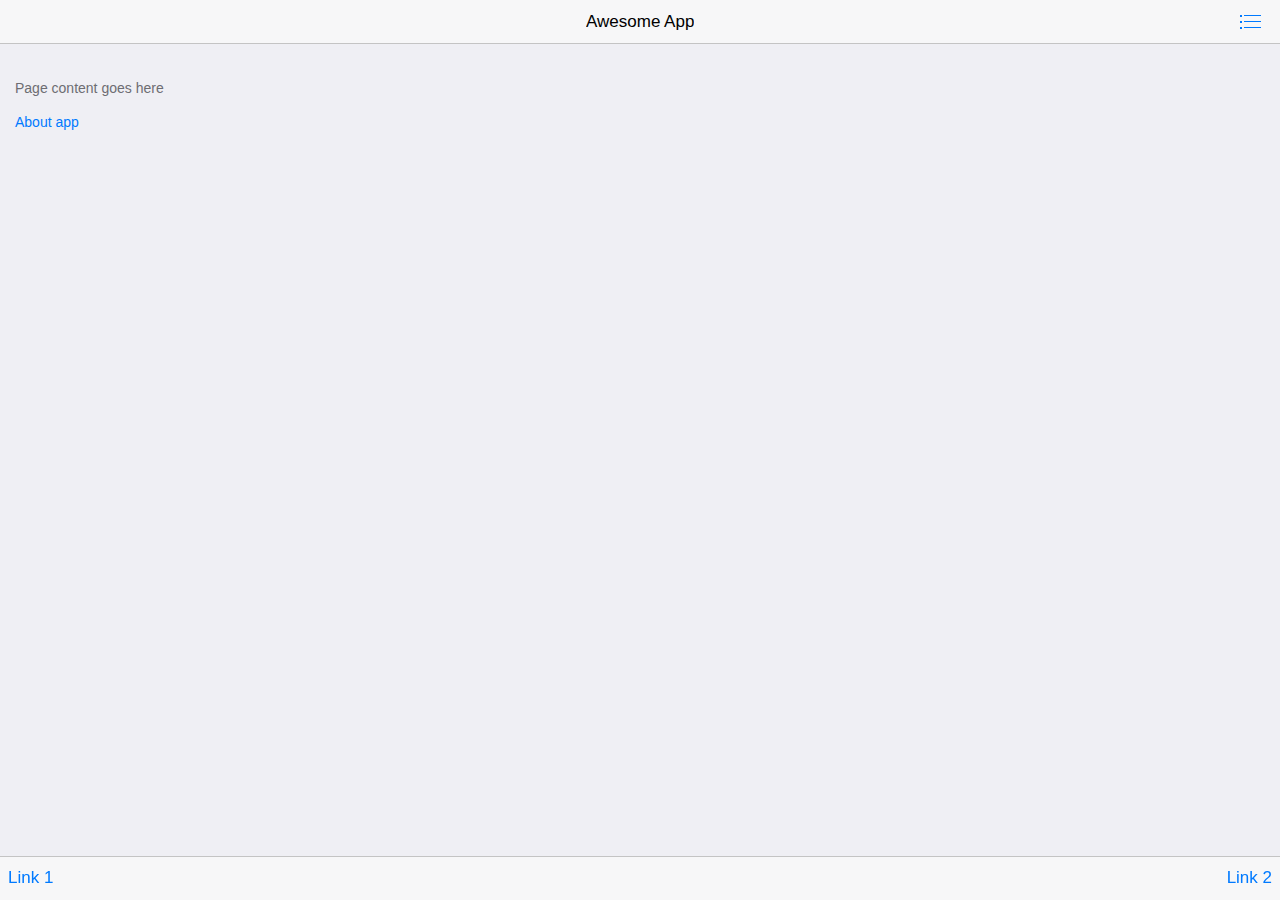
==== platforms/browser/www/index.html @ 5a1fbdae "Initial Commit" ====
<!DOCTYPE html>
<html>
<head>
    <!--
        Customize this policy to fit your own app's needs. For more guidance, see:
            https://github.com/apache/cordova-plugin-whitelist/blob/master/README.md#content-security-policy
        Some notes:
            * gap: is required only on iOS (when using UIWebView) and is needed for JS->native communication
            * https://ssl.gstatic.com is required only on Android and is needed for TalkBack to function properly
            * Disables use of inline scripts in order to mitigate risk of XSS vulnerabilities. To change this:
                * Enable inline JS: add 'unsafe-inline' to default-src
        -->
    <meta http-equiv="Content-Security-Policy" content="default-src 'self' data: gap: https://ssl.gstatic.com 'unsafe-eval'; style-src 'self' 'unsafe-inline'; media-src *">

    <!-- Required meta tags-->
    <meta charset="utf-8">
    <meta name="viewport" content="width=device-width, initial-scale=1, maximum-scale=1, minimum-scale=1, user-scalable=no, minimal-ui">
    <meta name="apple-mobile-web-app-capable" content="yes">
    <meta name="apple-mobile-web-app-status-bar-style" content="black">
    <meta name="format-detection" content="telephone=no">
    <meta name="msapplication-tap-highlight" content="no">

    <!-- Your app title -->
    <title>My App</title>

    <!-- This template defaults to the iOS CSS theme. To support both iOS and material design themes, see the Framework7 Tutorial at the link below:
        http://www.idangero.us/framework7/tutorials/maintain-both-ios-and-material-themes-in-single-app.html
     -->

    <link rel="stylesheet" href="lib/framework7/css/framework7.ios.min.css">
    <link rel="stylesheet" href="lib/framework7/css/framework7.ios.colors.min.css">

    <link rel="stylesheet" href="css/styles.css">
</head>

<body>
    <!-- Status bar overlay for full screen mode (PhoneGap) -->
    <div class="statusbar-overlay"></div>

    <!-- Panels overlay-->
    <div class="panel-overlay"></div>
    <!-- Left panel with reveal effect-->
    <div class="panel panel-left panel-reveal">
        <div class="content-block">
            <p>Left panel content goes here</p>
        </div>
    </div>

    <!-- Views -->
    <div class="views">
        <!-- Your main view, should have "view-main" class -->
        <div class="view view-main">
            <!-- Top Navbar-->
            <div class="navbar">
                <div class="navbar-inner">
                    <!-- We need cool sliding animation on title element, so we have additional "sliding" class -->
                    <div class="center sliding">Awesome App</div>
                    <div class="right">
                        <!--
                          Right link contains only icon - additional "icon-only" class
                          Additional "open-panel" class tells app to open panel when we click on this link
                        -->
                        <a href="#" class="link icon-only open-panel"><i class="icon icon-bars"></i></a>
                    </div>
                </div>
            </div>
            <!-- Pages container, because we use fixed-through navbar and toolbar, it has additional appropriate classes-->
            <div class="pages navbar-through toolbar-through">
                <!-- Page, "data-page" contains page name -->
                <div data-page="index" class="page">
                    <!-- Scrollable page content -->
                    <div class="page-content">
                        <div class="content-block">
                            <p>Page content goes here</p>
                            <!-- Link to another page -->
                            <a href="about.html">About app</a>
                        </div>
                    </div>
                </div>
            </div>
            <!-- Bottom Toolbar-->
            <div class="toolbar">
                <div class="toolbar-inner">
                    <!-- Toolbar links -->
                    <a href="#" class="link">Link 1</a>
                    <a href="#" class="link">Link 2</a>
                </div>
            </div>
        </div>
    </div>

    <script type="text/javascript" src="cordova.js"></script>
    <script type="text/javascript" src="lib/framework7/js/framework7.min.js"></script>
    <script type="text/javascript" src="js/my-app.js"></script>
</body>

</html>
---- platforms/browser/www/lib/framework7/css/framework7.ios.min.css ----
/**
 * Framework7 1.4.0
 * Full Featured Mobile HTML Framework For Building iOS & Android Apps
 * 
 * http://www.idangero.us/framework7
 * 
 * Copyright 2015, Vladimir Kharlampidi
 * The iDangero.us
 * http://www.idangero.us/
 * 
 * Licensed under MIT
 * 
 * Released on: December 7, 2015
 */
body,html{position:relative;height:100%;width:100%;overflow-x:hidden}body{font-family:-apple-system,SF UI Text,Helvetica Neue,Helvetica,Arial,sans-serif;margin:0;padding:0;color:#000;font-size:14px;line-height:1.4;width:100%;-webkit-text-size-adjust:100%;background:#fff;overflow:hidden}@media all and (width:1024px) and (height:691px) and (orientation:landscape){body,html{height:671px}}@media all and (width:1024px) and (height:692px) and (orientation:landscape){body,html{height:672px}}*{-webkit-tap-highlight-color:transparent;-webkit-touch-callout:none}a,input,select,textarea{outline:0}a{text-decoration:none;color:#007aff}p{margin:1em 0}.row{display:-webkit-box;display:-ms-flexbox;display:-webkit-flex;display:flex;-webkit-box-pack:justify;-ms-flex-pack:justify;-webkit-justify-content:space-between;justify-content:space-between;-webkit-box-lines:multiple;-moz-box-lines:multiple;-webkit-flex-wrap:wrap;-ms-flex-wrap:wrap;flex-wrap:wrap;-webkit-box-align:start;-ms-flex-align:start;-webkit-align-items:flex-start;align-items:flex-start}.row>[class*=col-]{box-sizing:border-box}.row .col-auto{width:100%}.row .col-100{width:100%;width:-webkit-calc((100% - 15px*0)/ 1);width:calc((100% - 15px*0)/ 1)}.row.no-gutter .col-100{width:100%}.row .col-95{width:95%;width:-webkit-calc((100% - 15px*.05263157894736836)/ 1.0526315789473684);width:calc((100% - 15px*.05263157894736836)/ 1.0526315789473684)}.row.no-gutter .col-95{width:95%}.row .col-90{width:90%;width:-webkit-calc((100% - 15px*.11111111111111116)/ 1.1111111111111112);width:calc((100% - 15px*.11111111111111116)/ 1.1111111111111112)}.row.no-gutter .col-90{width:90%}.row .col-85{width:85%;width:-webkit-calc((100% - 15px*.17647058823529416)/ 1.1764705882352942);width:calc((100% - 15px*.17647058823529416)/ 1.1764705882352942)}.row.no-gutter .col-85{width:85%}.row .col-80{width:80%;width:-webkit-calc((100% - 15px*.25)/ 1.25);width:calc((100% - 15px*.25)/ 1.25)}.row.no-gutter .col-80{width:80%}.row .col-75{width:75%;width:-webkit-calc((100% - 15px*.33333333333333326)/ 1.3333333333333333);width:calc((100% - 15px*.33333333333333326)/ 1.3333333333333333)}.row.no-gutter .col-75{width:75%}.row .col-66{width:66.66666666666666%;width:-webkit-calc((100% - 15px*.5000000000000002)/ 1.5000000000000002);width:calc((100% - 15px*.5000000000000002)/ 1.5000000000000002)}.row.no-gutter .col-66{width:66.66666666666666%}.row .col-60{width:60%;width:-webkit-calc((100% - 15px*.6666666666666667)/ 1.6666666666666667);width:calc((100% - 15px*.6666666666666667)/ 1.6666666666666667)}.row.no-gutter .col-60{width:60%}.row .col-50{width:50%;width:-webkit-calc((100% - 15px*1)/ 2);width:calc((100% - 15px*1)/ 2)}.row.no-gutter .col-50{width:50%}.row .col-40{width:40%;width:-webkit-calc((100% - 15px*1.5)/ 2.5);width:calc((100% - 15px*1.5)/ 2.5)}.row.no-gutter .col-40{width:40%}.row .col-33{width:33.333333333333336%;width:-webkit-calc((100% - 15px*2)/ 3);width:calc((100% - 15px*2)/ 3)}.row.no-gutter .col-33{width:33.333333333333336%}.row .col-25{width:25%;width:-webkit-calc((100% - 15px*3)/ 4);width:calc((100% - 15px*3)/ 4)}.row.no-gutter .col-25{width:25%}.row .col-20{width:20%;width:-webkit-calc((100% - 15px*4)/ 5);width:calc((100% - 15px*4)/ 5)}.row.no-gutter .col-20{width:20%}.row .col-15{width:15%;width:-webkit-calc((100% - 15px*5.666666666666667)/ 6.666666666666667);width:calc((100% - 15px*5.666666666666667)/ 6.666666666666667)}.row.no-gutter .col-15{width:15%}.row .col-10{width:10%;width:-webkit-calc((100% - 15px*9)/ 10);width:calc((100% - 15px*9)/ 10)}.row.no-gutter .col-10{width:10%}.row .col-5{width:5%;width:-webkit-calc((100% - 15px*19)/ 20);width:calc((100% - 15px*19)/ 20)}.row.no-gutter .col-5{width:5%}.row .col-auto:nth-last-child(1),.row .col-auto:nth-last-child(1)~.col-auto{width:100%;width:-webkit-calc((100% - 15px*0)/ 1);width:calc((100% - 15px*0)/ 1)}.row.no-gutter .col-auto:nth-last-child(1),.row.no-gutter .col-auto:nth-last-child(1)~.col-auto{width:100%}.row .col-auto:nth-last-child(2),.row .col-auto:nth-last-child(2)~.col-auto{width:50%;width:-webkit-calc((100% - 15px*1)/ 2);width:calc((100% - 15px*1)/ 2)}.row.no-gutter .col-auto:nth-last-child(2),.row.no-gutter .col-auto:nth-last-child(2)~.col-auto{width:50%}.row .col-auto:nth-last-child(3),.row .col-auto:nth-last-child(3)~.col-auto{width:33.33333333%;width:-webkit-calc((100% - 15px*2)/ 3);width:calc((100% - 15px*2)/ 3)}.row.no-gutter .col-auto:nth-last-child(3),.row.no-gutter .col-auto:nth-last-child(3)~.col-auto{width:33.33333333%}.row .col-auto:nth-last-child(4),.row .col-auto:nth-last-child(4)~.col-auto{width:25%;width:-webkit-calc((100% - 15px*3)/ 4);width:calc((100% - 15px*3)/ 4)}.row.no-gutter .col-auto:nth-last-child(4),.row.no-gutter .col-auto:nth-last-child(4)~.col-auto{width:25%}.row .col-auto:nth-last-child(5),.row .col-auto:nth-last-child(5)~.col-auto{width:20%;width:-webkit-calc((100% - 15px*4)/ 5);width:calc((100% - 15px*4)/ 5)}.row.no-gutter .col-auto:nth-last-child(5),.row.no-gutter .col-auto:nth-last-child(5)~.col-auto{width:20%}.row .col-auto:nth-last-child(6),.row .col-auto:nth-last-child(6)~.col-auto{width:16.66666667%;width:-webkit-calc((100% - 15px*5)/ 6);width:calc((100% - 15px*5)/ 6)}.row.no-gutter .col-auto:nth-last-child(6),.row.no-gutter .col-auto:nth-last-child(6)~.col-auto{width:16.66666667%}.row .col-auto:nth-last-child(7),.row .col-auto:nth-last-child(7)~.col-auto{width:14.28571429%;width:-webkit-calc((100% - 15px*6)/ 7);width:calc((100% - 15px*6)/ 7)}.row.no-gutter .col-auto:nth-last-child(7),.row.no-gutter .col-auto:nth-last-child(7)~.col-auto{width:14.28571429%}.row .col-auto:nth-last-child(8),.row .col-auto:nth-last-child(8)~.col-auto{width:12.5%;width:-webkit-calc((100% - 15px*7)/ 8);width:calc((100% - 15px*7)/ 8)}.row.no-gutter .col-auto:nth-last-child(8),.row.no-gutter .col-auto:nth-last-child(8)~.col-auto{width:12.5%}.row .col-auto:nth-last-child(9),.row .col-auto:nth-last-child(9)~.col-auto{width:11.11111111%;width:-webkit-calc((100% - 15px*8)/ 9);width:calc((100% - 15px*8)/ 9)}.row.no-gutter .col-auto:nth-last-child(9),.row.no-gutter .col-auto:nth-last-child(9)~.col-auto{width:11.11111111%}.row .col-auto:nth-last-child(10),.row .col-auto:nth-last-child(10)~.col-auto{width:10%;width:-webkit-calc((100% - 15px*9)/ 10);width:calc((100% - 15px*9)/ 10)}.row.no-gutter .col-auto:nth-last-child(10),.row.no-gutter .col-auto:nth-last-child(10)~.col-auto{width:10%}.row .col-auto:nth-last-child(11),.row .col-auto:nth-last-child(11)~.col-auto{width:9.09090909%;width:-webkit-calc((100% - 15px*10)/ 11);width:calc((100% - 15px*10)/ 11)}.row.no-gutter .col-auto:nth-last-child(11),.row.no-gutter .col-auto:nth-last-child(11)~.col-auto{width:9.09090909%}.row .col-auto:nth-last-child(12),.row .col-auto:nth-last-child(12)~.col-auto{width:8.33333333%;width:-webkit-calc((100% - 15px*11)/ 12);width:calc((100% - 15px*11)/ 12)}.row.no-gutter .col-auto:nth-last-child(12),.row.no-gutter .col-auto:nth-last-child(12)~.col-auto{width:8.33333333%}.row .col-auto:nth-last-child(13),.row .col-auto:nth-last-child(13)~.col-auto{width:7.69230769%;width:-webkit-calc((100% - 15px*12)/ 13);width:calc((100% - 15px*12)/ 13)}.row.no-gutter .col-auto:nth-last-child(13),.row.no-gutter .col-auto:nth-last-child(13)~.col-auto{width:7.69230769%}.row .col-auto:nth-last-child(14),.row .col-auto:nth-last-child(14)~.col-auto{width:7.14285714%;width:-webkit-calc((100% - 15px*13)/ 14);width:calc((100% - 15px*13)/ 14)}.row.no-gutter .col-auto:nth-last-child(14),.row.no-gutter .col-auto:nth-last-child(14)~.col-auto{width:7.14285714%}.row .col-auto:nth-last-child(15),.row .col-auto:nth-last-child(15)~.col-auto{width:6.66666667%;width:-webkit-calc((100% - 15px*14)/ 15);width:calc((100% - 15px*14)/ 15)}.row.no-gutter .col-auto:nth-last-child(15),.row.no-gutter .col-auto:nth-last-child(15)~.col-auto{width:6.66666667%}@media all and (min-width:768px){.row .tablet-100{width:100%;width:-webkit-calc((100% - 15px*0)/ 1);width:calc((100% - 15px*0)/ 1)}.row.no-gutter .tablet-100{width:100%}.row .tablet-95{width:95%;width:-webkit-calc((100% - 15px*.05263157894736836)/ 1.0526315789473684);width:calc((100% - 15px*.05263157894736836)/ 1.0526315789473684)}.row.no-gutter .tablet-95{width:95%}.row .tablet-90{width:90%;width:-webkit-calc((100% - 15px*.11111111111111116)/ 1.1111111111111112);width:calc((100% - 15px*.11111111111111116)/ 1.1111111111111112)}.row.no-gutter .tablet-90{width:90%}.row .tablet-85{width:85%;width:-webkit-calc((100% - 15px*.17647058823529416)/ 1.1764705882352942);width:calc((100% - 15px*.17647058823529416)/ 1.1764705882352942)}.row.no-gutter .tablet-85{width:85%}.row .tablet-80{width:80%;width:-webkit-calc((100% - 15px*.25)/ 1.25);width:calc((100% - 15px*.25)/ 1.25)}.row.no-gutter .tablet-80{width:80%}.row .tablet-75{width:75%;width:-webkit-calc((100% - 15px*.33333333333333326)/ 1.3333333333333333);width:calc((100% - 15px*.33333333333333326)/ 1.3333333333333333)}.row.no-gutter .tablet-75{width:75%}.row .tablet-66{width:66.66666666666666%;width:-webkit-calc((100% - 15px*.5000000000000002)/ 1.5000000000000002);width:calc((100% - 15px*.5000000000000002)/ 1.5000000000000002)}.row.no-gutter .tablet-66{width:66.66666666666666%}.row .tablet-60{width:60%;width:-webkit-calc((100% - 15px*.6666666666666667)/ 1.6666666666666667);width:calc((100% - 15px*.6666666666666667)/ 1.6666666666666667)}.row.no-gutter .tablet-60{width:60%}.row .tablet-50{width:50%;width:-webkit-calc((100% - 15px*1)/ 2);width:calc((100% - 15px*1)/ 2)}.row.no-gutter .tablet-50{width:50%}.row .tablet-40{width:40%;width:-webkit-calc((100% - 15px*1.5)/ 2.5);width:calc((100% - 15px*1.5)/ 2.5)}.row.no-gutter .tablet-40{width:40%}.row .tablet-33{width:33.333333333333336%;width:-webkit-calc((100% - 15px*2)/ 3);width:calc((100% - 15px*2)/ 3)}.row.no-gutter .tablet-33{width:33.333333333333336%}.row .tablet-25{width:25%;width:-webkit-calc((100% - 15px*3)/ 4);width:calc((100% - 15px*3)/ 4)}.row.no-gutter .tablet-25{width:25%}.row .tablet-20{width:20%;width:-webkit-calc((100% - 15px*4)/ 5);width:calc((100% - 15px*4)/ 5)}.row.no-gutter .tablet-20{width:20%}.row .tablet-15{width:15%;width:-webkit-calc((100% - 15px*5.666666666666667)/ 6.666666666666667);width:calc((100% - 15px*5.666666666666667)/ 6.666666666666667)}.row.no-gutter .tablet-15{width:15%}.row .tablet-10{width:10%;width:-webkit-calc((100% - 15px*9)/ 10);width:calc((100% - 15px*9)/ 10)}.row.no-gutter .tablet-10{width:10%}.row .tablet-5{width:5%;width:-webkit-calc((100% - 15px*19)/ 20);width:calc((100% - 15px*19)/ 20)}.row.no-gutter .tablet-5{width:5%}.row .tablet-auto:nth-last-child(1),.row .tablet-auto:nth-last-child(1)~.col-auto{width:100%;width:-webkit-calc((100% - 15px*0)/ 1);width:calc((100% - 15px*0)/ 1)}.row.no-gutter .tablet-auto:nth-last-child(1),.row.no-gutter .tablet-auto:nth-last-child(1)~.tablet-auto{width:100%}.row .tablet-auto:nth-last-child(2),.row .tablet-auto:nth-last-child(2)~.col-auto{width:50%;width:-webkit-calc((100% - 15px*1)/ 2);width:calc((100% - 15px*1)/ 2)}.row.no-gutter .tablet-auto:nth-last-child(2),.row.no-gutter .tablet-auto:nth-last-child(2)~.tablet-auto{width:50%}.row .tablet-auto:nth-last-child(3),.row .tablet-auto:nth-last-child(3)~.col-auto{width:33.33333333%;width:-webkit-calc((100% - 15px*2)/ 3);width:calc((100% - 15px*2)/ 3)}.row.no-gutter .tablet-auto:nth-last-child(3),.row.no-gutter .tablet-auto:nth-last-child(3)~.tablet-auto{width:33.33333333%}.row .tablet-auto:nth-last-child(4),.row .tablet-auto:nth-last-child(4)~.col-auto{width:25%;width:-webkit-calc((100% - 15px*3)/ 4);width:calc((100% - 15px*3)/ 4)}.row.no-gutter .tablet-auto:nth-last-child(4),.row.no-gutter .tablet-auto:nth-last-child(4)~.tablet-auto{width:25%}.row .tablet-auto:nth-last-child(5),.row .tablet-auto:nth-last-child(5)~.col-auto{width:20%;width:-webkit-calc((100% - 15px*4)/ 5);width:calc((100% - 15px*4)/ 5)}.row.no-gutter .tablet-auto:nth-last-child(5),.row.no-gutter .tablet-auto:nth-last-child(5)~.tablet-auto{width:20%}.row .tablet-auto:nth-last-child(6),.row .tablet-auto:nth-last-child(6)~.col-auto{width:16.66666667%;width:-webkit-calc((100% - 15px*5)/ 6);width:calc((100% - 15px*5)/ 6)}.row.no-gutter .tablet-auto:nth-last-child(6),.row.no-gutter .tablet-auto:nth-last-child(6)~.tablet-auto{width:16.66666667%}.row .tablet-auto:nth-last-child(7),.row .tablet-auto:nth-last-child(7)~.col-auto{width:14.28571429%;width:-webkit-calc((100% - 15px*6)/ 7);width:calc((100% - 15px*6)/ 7)}.row.no-gutter .tablet-auto:nth-last-child(7),.row.no-gutter .tablet-auto:nth-last-child(7)~.tablet-auto{width:14.28571429%}.row .tablet-auto:nth-last-child(8),.row .tablet-auto:nth-last-child(8)~.col-auto{width:12.5%;width:-webkit-calc((100% - 15px*7)/ 8);width:calc((100% - 15px*7)/ 8)}.row.no-gutter .tablet-auto:nth-last-child(8),.row.no-gutter .tablet-auto:nth-last-child(8)~.tablet-auto{width:12.5%}.row .tablet-auto:nth-last-child(9),.row .tablet-auto:nth-last-child(9)~.col-auto{width:11.11111111%;width:-webkit-calc((100% - 15px*8)/ 9);width:calc((100% - 15px*8)/ 9)}.row.no-gutter .tablet-auto:nth-last-child(9),.row.no-gutter .tablet-auto:nth-last-child(9)~.tablet-auto{width:11.11111111%}.row .tablet-auto:nth-last-child(10),.row .tablet-auto:nth-last-child(10)~.col-auto{width:10%;width:-webkit-calc((100% - 15px*9)/ 10);width:calc((100% - 15px*9)/ 10)}.row.no-gutter .tablet-auto:nth-last-child(10),.row.no-gutter .tablet-auto:nth-last-child(10)~.tablet-auto{width:10%}.row .tablet-auto:nth-last-child(11),.row .tablet-auto:nth-last-child(11)~.col-auto{width:9.09090909%;width:-webkit-calc((100% - 15px*10)/ 11);width:calc((100% - 15px*10)/ 11)}.row.no-gutter .tablet-auto:nth-last-child(11),.row.no-gutter .tablet-auto:nth-last-child(11)~.tablet-auto{width:9.09090909%}.row .tablet-auto:nth-last-child(12),.row .tablet-auto:nth-last-child(12)~.col-auto{width:8.33333333%;width:-webkit-calc((100% - 15px*11)/ 12);width:calc((100% - 15px*11)/ 12)}.row.no-gutter .tablet-auto:nth-last-child(12),.row.no-gutter .tablet-auto:nth-last-child(12)~.tablet-auto{width:8.33333333%}.row .tablet-auto:nth-last-child(13),.row .tablet-auto:nth-last-child(13)~.col-auto{width:7.69230769%;width:-webkit-calc((100% - 15px*12)/ 13);width:calc((100% - 15px*12)/ 13)}.row.no-gutter .tablet-auto:nth-last-child(13),.row.no-gutter .tablet-auto:nth-last-child(13)~.tablet-auto{width:7.69230769%}.row .tablet-auto:nth-last-child(14),.row .tablet-auto:nth-last-child(14)~.col-auto{width:7.14285714%;width:-webkit-calc((100% - 15px*13)/ 14);width:calc((100% - 15px*13)/ 14)}.row.no-gutter .tablet-auto:nth-last-child(14),.row.no-gutter .tablet-auto:nth-last-child(14)~.tablet-auto{width:7.14285714%}.row .tablet-auto:nth-last-child(15),.row .tablet-auto:nth-last-child(15)~.col-auto{width:6.66666667%;width:-webkit-calc((100% - 15px*14)/ 15);width:calc((100% - 15px*14)/ 15)}.row.no-gutter .tablet-auto:nth-last-child(15),.row.no-gutter .tablet-auto:nth-last-child(15)~.tablet-auto{width:6.66666667%}}.view,.views{position:relative;width:100%;height:100%;z-index:5000}.views{overflow:auto;-webkit-overflow-scrolling:touch}.view{overflow:hidden;box-sizing:border-box}.pages{position:relative;width:100%;height:100%;overflow:hidden;background:#000}.page{box-sizing:border-box;position:absolute;left:0;top:0;width:100%;height:100%;background:#efeff4;-webkit-transform:translate3d(0,0,0);transform:translate3d(0,0,0)}.page.cached{display:none}.page-on-left{opacity:.9;-webkit-transform:translate3d(-20%,0,0);transform:translate3d(-20%,0,0)}.page-on-center .swipeback-page-shadow{opacity:1}.page-on-right{-webkit-transform:translate3d(100%,0,0);transform:translate3d(100%,0,0)}.page-on-right .swipeback-page-shadow{opacity:0}.page-content{overflow:auto;-webkit-overflow-scrolling:touch;box-sizing:border-box;height:100%;position:relative;z-index:1}.swipeback-page-shadow{position:absolute;right:100%;top:0;width:16px;height:100%;background:-webkit-linear-gradient(left,rgba(0,0,0,0) 0,rgba(0,0,0,0) 10%,rgba(0,0,0,.01) 50%,rgba(0,0,0,.2) 100%);background:linear-gradient(to right,rgba(0,0,0,0) 0,rgba(0,0,0,0) 10%,rgba(0,0,0,.01) 50%,rgba(0,0,0,.2) 100%);z-index:-1;content:''}html.android .swipeback-page-shadow{display:none;-webkit-animation:none;animation:none}.page-transitioning,.page-transitioning .swipeback-page-shadow{-webkit-transition-duration:.4s;transition-duration:.4s}.page-from-center-to-right:before,.page-from-right-to-center:before{position:absolute;right:100%;top:0;width:16px;height:100%;background:-webkit-linear-gradient(left,rgba(0,0,0,0) 0,rgba(0,0,0,0) 10%,rgba(0,0,0,.01) 50%,rgba(0,0,0,.2) 100%);background:linear-gradient(to right,rgba(0,0,0,0) 0,rgba(0,0,0,0) 10%,rgba(0,0,0,.01) 50%,rgba(0,0,0,.2) 100%);z-index:-1;content:''}html.android .page-from-center-to-right:before,html.android .page-from-right-to-center:before{display:none;-webkit-animation:none;animation:none}.page-from-right-to-center{-webkit-animation:pageFromRightToCenter .4s forwards;animation:pageFromRightToCenter .4s forwards}.page-from-right-to-center:before{-webkit-animation:pageFromRightToCenterShadow .4s forwards;animation:pageFromRightToCenterShadow .4s forwards}.page-from-center-to-right{-webkit-animation:pageFromCenterToRight .4s forwards;animation:pageFromCenterToRight .4s forwards}.page-from-center-to-right:before{-webkit-animation:pageFromCenterToRightShadow .4s forwards;animation:pageFromCenterToRightShadow .4s forwards}@-webkit-keyframes pageFromRightToCenter{from{-webkit-transform:translate3d(100%,0,0)}to{-webkit-transform:translate3d(0,0,0)}}@keyframes pageFromRightToCenter{from{transform:translate3d(100%,0,0)}to{transform:translate3d(0,0,0)}}@-webkit-keyframes pageFromRightToCenterShadow{from{opacity:0}to{opacity:1}}@keyframes pageFromRightToCenterShadow{from{opacity:0}to{opacity:1}}@-webkit-keyframes pageFromCenterToRight{from{-webkit-transform:translate3d(0,0,0)}to{-webkit-transform:translate3d(100%,0,0)}}@keyframes pageFromCenterToRight{from{transform:translate3d(0,0,0)}to{transform:translate3d(100%,0,0)}}@-webkit-keyframes pageFromCenterToRightShadow{from{opacity:1}to{opacity:0}}@keyframes pageFromCenterToRightShadow{from{opacity:1}to{opacity:0}}.page-from-center-to-left{-webkit-animation:pageFromCenterToLeft .4s forwards;animation:pageFromCenterToLeft .4s forwards}.page-from-left-to-center{-webkit-animation:pageFromLeftToCenter .4s forwards;animation:pageFromLeftToCenter .4s forwards}@-webkit-keyframes pageFromCenterToLeft{from{opacity:1;-webkit-transform:translate3d(0,0,0)}to{opacity:.9;-webkit-transform:translate3d(-20%,0,0)}}@keyframes pageFromCenterToLeft{from{transform:translate3d(0,0,0)}to{opacity:.9;transform:translate3d(-20%,0,0)}}@-webkit-keyframes pageFromLeftToCenter{from{opacity:.9;-webkit-transform:translate3d(-20%,0,0)}to{opacity:1;-webkit-transform:translate3d(0,0,0)}}@keyframes pageFromLeftToCenter{from{transform:translate3d(-20%,0,0)}to{opacity:1;transform:translate3d(0,0,0)}}.navbar-inner,.toolbar-inner{position:absolute;left:0;top:0;width:100%;height:100%;padding:0 8px;box-sizing:border-box;display:-webkit-box;display:-ms-flexbox;display:-webkit-flex;display:flex;-webkit-box-pack:justify;-ms-flex-pack:justify;-webkit-justify-content:space-between;justify-content:space-between;-webkit-box-align:center;-ms-flex-align:center;-webkit-align-items:center;align-items:center}.navbar-inner.cached{display:none}.navbar,.toolbar{height:44px;width:100%;box-sizing:border-box;font-size:17px;position:relative;margin:0;z-index:500;-webkit-backface-visibility:hidden;backface-visibility:hidden}.navbar b,.toolbar b{font-weight:500}html.ios-gt-8 .navbar b,html.ios-gt-8 .toolbar b{font-weight:600}.navbar,.subnavbar,.toolbar{background:#f7f7f8}.navbar a.link,.subnavbar a.link,.toolbar a.link{line-height:44px;height:44px;text-decoration:none;position:relative;display:-webkit-box;display:-ms-flexbox;display:-webkit-flex;display:flex;-webkit-box-pack:start;-ms-flex-pack:start;-webkit-justify-content:flex-start;justify-content:flex-start;-webkit-box-align:center;-ms-flex-align:center;-webkit-align-items:center;align-items:center;-webkit-transition-duration:.3s;transition-duration:.3s;-webkit-transform:translateZ(0);transform:translateZ(0)}.navbar a.link.active-state,.subnavbar a.link.active-state,.toolbar a.link.active-state,html:not(.watch-active-state) .navbar a.link:active,html:not(.watch-active-state) .subnavbar a.link:active,html:not(.watch-active-state) .toolbar a.link:active{opacity:.3;-webkit-transition-duration:0s;transition-duration:0s}.navbar a.link i+i,.navbar a.link i+span,.navbar a.link span+i,.navbar a.link span+span,.subnavbar a.link i+i,.subnavbar a.link i+span,.subnavbar a.link span+i,.subnavbar a.link span+span,.toolbar a.link i+i,.toolbar a.link i+span,.toolbar a.link span+i,.toolbar a.link span+span{margin-left:7px}.navbar a.icon-only,.subnavbar a.icon-only,.toolbar a.icon-only{min-width:44px;display:-webkit-box;display:-ms-flexbox;display:-webkit-flex;display:flex;-webkit-box-pack:center;-ms-flex-pack:center;-webkit-justify-content:center;justify-content:center;-webkit-box-align:center;-ms-flex-align:center;-webkit-align-items:center;align-items:center;margin:0}.navbar i.icon,.subnavbar i.icon,.toolbar i.icon{display:block}.navbar{left:0;top:0}.navbar:after{content:'';position:absolute;left:0;bottom:0;right:auto;top:auto;height:1px;width:100%;background-color:#c4c4c4;display:block;z-index:15;-webkit-transform-origin:50% 100%;transform-origin:50% 100%}html.pixel-ratio-2 .navbar:after{-webkit-transform:scaleY(.5);transform:scaleY(.5)}html.pixel-ratio-3 .navbar:after{-webkit-transform:scaleY(.33);transform:scaleY(.33)}.navbar:after{backface-visibility:hidden}.navbar.no-border:after{display:none}.navbar .center{font-size:17px;font-weight:500;text-align:center;margin:0;position:relative;overflow:hidden;text-overflow:ellipsis;white-space:nowrap;line-height:44px;-webkit-flex-shrink:10;-ms-flex:0 10 auto;flex-shrink:10;display:-webkit-box;display:-ms-flexbox;display:-webkit-flex;display:flex;-webkit-box-align:center;-ms-flex-align:center;-webkit-align-items:center;align-items:center}html.ios-gt-8 .navbar .center{font-weight:600}.navbar .left,.navbar .right{-webkit-flex-shrink:0;-ms-flex:0 0 auto;flex-shrink:0;display:-webkit-box;display:-ms-flexbox;display:-webkit-flex;display:flex;-webkit-box-pack:start;-ms-flex-pack:start;-webkit-justify-content:flex-start;justify-content:flex-start;-webkit-box-align:center;-ms-flex-align:center;-webkit-align-items:center;align-items:center;-webkit-transform:translate3d(0,0,0);transform:translate3d(0,0,0)}.navbar .left a+a,.navbar .right a+a{margin-left:15px}.navbar .left{margin-right:10px}.navbar .right{margin-left:10px}.navbar .right:first-child{position:absolute;right:8px;height:100%}.popup .navbar{-webkit-transform:translate3d(0,0,0);transform:translate3d(0,0,0)}.subnavbar{height:44px;width:100%;position:absolute;left:0;top:100%;margin-top:-1px;z-index:20;box-sizing:border-box;padding:0 8px;display:-webkit-box;display:-ms-flexbox;display:-webkit-flex;display:flex;-webkit-box-pack:justify;-ms-flex-pack:justify;-webkit-justify-content:space-between;justify-content:space-between;-webkit-box-align:center;-ms-flex-align:center;-webkit-align-items:center;align-items:center}.subnavbar:after{content:'';position:absolute;left:0;bottom:0;right:auto;top:auto;height:1px;width:100%;background-color:#c4c4c4;display:block;z-index:15;-webkit-transform-origin:50% 100%;transform-origin:50% 100%}html.pixel-ratio-2 .subnavbar:after{-webkit-transform:scaleY(.5);transform:scaleY(.5)}html.pixel-ratio-3 .subnavbar:after{-webkit-transform:scaleY(.33);transform:scaleY(.33)}.subnavbar.no-border:after{display:none}.navbar.no-border .subnavbar{margin-top:0}.navbar-on-left .subnavbar,.navbar-on-right .subnavbar{pointer-events:none}.navbar .subnavbar,.page .subnavbar{position:absolute}.page>.subnavbar{top:0;margin-top:0}.subnavbar>.buttons-row{width:100%}.subnavbar .searchbar,.subnavbar.searchbar{position:absolute}.subnavbar .searchbar,.subnavbar.searchbar{position:absolute}.subnavbar .searchbar{left:0;top:0}.toolbar{left:0;bottom:0}.toolbar:before{content:'';position:absolute;left:0;top:0;bottom:auto;right:auto;height:1px;width:100%;background-color:#c4c4c4;display:block;z-index:15;-webkit-transform-origin:50% 0;transform-origin:50% 0}html.pixel-ratio-2 .toolbar:before{-webkit-transform:scaleY(.5);transform:scaleY(.5)}html.pixel-ratio-3 .toolbar:before{-webkit-transform:scaleY(.33);transform:scaleY(.33)}.toolbar.no-border:before{display:none}.toolbar a{-webkit-flex-shrink:1;-ms-flex:0 1 auto;flex-shrink:1;position:relative;white-space:nowrap;text-overflow:ellipsis;overflow:hidden}.tabbar{color:#929292;z-index:5001}.tabbar a{color:#929292}.tabbar a.active{color:#007aff}.tabbar a.link{line-height:1.4}.tabbar a.link,.tabbar a.tab-link{height:100%;width:100%;box-sizing:border-box;display:-webkit-box;display:-ms-flexbox;display:-webkit-flex;display:flex;-webkit-box-pack:center;-ms-flex-pack:center;-webkit-justify-content:center;justify-content:center;-webkit-box-align:center;-ms-flex-align:center;-webkit-align-items:center;align-items:center;overflow:visible;-webkit-box-flex:1;-ms-flex:1;-webkit-box-orient:vertical;-moz-box-orient:vertical;-ms-flex-direction:column;-webkit-flex-direction:column;flex-direction:column}.tabbar i.icon{height:30px}.tabbar-labels{height:50px}.tabbar-labels a.link,.tabbar-labels a.tab-link{padding-top:4px;padding-bottom:4px;height:100%;-webkit-box-pack:justify;-ms-flex-pack:justify;-webkit-justify-content:space-between;justify-content:space-between}.tabbar-labels a.link i+span,.tabbar-labels a.tab-link i+span{margin:0}.tabbar-labels span.tabbar-label{line-height:1;display:block;margin:0;letter-spacing:.01em;font-size:10px;position:relative;text-overflow:ellipsis;white-space:nowrap}@media all and (min-width:768px){.tabbar .toolbar-inner{-webkit-box-pack:center;-ms-flex-pack:center;-webkit-justify-content:center;justify-content:center}.tabbar a.link,.tabbar a.tab-link{width:auto;min-width:105px}.tabbar-labels{height:56px}.tabbar-labels span.tabbar-label{font-size:14px}}.navbar-from-right-to-center .center,.navbar-from-right-to-center .fading,.navbar-from-right-to-center .left,.navbar-from-right-to-center .right,.navbar-from-right-to-center .subnavbar{-webkit-animation:navbarElementFadeIn .4s forwards;animation:navbarElementFadeIn .4s forwards}.navbar-from-right-to-center .sliding{opacity:1}.navbar-from-center-to-right .center,.navbar-from-center-to-right .fading,.navbar-from-center-to-right .left,.navbar-from-center-to-right .right,.navbar-from-center-to-right .subnavbar{-webkit-animation:navbarElementFadeOut .4s forwards;animation:navbarElementFadeOut .4s forwards}.navbar-from-center-to-right .sliding{opacity:0}.navbar-from-center-to-right .subnavbar.sliding{opacity:1}@-webkit-keyframes navbarElementFadeIn{from{opacity:0}to{opacity:1}}@keyframes navbarElementFadeIn{from{opacity:0}to{opacity:1}}.navbar-from-center-to-left .center,.navbar-from-center-to-left .fading,.navbar-from-center-to-left .left,.navbar-from-center-to-left .right,.navbar-from-center-to-left .subnavbar{-webkit-animation:navbarElementFadeOut .4s forwards;animation:navbarElementFadeOut .4s forwards}.navbar-from-center-to-left .sliding{opacity:0}.navbar-from-center-to-left .subnavbar.sliding{opacity:1}.navbar-from-left-to-center .center,.navbar-from-left-to-center .fading,.navbar-from-left-to-center .left,.navbar-from-left-to-center .right,.navbar-from-left-to-center .subnavbar{-webkit-animation:navbarElementFadeIn .4s forwards;animation:navbarElementFadeIn .4s forwards}.navbar-from-left-to-center .sliding{opacity:1}.navbar-on-left .center,.navbar-on-left .fading,.navbar-on-left .left,.navbar-on-left .right,.navbar-on-left .subnavbar{opacity:0}.navbar-on-left .sliding{opacity:0}.navbar-on-left .subnavbar.sliding{opacity:1;-webkit-transform:translate3d(-100%,0,0);transform:translate3d(-100%,0,0)}.navbar-on-right .center,.navbar-on-right .fading,.navbar-on-right .left,.navbar-on-right .right,.navbar-on-right .subnavbar{opacity:0}.navbar-on-right .sliding{opacity:0}.navbar-on-right .subnavbar.sliding{-webkit-transform:translate3d(100%,0,0);transform:translate3d(100%,0,0)}@-webkit-keyframes navbarElementFadeOut{from{opacity:1}to{opacity:0}}@keyframes navbarElementFadeOut{from{opacity:1}to{opacity:0}}.navbar-from-center-to-left .left.sliding .back.link .icon,.navbar-from-center-to-right .left.sliding .back.link .icon,.navbar-from-left-to-center .left.sliding .back.link .icon,.navbar-from-right-to-center .left.sliding .back.link .icon{-webkit-transition-duration:.4s;transition-duration:.4s}.navbar-from-center-to-left .sliding,.navbar-from-center-to-right .sliding,.navbar-from-left-to-center .sliding,.navbar-from-right-to-center .sliding{-webkit-transition-duration:.4s;transition-duration:.4s;-webkit-animation:none;animation:none}.page>.navbar,.page>.toolbar,.view>.navbar,.view>.toolbar,.views>.navbar,.views>.toolbar{position:absolute}.subnavbar~.page-content{padding-top:44px}.navbar-fixed .page-content,.navbar-through .page-content{padding-top:44px}.navbar-fixed .page-content.with-subnavbar,.navbar-fixed .subnavbar~.page-content,.navbar-fixed .with-subnavbar .page-content,.navbar-through .page-content.with-subnavbar,.navbar-through .subnavbar~.page-content,.navbar-through .with-subnavbar .page-content{padding-top:88px}.navbar-fixed .page .subnavbar,.navbar-fixed.page .subnavbar,.navbar-through .page .subnavbar,.navbar-through.page .subnavbar{top:44px}.tabbar-fixed .page-content,.tabbar-through .page-content,.toolbar-fixed .page-content,.toolbar-through .page-content{padding-bottom:44px}.tabbar-labels-fixed .page-content,.tabbar-labels-through .page-content{padding-bottom:50px}@media all and (min-width:768px){.tabbar-labels-fixed .page-content,.tabbar-labels-through .page-content{padding-bottom:56px}}.navbar.navbar-hiding{-webkit-transition-duration:.4s;transition-duration:.4s;-webkit-transform:translate3d(0,0,0);transform:translate3d(0,0,0)}.navbar.navbar-hiding~.page .list-group-title,.navbar.navbar-hiding~.page-content .list-group-title,.navbar.navbar-hiding~.pages .list-group-title{-webkit-transition-duration:.4s;transition-duration:.4s}.navbar.navbar-hiding~.page .subnavbar,.navbar.navbar-hiding~.page-content .subnavbar,.navbar.navbar-hiding~.pages .subnavbar{-webkit-transition-duration:.4s;transition-duration:.4s}.navbar.navbar-hidden{-webkit-transition-duration:.4s;transition-duration:.4s;-webkit-transform:translate3d(0,-100%,0);transform:translate3d(0,-100%,0)}.navbar.navbar-hidden~.page .list-group-title,.navbar.navbar-hidden~.page-content .list-group-title,.navbar.navbar-hidden~.pages .list-group-title{-webkit-transition-duration:.4s;transition-duration:.4s;top:-44px}.navbar.navbar-hidden~.page .subnavbar,.navbar.navbar-hidden~.page-content .subnavbar,.navbar.navbar-hidden~.pages .subnavbar{-webkit-transform:translate3d(0,-100%,0);transform:translate3d(0,-100%,0);-webkit-transition-duration:.4s;transition-duration:.4s}.page.no-navbar .page-content{padding-top:0}.page.no-navbar .page-content.with-subnavbar,.page.no-navbar.with-subnavbar .page-content,.with-subnavbar .page.no-navbar .page-content{padding-top:44px}.tabbar.tabbar-hiding,.tabbar.toolbar-hiding,.toolbar.tabbar-hiding,.toolbar.toolbar-hiding{-webkit-transition-duration:.4s;transition-duration:.4s;-webkit-transform:translate3d(0,0,0);transform:translate3d(0,0,0)}.tabbar.tabbar-hidden,.tabbar.toolbar-hidden,.toolbar.tabbar-hidden,.toolbar.toolbar-hidden{-webkit-transition-duration:.4s;transition-duration:.4s;-webkit-transform:translate3d(0,100%,0);transform:translate3d(0,100%,0)}.page.no-tabbar .page-content,.page.no-toolbar .page-content{padding-bottom:0}.searchbar{height:44px;width:100%;background:#c9c9ce;box-sizing:border-box;padding:0 8px;overflow:hidden;position:relative;display:-webkit-box;display:-ms-flexbox;display:-webkit-flex;display:flex;-webkit-box-align:center;-ms-flex-align:center;-webkit-align-items:center;align-items:center}.searchbar:after{content:'';position:absolute;left:0;bottom:0;right:auto;top:auto;height:1px;width:100%;background-color:#b4b4b4;display:block;z-index:15;-webkit-transform-origin:50% 100%;transform-origin:50% 100%}html.pixel-ratio-2 .searchbar:after{-webkit-transform:scaleY(.5);transform:scaleY(.5)}html.pixel-ratio-3 .searchbar:after{-webkit-transform:scaleY(.33);transform:scaleY(.33)}.searchbar .searchbar-input{width:100%;height:28px;position:relative;-webkit-flex-shrink:1;-ms-flex:0 1 auto;flex-shrink:1}.searchbar input[type=search]{box-sizing:border-box;width:100%;height:100%;display:block;border:none;-webkit-appearance:none;-moz-appearance:none;-ms-appearance:none;appearance:none;border-radius:5px;font-family:inherit;color:#000;font-size:14px;font-weight:400;padding:0 28px;background-color:#fff;background-repeat:no-repeat;background-position:8px center;background-image:url("data:image/svg+xml;charset=utf-8,%3Csvg%20xmlns%3D'http%3A%2F%2Fwww.w3.org%2F2000%2Fsvg'%20viewBox%3D'0%200%2013%2013'%20enable-background%3D'new%200%200%2013%2013'%3E%3Cg%3E%3Cpath%20fill%3D'%23939398'%20d%3D'M5%2C1c2.2%2C0%2C4%2C1.8%2C4%2C4S7.2%2C9%2C5%2C9S1%2C7.2%2C1%2C5S2.8%2C1%2C5%2C1%20M5%2C0C2.2%2C0%2C0%2C2.2%2C0%2C5s2.2%2C5%2C5%2C5s5-2.2%2C5-5S7.8%2C0%2C5%2C0%20L5%2C0z'%2F%3E%3C%2Fg%3E%3Cline%20stroke%3D'%23939398'%20stroke-miterlimit%3D'10'%20x1%3D'12.6'%20y1%3D'12.6'%20x2%3D'8.2'%20y2%3D'8.2'%2F%3E%3C%2Fsvg%3E");-webkit-background-size:13px 13px;background-size:13px 13px}.searchbar input[type=search]::-webkit-input-placeholder{color:#939398;opacity:1}.searchbar input[type=search]::-webkit-search-cancel-button{-webkit-appearance:none}.searchbar .searchbar-clear{position:absolute;width:28px;height:28px;right:0;top:0;opacity:0;pointer-events:none;background-position:center;background-repeat:no-repeat;background-image:url("data:image/svg+xml;charset=utf-8,%3Csvg%20xmlns%3D'http%3A%2F%2Fwww.w3.org%2F2000%2Fsvg'%20viewBox%3D'0%200%2028%2028'%3E%3Ccircle%20cx%3D'14'%20cy%3D'14'%20r%3D'14'%20fill%3D'%238e8e93'%2F%3E%3Cline%20stroke%3D'%23ffffff'%20stroke-width%3D'2'%20stroke-miterlimit%3D'10'%20x1%3D'8'%20y1%3D'8'%20x2%3D'20'%20y2%3D'20'%2F%3E%3Cline%20fill%3D'none'%20stroke%3D'%23ffffff'%20stroke-width%3D'2'%20stroke-miterlimit%3D'10'%20x1%3D'20'%20y1%3D'8'%20x2%3D'8'%20y2%3D'20'%2F%3E%3C%2Fsvg%3E");-webkit-background-size:14px 14px;background-size:14px 14px;-webkit-transition-duration:.3s;transition-duration:.3s;cursor:pointer}.searchbar .searchbar-cancel{-webkit-transition-duration:.3s;transition-duration:.3s;-webkit-transform:translate3d(0,0,0);transform:translate3d(0,0,0);font-size:17px;cursor:pointer;opacity:0;-webkit-flex-shrink:0;-ms-flex:0 0 auto;flex-shrink:0;margin-left:0;pointer-events:none;display:none}.searchbar.searchbar-active .searchbar-cancel{margin-left:8px;opacity:1;pointer-events:auto}.searchbar.searchbar-active .searchbar-cancel.active-state,html:not(.watch-active-state) .searchbar.searchbar-active .searchbar-cancel:active{opacity:.3;-webkit-transition-duration:0s;transition-duration:0s}.searchbar.searchbar-not-empty .searchbar-clear{pointer-events:auto;opacity:1}.searchbar-overlay{position:absolute;left:0;top:0;width:100%;height:100%;z-index:100;opacity:0;pointer-events:none;background:rgba(0,0,0,.4);-webkit-transition-duration:.3s;transition-duration:.3s;-webkit-transform:translate3d(0,0,0);transform:translate3d(0,0,0)}.searchbar-overlay.searchbar-overlay-active{opacity:1;pointer-events:auto}.searchbar-not-found{display:none}.hidden-by-searchbar,.list-block .hidden-by-searchbar,.list-block li.hidden-by-searchbar{display:none}.page>.searchbar{position:absolute;width:100%;left:0;top:0;z-index:200}.page>.searchbar~.page-content{padding-top:44px}.navbar-fixed .page>.searchbar,.navbar-fixed>.searchbar,.navbar-through .page>.searchbar,.navbar-through>.searchbar{top:44px}.navbar-fixed .page>.searchbar~.page-content,.navbar-fixed>.searchbar~.page-content,.navbar-through .page>.searchbar~.page-content,.navbar-through>.searchbar~.page-content{padding-top:88px}.messagebar{-webkit-transform:translate3d(0,0,0);transform:translate3d(0,0,0);-webkit-transition-duration:0s;transition-duration:0s}.messagebar textarea{-webkit-appearance:none;-moz-appearance:none;-ms-appearance:none;appearance:none;-webkit-box-sizing:border-box;-moz-box-sizing:border-box;box-sizing:border-box;border:1px solid #c8c8cd;background:#fff;border-radius:5px;box-shadow:none;display:block;padding:3px 8px 3px;margin:0;width:100%;height:28px;color:#000;font-size:17px;line-height:20px;font-family:inherit;resize:none;-webkit-flex-shrink:1;-ms-flex:0 1 auto;flex-shrink:1}.messagebar .link{-ms-flex-item-align:flex-end;-webkit-align-self:flex-end;align-self:flex-end}.messagebar .link.icon-only:first-child{margin-left:-6px}.messagebar .link:not(.icon-only)+textarea{margin-left:8px}.messagebar textarea+.link{margin-left:8px}.messagebar .link{-webkit-flex-shrink:0;-ms-flex:0 0 auto;flex-shrink:0}.messagebar~.page-content{padding-bottom:44px}.page.no-toolbar .messagebar~.page-content{padding-bottom:44px}.hidden-toolbar .messagebar{-webkit-transform:translate3d(0,0,0);transform:translate3d(0,0,0);-webkit-transition-duration:0s;transition-duration:0s}i.icon{display:inline-block;vertical-align:middle;background-size:100% auto;background-position:center;background-repeat:no-repeat;font-style:normal;position:relative}i.icon.icon-back{width:12px;height:20px;background-image:url("data:image/svg+xml;charset=utf-8,%3Csvg%20xmlns%3D'http%3A%2F%2Fwww.w3.org%2F2000%2Fsvg'%20viewBox%3D'0%200%2012%2020'%3E%3Cpath%20d%3D'M10%2C0l2%2C2l-8%2C8l8%2C8l-2%2C2L0%2C10L10%2C0z'%20fill%3D'%23007aff'%2F%3E%3C%2Fsvg%3E")}i.icon.icon-forward{width:12px;height:20px;background-image:url("data:image/svg+xml;charset=utf-8,%3Csvg%20xmlns%3D'http%3A%2F%2Fwww.w3.org%2F2000%2Fsvg'%20viewBox%3D'0%200%2012%2020'%3E%3Cpath%20d%3D'M2%2C20l-2-2l8-8L0%2C2l2-2l10%2C10L2%2C20z'%20fill%3D'%23007aff'%2F%3E%3C%2Fsvg%3E")}i.icon.icon-bars{width:21px;height:14px;background-image:url("data:image/svg+xml;charset=utf-8,%3Csvg%20xmlns%3D'http%3A%2F%2Fwww.w3.org%2F2000%2Fsvg'%20viewBox%3D'0%200%2021%2014'%3E%3Cpath%20fill%3D'%23007aff'%20d%3D'M0%2C0h2v2H0V0z%20M4%2C0h17v1H4V0z%20M0%2C6h2v2H0V6z%20M4%2C6h17v1H4V6z%20M0%2C12h2v2H0V12z%20M4%2C12h17v1H4V12z'%2F%3E%3C%2Fsvg%3E")}@media (-webkit-min-device-pixel-ratio:2),(min-resolution:2ddpx){i.icon.icon-bars{background-image:url("data:image/svg+xml;charset=utf-8,%3Csvg%20xmlns%3D'http%3A%2F%2Fwww.w3.org%2F2000%2Fsvg'%20viewBox%3D'0%200%2042%2026'%3E%3Cpath%20fill%3D'%23007aff'%20d%3D'M0%2C0h4v4H0V0z%20M8%2C1h34v2H8V1z%20M0%2C11h4v4H0V11z%20M8%2C12h34v2H8V12z%20M0%2C22h4v4H0V22z%20M8%2C23h34v2H8V23z'%2F%3E%3C%2Fsvg%3E");height:13px}}i.icon.icon-camera{width:25px;height:20px;background-image:url("data:image/svg+xml;charset=utf-8,%3Csvg%20xmlns%3D'http%3A%2F%2Fwww.w3.org%2F2000%2Fsvg'%20x%3D'0px'%20y%3D'0px'%20viewBox%3D'0%200%2025%2020'%3E%3Cpath%20fill%3D'%238C8D92'%20d%3D'M13.3%2C5.5c-2.7%2C0-5%2C2.2-5%2C5s2.2%2C5%2C5%2C5c2.7%2C0%2C5-2.2%2C5-5S16%2C5.5%2C13.3%2C5.5z'%2F%3E%3Cpath%20fill%3D'%238C8D92'%20d%3D'M22.8%2C1.8h-3.3c-0.2-1.3-1-1.8-2-1.8H8.1c-1%2C0-1.8%2C0.4-2%2C1.8H2.8C1.4%2C1.8%2C0%2C2.8%2C0%2C4.2v12.6%20c0%2C1.4%2C1.4%2C2.5%2C2.8%2C2.5h20c1.4%2C0%2C2.2-1.1%2C2.2-2.5V4.2C25%2C2.8%2C24.2%2C1.8%2C22.8%2C1.8z%20M3.5%2C6.4C2.6%2C6.4%2C2%2C5.8%2C2%2C5c0-0.8%2C0.7-1.5%2C1.5-1.5%20S5%2C4.1%2C5%2C5C5%2C5.8%2C4.3%2C6.4%2C3.5%2C6.4z%20M13.3%2C16.8c-3.5%2C0-6.3-2.7-6.3-6.2c0-3.3%2C2.5-6.2%2C5.7-6.2h1.2c3.2%2C0%2C5.7%2C2.9%2C5.7%2C6.2%20C19.6%2C14.1%2C16.7%2C16.8%2C13.3%2C16.8z'%2F%3E%3C%2Fsvg%3E")}i.icon.icon-f7{width:29px;height:29px;background-image:url(../img/i-f7-ios.png);border-radius:6px}i.icon.icon-form-name{width:29px;height:29px;background-image:url(../img/i-form-name-ios.svg)}i.icon.icon-form-password{width:29px;height:29px;background-image:url(../img/i-form-password-ios.svg)}i.icon.icon-form-email{width:29px;height:29px;background-image:url(../img/i-form-email-ios.svg)}i.icon.icon-form-calendar{width:29px;height:29px;background-image:url(../img/i-form-calendar-ios.svg)}i.icon.icon-form-tel{width:29px;height:29px;background-image:url(../img/i-form-tel-ios.svg)}i.icon.icon-form-gender{width:29px;height:29px;background-image:url(../img/i-form-gender-ios.svg)}i.icon.icon-form-toggle{width:29px;height:29px;background-image:url(../img/i-form-toggle-ios.svg)}i.icon.icon-form-comment{width:29px;height:29px;background-image:url(../img/i-form-comment-ios.svg)}i.icon.icon-form-settings{width:29px;height:29px;background-image:url(../img/i-form-settings-ios.svg)}i.icon.icon-form-url{width:29px;height:29px;background-image:url(../img/i-form-url-ios.svg)}i.icon.icon-next,i.icon.icon-prev{width:15px;height:15px}i.icon.icon-next{background-image:url("data:image/svg+xml;charset=utf-8,%3Csvg%20xmlns%3D'http%3A%2F%2Fwww.w3.org%2F2000%2Fsvg'%20viewBox%3D'0%200%2015%2015'%3E%3Cg%3E%3Cpath%20fill%3D'%23007aff'%20d%3D'M1%2C1.6l11.8%2C5.8L1%2C13.4V1.6%20M0%2C0v15l15-7.6L0%2C0L0%2C0z'%2F%3E%3C%2Fg%3E%3C%2Fsvg%3E")}i.icon.icon-prev{background-image:url("data:image/svg+xml;charset=utf-8,%3Csvg%20xmlns%3D'http%3A%2F%2Fwww.w3.org%2F2000%2Fsvg'%20viewBox%3D'0%200%2015%2015'%3E%3Cg%3E%3Cpath%20fill%3D'%23007aff'%20d%3D'M14%2C1.6v11.8L2.2%2C7.6L14%2C1.6%20M15%2C0L0%2C7.6L15%2C15V0L15%2C0z'%2F%3E%3C%2Fg%3E%3C%2Fsvg%3E")}i.icon.icon-plus{width:25px;height:25px;font-size:31px;line-height:20px;text-align:center;font-weight:100}.badge{font-size:13px;display:inline-block;color:#fff;background:#8e8e93;border-radius:20px;padding:0 6px;height:20px;line-height:20px;box-sizing:border-box;text-align:center}.item-after .badge{min-width:20px}.icon .badge{position:absolute;left:100%;margin-left:-10px;top:-2px;font-size:10px;line-height:16px;height:16px;border-radius:16px;padding:0 4px;min-width:16px}.content-block{margin:35px 0;padding:0 15px;color:#6d6d72;box-sizing:border-box}.content-block-title{position:relative;overflow:hidden;margin:0;white-space:nowrap;text-overflow:ellipsis;font-size:14px;text-transform:uppercase;line-height:1;color:#6d6d72;margin:35px 15px 10px}.content-block-title+.card,.content-block-title+.content-block,.content-block-title+.list-block{margin-top:10px}.content-block-inner{background:#fff;padding:10px 15px;margin-left:-15px;width:100%;position:relative;color:#000}.content-block-inner:before{content:'';position:absolute;left:0;top:0;bottom:auto;right:auto;height:1px;width:100%;background-color:#c8c7cc;display:block;z-index:15;-webkit-transform-origin:50% 0;transform-origin:50% 0}html.pixel-ratio-2 .content-block-inner:before{-webkit-transform:scaleY(.5);transform:scaleY(.5)}html.pixel-ratio-3 .content-block-inner:before{-webkit-transform:scaleY(.33);transform:scaleY(.33)}.content-block-inner:after{content:'';position:absolute;left:0;bottom:0;right:auto;top:auto;height:1px;width:100%;background-color:#c8c7cc;display:block;z-index:15;-webkit-transform-origin:50% 100%;transform-origin:50% 100%}html.pixel-ratio-2 .content-block-inner:after{-webkit-transform:scaleY(.5);transform:scaleY(.5)}html.pixel-ratio-3 .content-block-inner:after{-webkit-transform:scaleY(.33);transform:scaleY(.33)}.content-block.inset{margin-left:15px;margin-right:15px;border-radius:7px}.content-block.inset .content-block-inner{border-radius:7px}.content-block.inset .content-block-inner:before{display:none}.content-block.inset .content-block-inner:after{display:none}@media all and (min-width:768px){.content-block.tablet-inset{margin-left:15px;margin-right:15px;border-radius:7px}.content-block.tablet-inset .content-block-inner{border-radius:7px}.content-block.tablet-inset .content-block-inner:before{display:none}.content-block.tablet-inset .content-block-inner:after{display:none}}.list-block{margin:35px 0;font-size:17px}.list-block ul{background:#fff;list-style:none;padding:0;margin:0;position:relative}.list-block ul:before{content:'';position:absolute;left:0;top:0;bottom:auto;right:auto;height:1px;width:100%;background-color:#c8c7cc;display:block;z-index:15;-webkit-transform-origin:50% 0;transform-origin:50% 0}html.pixel-ratio-2 .list-block ul:before{-webkit-transform:scaleY(.5);transform:scaleY(.5)}html.pixel-ratio-3 .list-block ul:before{-webkit-transform:scaleY(.33);transform:scaleY(.33)}.list-block ul:after{content:'';position:absolute;left:0;bottom:0;right:auto;top:auto;height:1px;width:100%;background-color:#c8c7cc;display:block;z-index:15;-webkit-transform-origin:50% 100%;transform-origin:50% 100%}html.pixel-ratio-2 .list-block ul:after{-webkit-transform:scaleY(.5);transform:scaleY(.5)}html.pixel-ratio-3 .list-block ul:after{-webkit-transform:scaleY(.33);transform:scaleY(.33)}.list-block ul ul{padding-left:45px}.list-block ul ul:before{display:none}.list-block ul ul:after{display:none}.list-block .align-top,.list-block .align-top .item-content,.list-block .align-top .item-inner{-webkit-box-align:start;-ms-flex-align:start;-webkit-align-items:flex-start;align-items:flex-start}.list-block.inset{margin-left:15px;margin-right:15px;border-radius:7px}.list-block.inset .content-block-title{margin-left:0;margin-right:0}.list-block.inset ul{border-radius:7px}.list-block.inset ul:before{display:none}.list-block.inset ul:after{display:none}.list-block.inset li:first-child>a{border-radius:7px 7px 0 0}.list-block.inset li:last-child>a{border-radius:0 0 7px 7px}.list-block.inset li:first-child:last-child>a{border-radius:7px}@media all and (min-width:768px){.list-block.tablet-inset{margin-left:15px;margin-right:15px;border-radius:7px}.list-block.tablet-inset .content-block-title{margin-left:0;margin-right:0}.list-block.tablet-inset ul{border-radius:7px}.list-block.tablet-inset ul:before{display:none}.list-block.tablet-inset ul:after{display:none}.list-block.tablet-inset li:first-child>a{border-radius:7px 7px 0 0}.list-block.tablet-inset li:last-child>a{border-radius:0 0 7px 7px}.list-block.tablet-inset li:first-child:last-child>a{border-radius:7px}.list-block.tablet-inset .content-block-title{margin-left:0;margin-right:0}.list-block.tablet-inset ul{border-radius:7px}.list-block.tablet-inset ul:before{display:none}.list-block.tablet-inset ul:after{display:none}.list-block.tablet-inset li:first-child>a{border-radius:7px 7px 0 0}.list-block.tablet-inset li:last-child>a{border-radius:0 0 7px 7px}.list-block.tablet-inset li:first-child:last-child>a{border-radius:7px}}.list-block li{box-sizing:border-box;position:relative}.list-block .item-media{display:-webkit-box;display:-ms-flexbox;display:-webkit-flex;display:flex;-webkit-flex-shrink:0;-ms-flex:0 0 auto;flex-shrink:0;-webkit-box-lines:single;-moz-box-lines:single;-webkit-flex-wrap:nowrap;-ms-flex-wrap:none;-ms-flex-wrap:nowrap;flex-wrap:nowrap;box-sizing:border-box;-webkit-box-align:center;-ms-flex-align:center;-webkit-align-items:center;align-items:center;padding-top:7px;padding-bottom:8px}.list-block .item-media i+i{margin-left:5px}.list-block .item-media i+img{margin-left:5px}.list-block .item-media+.item-inner{margin-left:15px}.list-block .item-inner{padding-right:15px;position:relative;width:100%;padding-top:8px;padding-bottom:7px;min-height:44px;box-sizing:border-box;display:-webkit-box;display:-ms-flexbox;display:-webkit-flex;display:flex;-webkit-box-flex:1;-ms-flex:1;overflow:hidden;-webkit-box-pack:justify;-ms-flex-pack:justify;-webkit-justify-content:space-between;justify-content:space-between;-webkit-box-align:center;-ms-flex-align:center;-webkit-align-items:center;align-items:center;-ms-flex-item-align:stretch;-webkit-align-self:stretch;align-self:stretch}.list-block .item-inner:after{content:'';position:absolute;left:0;bottom:0;right:auto;top:auto;height:1px;width:100%;background-color:#c8c7cc;display:block;z-index:15;-webkit-transform-origin:50% 100%;transform-origin:50% 100%}html.pixel-ratio-2 .list-block .item-inner:after{-webkit-transform:scaleY(.5);transform:scaleY(.5)}html.pixel-ratio-3 .list-block .item-inner:after{-webkit-transform:scaleY(.33);transform:scaleY(.33)}.list-block .item-title{-webkit-flex-shrink:1;-ms-flex:0 1 auto;flex-shrink:1;min-width:0;white-space:nowrap;position:relative;overflow:hidden;text-overflow:ellipsis;max-width:100%}.list-block .item-after{white-space:nowrap;color:#8e8e93;-webkit-flex-shrink:0;-ms-flex:0 0 auto;flex-shrink:0;margin-left:5px;display:-webkit-box;display:-ms-flexbox;display:-webkit-flex;display:flex;max-height:28px}.list-block .autocomplete-opener .item-after,.list-block .smart-select .item-after{max-width:70%;overflow:hidden;text-overflow:ellipsis;position:relative;display:block}.list-block .item-link{-webkit-transition-duration:.3s;transition-duration:.3s;display:block;color:inherit}.list-block .item-link .item-inner{padding-right:35px;background-image:url("data:image/svg+xml;charset=utf-8,%3Csvg%20viewBox%3D'0%200%2060%20120'%20xmlns%3D'http%3A%2F%2Fwww.w3.org%2F2000%2Fsvg'%3E%3Cpath%20d%3D'm60%2061.5-38.25%2038.25-9.75-9.75%2029.25-28.5-29.25-28.5%209.75-9.75z'%20fill%3D'%23c7c7cc'%2F%3E%3C%2Fsvg%3E");background-size:10px 20px;background-repeat:no-repeat;background-position:95% center;background-position:-webkit-calc(100% - 15px) center;background-position:calc(100% - 15px) center}.list-block .item-link.active-state,html:not(.watch-active-state) .list-block .item-link:active{-webkit-transition-duration:0s;transition-duration:0s;background-color:#d9d9d9}.list-block .item-link.active-state .item-inner:after,html:not(.watch-active-state) .list-block .item-link:active .item-inner:after{background-color:transparent}.list-block .item-link.list-button{padding:0 15px;text-align:center;color:#007aff;display:block;line-height:43px}.list-block .item-link.list-button:after{content:'';position:absolute;left:0;bottom:0;right:auto;top:auto;height:1px;width:100%;background-color:#c8c7cc;display:block;z-index:15;-webkit-transform-origin:50% 100%;transform-origin:50% 100%}html.pixel-ratio-2 .list-block .item-link.list-button:after{-webkit-transform:scaleY(.5);transform:scaleY(.5)}html.pixel-ratio-3 .list-block .item-link.list-button:after{-webkit-transform:scaleY(.33);transform:scaleY(.33)}.list-block .item-content{box-sizing:border-box;padding-left:15px;min-height:44px;display:-webkit-box;display:-ms-flexbox;display:-webkit-flex;display:flex;-webkit-box-pack:justify;-ms-flex-pack:justify;-webkit-justify-content:space-between;justify-content:space-between;-webkit-box-align:center;-ms-flex-align:center;-webkit-align-items:center;align-items:center}.list-block .list-block-label{margin:10px 0 35px;padding:0 15px;font-size:14px;color:#8f8f94}.list-block .swipeout{overflow:hidden;-webkit-transform-style:preserve-3d;transform-style:preserve-3d}.list-block .swipeout.deleting{-webkit-transition-duration:.3s;transition-duration:.3s}.list-block .swipeout.deleting .swipeout-content{-webkit-transform:translateX(-100%);transform:translateX(-100%)}.list-block .swipeout.transitioning .swipeout-actions-left a,.list-block .swipeout.transitioning .swipeout-actions-right a,.list-block .swipeout.transitioning .swipeout-content,.list-block .swipeout.transitioning .swipeout-overswipe{-webkit-transition:.3s;transition:.3s}.list-block .swipeout-content{position:relative;z-index:10}.list-block .swipeout-overswipe{-webkit-transition:.2s left;transition:.2s left}.list-block .swipeout-actions-left,.list-block .swipeout-actions-right{position:absolute;top:0;height:100%;display:-webkit-box;display:-ms-flexbox;display:-webkit-flex;display:flex}.list-block .swipeout-actions-left a,.list-block .swipeout-actions-right a{padding:0 30px;color:#fff;background:#c7c7cc;display:-webkit-box;display:-ms-flexbox;display:-webkit-flex;display:flex;-webkit-box-align:center;-ms-flex-align:center;-webkit-align-items:center;align-items:center;position:relative;left:0}.list-block .swipeout-actions-left a:after,.list-block .swipeout-actions-right a:after{content:'';position:absolute;top:0;width:600%;height:100%;background:inherit;z-index:-1}.list-block .swipeout-actions-left a.swipeout-delete,.list-block .swipeout-actions-right a.swipeout-delete{background:#ff3b30}.list-block .swipeout-actions-right{right:0;-webkit-transform:translateX(100%);transform:translateX(100%)}.list-block .swipeout-actions-right a:after{left:100%;margin-left:-1px}.list-block .swipeout-actions-left{left:0;-webkit-transform:translateX(-100%);transform:translateX(-100%)}.list-block .swipeout-actions-left a:after{right:100%;margin-right:-1px}.list-block .item-subtitle{font-size:15px;position:relative;overflow:hidden;white-space:nowrap;max-width:100%;text-overflow:ellipsis}.list-block .item-text{font-size:15px;color:#8e8e93;line-height:21px;position:relative;overflow:hidden;height:42px;text-overflow:ellipsis;-webkit-line-clamp:2;-webkit-box-orient:vertical;display:-webkit-box}.list-block li.media-item .item-title,.list-block.media-list .item-title{font-weight:500}html.ios-gt-8 .list-block li.media-item .item-title,html.ios-gt-8 .list-block.media-list .item-title{font-weight:600}.list-block li.media-item .item-inner,.list-block.media-list .item-inner{display:block;padding-top:10px;padding-bottom:9px;-ms-flex-item-align:stretch;-webkit-align-self:stretch;align-self:stretch}.list-block li.media-item .item-link .item-inner,.list-block.media-list .item-link .item-inner{background:0 0;padding-right:15px}.list-block li.media-item .item-link .item-title-row,.list-block.media-list .item-link .item-title-row{padding-right:20px;background:no-repeat right center;background-image:url("data:image/svg+xml;charset=utf-8,%3Csvg%20viewBox%3D'0%200%2060%20120'%20xmlns%3D'http%3A%2F%2Fwww.w3.org%2F2000%2Fsvg'%3E%3Cpath%20d%3D'm60%2061.5-38.25%2038.25-9.75-9.75%2029.25-28.5-29.25-28.5%209.75-9.75z'%20fill%3D'%23c7c7cc'%2F%3E%3C%2Fsvg%3E");background-size:10px 20px}.list-block li.media-item .item-media,.list-block.media-list .item-media{padding-top:9px;padding-bottom:10px}.list-block li.media-item .item-media img,.list-block.media-list .item-media img{display:block}.list-block li.media-item .item-title-row,.list-block.media-list .item-title-row{display:-webkit-box;display:-ms-flexbox;display:-webkit-flex;display:flex;-webkit-box-pack:justify;-ms-flex-pack:justify;-webkit-justify-content:space-between;justify-content:space-between}.list-block li.media-item .item-content>.item-after,.list-block.media-list .item-content>.item-after{margin-right:15px;margin-left:15px}.list-block .list-group ul:after,.list-block .list-group ul:before{z-index:25}.list-block .list-group+.list-group ul:before{display:none}.list-block .item-divider,.list-block .list-group-title{background:#F7F7F7;margin-top:-1px;padding:4px 15px;white-space:nowrap;position:relative;max-width:100%;text-overflow:ellipsis;overflow:hidden;color:#8e8e93;z-index:15}.list-block .item-divider:before,.list-block .list-group-title:before{content:'';position:absolute;left:0;top:0;bottom:auto;right:auto;height:1px;width:100%;background-color:#c8c7cc;display:block;z-index:15;-webkit-transform-origin:50% 0;transform-origin:50% 0}html.pixel-ratio-2 .list-block .item-divider:before,html.pixel-ratio-2 .list-block .list-group-title:before{-webkit-transform:scaleY(.5);transform:scaleY(.5)}html.pixel-ratio-3 .list-block .item-divider:before,html.pixel-ratio-3 .list-block .list-group-title:before{-webkit-transform:scaleY(.33);transform:scaleY(.33)}.list-block .list-group-title{position:relative;position:-webkit-sticky;position:-moz-sticky;position:sticky;top:0;z-index:20;margin-top:0}.list-block .list-group-title:before{display:none}.list-block .sortable-handler{position:absolute;right:0;top:0;bottom:1px;z-index:10;background-repeat:no-repeat;background-size:18px 12px;background-position:center;width:35px;background-image:url("data:image/svg+xml;charset=utf-8,%3Csvg%20xmlns%3D'http%3A%2F%2Fwww.w3.org%2F2000%2Fsvg'%20viewBox%3D'0%200%2018%2012'%20fill%3D'%23c7c7cc'%3E%3Cpath%20d%3D'M0%2C2V0h22v2H0z'%2F%3E%3Cpath%20d%3D'M0%2C7V5h22v2H0z'%2F%3E%3Cpath%20d%3D'M0%2C12v-2h22v2H0z'%2F%3E%3C%2Fsvg%3E");opacity:0;visibility:hidden;cursor:pointer;-webkit-transition-duration:.3s;transition-duration:.3s}.list-block.sortable .item-inner{-webkit-transition-duration:.3s;transition-duration:.3s}.list-block.sortable-opened .sortable-handler{visibility:visible;opacity:1}.list-block.sortable-opened .item-inner,.list-block.sortable-opened .item-link .item-inner{padding-right:35px}.list-block.sortable-opened .item-link .item-inner,.list-block.sortable-opened .item-link .item-title-row{background-image:none}.list-block.sortable-sorting li{-webkit-transition-duration:.3s;transition-duration:.3s}.list-block li.sorting{z-index:50;background:rgba(255,255,255,.8);box-shadow:0 2px 8px rgba(0,0,0,.6);-webkit-transition-duration:0s;transition-duration:0s}.list-block li.sorting .item-inner:after{display:none}.list-block li:last-child .list-button:after{display:none}.list-block li:last-child .item-inner:after,.list-block li:last-child li:last-child .item-inner:after{display:none}.list-block li li:last-child .item-inner:after,.list-block li:last-child li .item-inner:after{content:'';position:absolute;left:0;bottom:0;right:auto;top:auto;height:1px;width:100%;background-color:#c8c7cc;display:block;z-index:15;-webkit-transform-origin:50% 100%;transform-origin:50% 100%}html.pixel-ratio-2 .list-block li li:last-child .item-inner:after,html.pixel-ratio-2 .list-block li:last-child li .item-inner:after{-webkit-transform:scaleY(.5);transform:scaleY(.5)}html.pixel-ratio-3 .list-block li li:last-child .item-inner:after,html.pixel-ratio-3 .list-block li:last-child li .item-inner:after{-webkit-transform:scaleY(.33);transform:scaleY(.33)}.contacts-content{background:#fff}.contacts-block{margin:0}.contacts-block .list-group-title{padding:0 15px;background:#f7f7f7;color:#000;font-weight:500;line-height:22px;height:22px}html.ios-gt-8 .contacts-block .list-group-title{font-weight:600}.contacts-block .list-group:first-child ul:before{display:none}.contacts-block .list-group:last-child ul:after{display:none}.list-block input[type=time],.list-block input[type=number],.list-block input[type=search],.list-block input[type=text],.list-block input[type=password],.list-block input[type=email],.list-block input[type=tel],.list-block input[type=url],.list-block input[type=date],.list-block input[type=datetime-local],.list-block select,.list-block textarea{-webkit-appearance:none;-moz-appearance:none;-ms-appearance:none;appearance:none;box-sizing:border-box;border:none;background:0 0;border-radius:0;box-shadow:none;display:block;padding:0;margin:0;width:100%;height:43px;color:#000;font-size:17px;font-family:inherit}.list-block .item-title.label{vertical-align:top}.list-block .item-title.label+.item-input{margin-left:5px}.list-block input[type=date],.list-block input[type=datetime-local]{line-height:44px}.list-block select{-webkit-appearance:none;-moz-appearance:none;-ms-appearance:none;appearance:none}.list-block textarea{height:100px;resize:none;line-height:1.4;padding-top:8px;padding-bottom:7px}.list-block textarea.resizable{height:43px}.list-block .item-input{width:100%;margin-top:-8px;margin-bottom:-7px;-webkit-box-flex:1;-ms-flex:1;-webkit-flex-shrink:1;-ms-flex:0 1 auto;flex-shrink:1}.list-block .item-title.label{width:35%;-webkit-flex-shrink:0;-ms-flex:0 0 auto;flex-shrink:0}.label-switch{display:inline-block;vertical-align:middle;width:52px;border-radius:16px;box-sizing:border-box;height:32px;position:relative;cursor:pointer;-ms-flex-item-align:center;-webkit-align-self:center;align-self:center}.label-switch .checkbox{width:52px;border-radius:16px;box-sizing:border-box;height:32px;background:#e5e5e5;z-index:0;margin:0;padding:0;-webkit-appearance:none;-moz-appearance:none;-ms-appearance:none;appearance:none;border:none;cursor:pointer;position:relative;-webkit-transition-duration:.3s;transition-duration:.3s}.label-switch .checkbox:before{content:' ';position:absolute;left:2px;top:2px;width:48px;border-radius:16px;box-sizing:border-box;height:28px;background:#fff;z-index:1;-webkit-transition-duration:.3s;transition-duration:.3s;-webkit-transform:scale(1);transform:scale(1)}.label-switch .checkbox:after{content:' ';height:28px;width:28px;border-radius:28px;background:#fff;position:absolute;z-index:2;top:2px;left:2px;box-shadow:0 2px 5px rgba(0,0,0,.4);-webkit-transform:translateX(0);transform:translateX(0);-webkit-transition-duration:.3s;transition-duration:.3s}.label-switch input[type=checkbox]{display:none}.label-switch input[type=checkbox]:checked+.checkbox{background:#4cd964}.label-switch input[type=checkbox]:checked+.checkbox:before{-webkit-transform:scale(0);transform:scale(0)}.label-switch input[type=checkbox]:checked+.checkbox:after{-webkit-transform:translateX(20px);transform:translateX(20px)}html.android .label-switch input[type=checkbox]+.checkbox{-webkit-transition-duration:0;transition-duration:0}html.android .label-switch input[type=checkbox]+.checkbox:after,html.android .label-switch input[type=checkbox]+.checkbox:before{-webkit-transition-duration:0;transition-duration:0}.button{border:1px solid #007aff;color:#007aff;text-decoration:none;text-align:center;display:block;border-radius:5px;line-height:27px;box-sizing:border-box;-webkit-appearance:none;-moz-appearance:none;-ms-appearance:none;appearance:none;background:0 0;padding:0 10px;margin:0;height:29px;white-space:nowrap;position:relative;overflow:hidden;text-overflow:ellipsis;font-size:14px;font-family:inherit;cursor:pointer;outline:0}input[type=submit].button,input[type=button].button{width:100%}.button.active-state,html:not(.watch-active-state) .button:active{background:rgba(0,122,255,.15)}.button.button-round{border-radius:27px}.button.active{background:#007aff;color:#fff}.button.button-big{font-size:17px;height:44px;line-height:42px}.button.button-fill{color:#fff;background:#007aff;border:none}.button.button-fill.active-state,html:not(.watch-active-state) .button.button-fill:active{opacity:.8}.button i.icon:first-child{margin-right:10px}.button i.icon:last-child{margin-left:10px}.button i.icon:first-child:last-child{margin-left:0;margin-right:0}.buttons-row{-ms-flex-item-align:center;-webkit-align-self:center;align-self:center;display:-webkit-box;display:-ms-flexbox;display:-webkit-flex;display:flex;-webkit-box-lines:single;-moz-box-lines:single;-webkit-flex-wrap:nowrap;-ms-flex-wrap:none;-ms-flex-wrap:nowrap;flex-wrap:nowrap}.buttons-row .button{border-radius:0;border-left-width:0;width:100%;-webkit-box-flex:1;-ms-flex:1}.buttons-row .button:first-child{border-radius:5px 0 0 5px;border-left-width:1px;border-left-style:solid}.buttons-row .button:last-child{border-radius:0 5px 5px 0}.buttons-row .button:first-child:last-child{border-radius:5px}.buttons-row .button.button-round:first-child{border-radius:27px 0 0 27px}.buttons-row .button.button-round:last-child{border-radius:0 27px 27px 0}.range-slider{width:100%;position:relative;overflow:hidden;padding-left:3px;padding-right:3px;margin-left:-1px;-ms-flex-item-align:center;-webkit-align-self:center;align-self:center}.range-slider input[type=range]{position:relative;height:28px;width:100%;margin:4px 0 5px 0;-webkit-appearance:none;-moz-appearance:none;-ms-appearance:none;appearance:none;background:-webkit-gradient(linear,50% 0,50% 100%,color-stop(0,#b7b8b7),color-stop(100%,#b7b8b7));background:linear-gradient(to right,#b7b8b7 0,#b7b8b7 100%);background-position:center;background-size:100% 2px;background-repeat:no-repeat;outline:0;border:none;box-sizing:content-box;-ms-background-position-y:500px}.range-slider input[type=range]:active,.range-slider input[type=range]:focus{border:0;outline:0}.range-slider input[type=range]:after{height:2px;background:#fff;content:' ';width:5px;top:50%;margin-top:-1px;left:-5px;z-index:1;position:absolute}.range-slider input[type=range]::-webkit-slider-thumb{-webkit-appearance:none;-moz-appearance:none;-ms-appearance:none;appearance:none;border:none;height:28px;width:28px;position:relative;background:0 0}.range-slider input[type=range]::-webkit-slider-thumb:after{height:28px;width:28px;border-radius:28px;background:#fff;z-index:10;box-shadow:0 2px 4px rgba(0,0,0,.4);border:0;outline:0;position:absolute;box-sizing:border-box;content:' ';left:0;top:0}.range-slider input[type=range]::-webkit-slider-thumb:before{position:absolute;top:50%;right:100%;width:2000px;height:2px;margin-top:-1px;z-index:1;background:#007aff;content:' '}.range-slider input[type=range]::-moz-range-track{width:100%;height:2px;background:#b7b8b7;border:none;outline:0}.range-slider input[type=range]::-moz-range-thumb{height:28px;width:28px;border-radius:28px;background:#fff;z-index:10;box-shadow:0 2px 4px rgba(0,0,0,.4);border:0;outline:0;position:absolute;box-sizing:border-box;content:' '}.range-slider input[type=range]::-ms-track{width:100%;height:2px;cursor:pointer;background:0 0;border-color:transparent;color:transparent}.range-slider input[type=range]::-ms-thumb{height:28px;width:28px;border-radius:28px;background:#fff;z-index:10;box-shadow:0 2px 4px rgba(0,0,0,.4);border:0;outline:0;position:absolute;content:' ';box-shadow:none;border:1px solid rgba(0,0,0,.2);box-sizing:border-box;margin-top:0;top:50%}.range-slider input[type=range]::-ms-fill-lower{background:#007aff}.range-slider input[type=range]::-ms-fill-upper{background:#b7b8b7}label.label-checkbox{cursor:pointer}label.label-checkbox i.icon-form-checkbox{width:22px;height:22px;position:relative;border-radius:22px;border:1px solid #c7c7cc;box-sizing:border-box}label.label-checkbox i.icon-form-checkbox:after{content:' ';position:absolute;left:50%;margin-left:-6px;top:50%;margin-top:-4px;width:12px;height:9px}label.label-checkbox input[type=checkbox],label.label-checkbox input[type=radio]{display:none}label.label-checkbox input[type=checkbox]:checked+.item-media i.icon-form-checkbox,label.label-checkbox input[type=radio]:checked+.item-media i.icon-form-checkbox{border:none;background-color:#007aff}label.label-checkbox input[type=checkbox]:checked+.item-media i.icon-form-checkbox:after,label.label-checkbox input[type=radio]:checked+.item-media i.icon-form-checkbox:after{background:no-repeat center;background-image:url("data:image/svg+xml;charset=utf-8,%3Csvg%20xmlns%3D'http%3A%2F%2Fwww.w3.org%2F2000%2Fsvg'%20x%3D'0px'%20y%3D'0px'%20viewBox%3D'0%200%2012%209'%20xml%3Aspace%3D'preserve'%3E%3Cpolygon%20fill%3D'%23ffffff'%20points%3D'12%2C0.7%2011.3%2C0%203.9%2C7.4%200.7%2C4.2%200%2C4.9%203.9%2C8.8%203.9%2C8.8%203.9%2C8.8%20'%2F%3E%3C%2Fsvg%3E");-webkit-background-size:12px 9px;background-size:12px 9px}label.label-radio{cursor:pointer}label.label-radio input[type=checkbox],label.label-radio input[type=radio]{display:none}label.label-radio input[type=checkbox]~.item-inner,label.label-radio input[type=radio]~.item-inner{padding-right:35px}label.label-radio input[type=checkbox]:checked~.item-inner,label.label-radio input[type=radio]:checked~.item-inner{background:no-repeat center;background-image:url("data:image/svg+xml;charset=utf-8,%3Csvg%20xmlns%3D'http%3A%2F%2Fwww.w3.org%2F2000%2Fsvg'%20viewBox%3D'0%200%2013%2010'%3E%3Cpolygon%20fill%3D'%23007aff'%20points%3D'11.6%2C0%204.4%2C7.2%201.4%2C4.2%200%2C5.6%204.4%2C10%204.4%2C10%204.4%2C10%2013%2C1.4%20'%2F%3E%3C%2Fsvg%3E");background-position:90% center;background-position:-webkit-calc(100% - 15px) center;background-position:calc(100% - 15px) center;-webkit-background-size:13px 10px;background-size:13px 10px}label.label-checkbox,label.label-radio{-webkit-transition-duration:.3s;transition-duration:.3s}html:not(.watch-active-state) label.label-checkbox:active,html:not(.watch-active-state) label.label-radio:active,label.label-checkbox.active-state,label.label-radio.active-state{-webkit-transition-duration:0s;transition-duration:0s;background-color:#d9d9d9}html:not(.watch-active-state) label.label-checkbox:active .item-inner:after,html:not(.watch-active-state) label.label-radio:active .item-inner:after,label.label-checkbox.active-state .item-inner:after,label.label-radio.active-state .item-inner:after{background-color:transparent}.smart-select select{display:none}.list-block .accordion-item-toggle{cursor:pointer;-webkit-transition-duration:.3s;transition-duration:.3s}.list-block .accordion-item-toggle .item-inner{padding-right:35px;background:no-repeat -webkit-calc(100% - 15px) center;background:no-repeat calc(100% - 15px) center;background-image:url("data:image/svg+xml;charset=utf-8,%3Csvg%20viewBox%3D'0%200%2060%20120'%20xmlns%3D'http%3A%2F%2Fwww.w3.org%2F2000%2Fsvg'%3E%3Cpath%20d%3D'm60%2061.5-38.25%2038.25-9.75-9.75%2029.25-28.5-29.25-28.5%209.75-9.75z'%20fill%3D'%23c7c7cc'%2F%3E%3C%2Fsvg%3E");background-size:10px 20px}.list-block .accordion-item-toggle.active-state,html:not(.watch-active-state) .list-block .accordion-item-toggle:active{-webkit-transition-duration:0s;transition-duration:0s;background-color:#d9d9d9}.list-block .accordion-item-toggle.active-state>.item-inner:after,html:not(.watch-active-state) .list-block .accordion-item-toggle:active>.item-inner:after{background-color:transparent}.list-block .accordion-item-toggle .item-inner,.list-block .accordion-item>.item-link .item-inner{-webkit-transition-duration:.3s;transition-duration:.3s;-webkit-transition-property:background-color;transition-property:background-color}.list-block .accordion-item-toggle .item-inner:after,.list-block .accordion-item>.item-link .item-inner:after{-webkit-transition-duration:.3s;transition-duration:.3s}.list-block .accordion-item-expanded.media-item .accordion-item-toggle .item-title-row,.list-block .accordion-item-expanded.media-item>.item-link .item-title-row,.list-block.media-list .accordion-item-expanded .accordion-item-toggle .item-title-row,.list-block.media-list .accordion-item-expanded>.item-link .item-title-row,.list-block:not(.media-list) .accordion-item-expanded:not(.media-item) .accordion-item-toggle .item-inner,.list-block:not(.media-list) .accordion-item-expanded:not(.media-item)>.item-link .item-inner{background-image:url("data:image/svg+xml;charset=utf-8,%3Csvg%20viewBox%3D'0%200%2060%20120'%20xmlns%3D'http%3A%2F%2Fwww.w3.org%2F2000%2Fsvg'%3E%3Cpath%20d%3D'm60%2061.5-38.25%2038.25-9.75-9.75%2029.25-28.5-29.25-28.5%209.75-9.75z'%20transform%3D'translate(115%2C%2030)%20rotate(90)'%20fill%3D'%23c7c7cc'%2F%3E%3C%2Fsvg%3E");background-size:20px 20px}.list-block .accordion-item-expanded .accordion-item-toggle .item-inner:after,.list-block .accordion-item-expanded>.item-link .item-inner:after{background-color:transparent}.list-block .accordion-item .content-block,.list-block .accordion-item .list-block{margin-top:0;margin-bottom:0}.list-block .accordion-item ul{padding-left:0}.accordion-item-content{position:relative;overflow:hidden;height:0;font-size:14px;-webkit-transition-duration:.3s;transition-duration:.3s;-webkit-transform:translate3d(0,0,0);transform:translate3d(0,0,0)}.accordion-item-expanded>.accordion-item-content{height:auto}html.android-4 .accordion-item-content{-webkit-transform:none;transform:none}.card .list-block ul,.cards-list ul{background:0 0}.card .list-block>ul:before,.cards-list>ul:before{display:none}.card .list-block>ul:after,.cards-list>ul:after{display:none}.card{background:#fff;box-shadow:0 1px 2px rgba(0,0,0,.3);margin:10px;position:relative;border-radius:2px;font-size:14px}.card .content-block,.card .list-block{margin:0}.row:not(.no-gutter) .col>.card{margin-left:0;margin-right:0}.card-content{position:relative}.card-content-inner{padding:15px;position:relative}.card-content-inner>p:first-child{margin-top:0}.card-content-inner>p:last-child{margin-bottom:0}.card-content-inner>.content-block,.card-content-inner>.list-block{margin:-15px}.card-footer,.card-header{min-height:44px;position:relative;padding:10px 15px;box-sizing:border-box;display:-webkit-box;display:-ms-flexbox;display:-webkit-flex;display:flex;-webkit-box-pack:justify;-ms-flex-pack:justify;-webkit-justify-content:space-between;justify-content:space-between;-webkit-box-align:center;-ms-flex-align:center;-webkit-align-items:center;align-items:center}.card-footer[valign=top],.card-header[valign=top]{-webkit-box-align:start;-ms-flex-align:start;-webkit-align-items:flex-start;align-items:flex-start}.card-footer[valign=bottom],.card-header[valign=bottom]{-webkit-box-align:end;-ms-flex-align:end;-webkit-align-items:flex-end;align-items:flex-end}.card-footer a.link,.card-header a.link{line-height:44px;height:44px;text-decoration:none;position:relative;margin-top:-10px;margin-bottom:-10px;display:-webkit-box;display:-ms-flexbox;display:-webkit-flex;display:flex;-webkit-box-pack:start;-ms-flex-pack:start;-webkit-justify-content:flex-start;justify-content:flex-start;-webkit-box-align:center;-ms-flex-align:center;-webkit-align-items:center;align-items:center;-webkit-transition-duration:.3s;transition-duration:.3s}.card-footer a.link.active-state,.card-header a.link.active-state,html:not(.watch-active-state) .card-footer a.link:active,html:not(.watch-active-state) .card-header a.link:active{opacity:.3;-webkit-transition-duration:0s;transition-duration:0s}.card-footer a.link i+i,.card-footer a.link i+span,.card-footer a.link span+i,.card-footer a.link span+span,.card-header a.link i+i,.card-header a.link i+span,.card-header a.link span+i,.card-header a.link span+span{margin-left:7px}.card-footer a.link i.icon,.card-header a.link i.icon{display:block}.card-footer a.icon-only,.card-header a.icon-only{min-width:44px;display:-webkit-box;display:-ms-flexbox;display:-webkit-flex;display:flex;-webkit-box-pack:center;-ms-flex-pack:center;-webkit-justify-content:center;justify-content:center;-webkit-box-align:center;-ms-flex-align:center;-webkit-align-items:center;align-items:center;margin:0}.card-header{border-radius:2px 2px 0 0;font-size:17px}.card-header:after{content:'';position:absolute;left:0;bottom:0;right:auto;top:auto;height:1px;width:100%;background-color:#e1e1e1;display:block;z-index:15;-webkit-transform-origin:50% 100%;transform-origin:50% 100%}html.pixel-ratio-2 .card-header:after{-webkit-transform:scaleY(.5);transform:scaleY(.5)}html.pixel-ratio-3 .card-header:after{-webkit-transform:scaleY(.33);transform:scaleY(.33)}.card-header.no-border:after{display:none}.card-footer{border-radius:0 0 2px 2px;color:#6d6d72}.card-footer:before{content:'';position:absolute;left:0;top:0;bottom:auto;right:auto;height:1px;width:100%;background-color:#e1e1e1;display:block;z-index:15;-webkit-transform-origin:50% 0;transform-origin:50% 0}html.pixel-ratio-2 .card-footer:before{-webkit-transform:scaleY(.5);transform:scaleY(.5)}html.pixel-ratio-3 .card-footer:before{-webkit-transform:scaleY(.33);transform:scaleY(.33)}.card-footer.no-border:before{display:none}.modal-overlay,.popup-overlay,.preloader-indicator-overlay{position:absolute;left:0;top:0;width:100%;height:100%;background:rgba(0,0,0,.4);z-index:13000;visibility:hidden;opacity:0;-webkit-transition-duration:.4s;transition-duration:.4s}.modal-overlay.modal-overlay-visible,.popup-overlay.modal-overlay-visible,.preloader-indicator-overlay.modal-overlay-visible{visibility:visible;opacity:1}.popup-overlay{z-index:10500}.modal{width:270px;position:absolute;z-index:13500;left:50%;margin-left:-135px;margin-top:0;top:50%;text-align:center;border-radius:13px;overflow:hidden;opacity:0;-webkit-transform:translate3d(0,0,0) scale(1.185);transform:translate3d(0,0,0) scale(1.185);-webkit-transition-property:-webkit-transform,opacity;-moz-transition-property:-moz-transform,opacity;-ms-transition-property:-ms-transform,opacity;-o-transition-property:-o-transform,opacity;transition-property:transform,opacity;color:#000;display:none}.modal.modal-in{opacity:1;-webkit-transition-duration:.4s;transition-duration:.4s;-webkit-transform:translate3d(0,0,0) scale(1);transform:translate3d(0,0,0) scale(1)}.modal.modal-out{opacity:0;z-index:13499;-webkit-transition-duration:.4s;transition-duration:.4s;-webkit-transform:translate3d(0,0,0) scale(1);transform:translate3d(0,0,0) scale(1)}.modal-inner{padding:15px;border-radius:13px 13px 0 0;position:relative;background:rgba(255,255,255,.95)}.modal-inner:after{content:'';position:absolute;left:0;bottom:0;right:auto;top:auto;height:1px;width:100%;background-color:rgba(0,0,0,.2);display:block;z-index:15;-webkit-transform-origin:50% 100%;transform-origin:50% 100%}html.pixel-ratio-2 .modal-inner:after{-webkit-transform:scaleY(.5);transform:scaleY(.5)}html.pixel-ratio-3 .modal-inner:after{-webkit-transform:scaleY(.33);transform:scaleY(.33)}.modal-title{font-weight:500;font-size:18px;text-align:center}html.ios-gt-8 .modal-title{font-weight:600}.modal-title+.modal-text{margin-top:5px}.modal-buttons{height:44px;position:relative;display:-webkit-box;display:-ms-flexbox;display:-webkit-flex;display:flex;-webkit-box-pack:center;-ms-flex-pack:center;-webkit-justify-content:center;justify-content:center}.modal-buttons.modal-buttons-vertical{display:block;height:auto}.modal-button{width:100%;padding:0 5px;height:44px;font-size:17px;line-height:44px;text-align:center;color:#007aff;display:block;position:relative;white-space:nowrap;text-overflow:ellipsis;overflow:hidden;cursor:pointer;box-sizing:border-box;-webkit-box-flex:1;-ms-flex:1;background:rgba(255,255,255,.95)}.modal-button:after{content:'';position:absolute;right:0;top:0;left:auto;bottom:auto;width:1px;height:100%;background-color:rgba(0,0,0,.2);display:block;z-index:15;-webkit-transform-origin:100% 50%;transform-origin:100% 50%}html.pixel-ratio-2 .modal-button:after{-webkit-transform:scaleX(.5);transform:scaleX(.5)}html.pixel-ratio-3 .modal-button:after{-webkit-transform:scaleX(.33);transform:scaleX(.33)}.modal-button:first-child{border-radius:0 0 0 13px}.modal-button:last-child{border-radius:0 0 13px 0}.modal-button:last-child:after{display:none}.modal-button:first-child:last-child{border-radius:0 0 13px 13px}.modal-button.modal-button-bold{font-weight:500}html.ios-gt-8 .modal-button.modal-button-bold{font-weight:600}.modal-button.active-state,html:not(.watch-active-state) .modal-button:active{background:rgba(230,230,230,.95)}.modal-buttons-vertical .modal-button{border-radius:0}.modal-buttons-vertical .modal-button:after{display:none}.modal-buttons-vertical .modal-button:before{display:none}.modal-buttons-vertical .modal-button:after{content:'';position:absolute;left:0;bottom:0;right:auto;top:auto;height:1px;width:100%;background-color:rgba(0,0,0,.2);display:block;z-index:15;-webkit-transform-origin:50% 100%;transform-origin:50% 100%}html.pixel-ratio-2 .modal-buttons-vertical .modal-button:after{-webkit-transform:scaleY(.5);transform:scaleY(.5)}html.pixel-ratio-3 .modal-buttons-vertical .modal-button:after{-webkit-transform:scaleY(.33);transform:scaleY(.33)}.modal-buttons-vertical .modal-button:last-child{border-radius:0 0 13px 13px}.modal-buttons-vertical .modal-button:last-child:after{display:none}.modal-no-buttons .modal-inner{border-radius:13px}.modal-no-buttons .modal-inner:after{display:none}.modal-no-buttons .modal-buttons{display:none}.actions-modal{position:absolute;left:0;bottom:0;z-index:13500;width:100%;-webkit-transform:translate3d(0,100%,0);transform:translate3d(0,100%,0)}@media (min-width:496px){.actions-modal{width:480px;left:50%;margin-left:-240px}}.actions-modal.modal-in{-webkit-transition-duration:.3s;transition-duration:.3s;-webkit-transform:translate3d(0,0,0);transform:translate3d(0,0,0)}.actions-modal.modal-out{z-index:13499;-webkit-transition-duration:.3s;transition-duration:.3s;-webkit-transform:translate3d(0,100%,0);transform:translate3d(0,100%,0)}.actions-modal-group{margin:8px;position:relative;border-radius:13px;overflow:hidden;-webkit-transform:translate3d(0,0,0);transform:translate3d(0,0,0)}.actions-modal-button,.actions-modal-label{width:100%;text-align:center;font-weight:400;margin:0;background:rgba(255,255,255,.95);box-sizing:border-box;display:block;position:relative;overflow:hidden}.actions-modal-button:after,.actions-modal-label:after{content:'';position:absolute;left:0;bottom:0;right:auto;top:auto;height:1px;width:100%;background-color:rgba(0,0,0,.2);display:block;z-index:15;-webkit-transform-origin:50% 100%;transform-origin:50% 100%}html.pixel-ratio-2 .actions-modal-button:after,html.pixel-ratio-2 .actions-modal-label:after{-webkit-transform:scaleY(.5);transform:scaleY(.5)}html.pixel-ratio-3 .actions-modal-button:after,html.pixel-ratio-3 .actions-modal-label:after{-webkit-transform:scaleY(.33);transform:scaleY(.33)}.actions-modal-button a,.actions-modal-label a{text-decoration:none;color:inherit;display:block}.actions-modal-button b,.actions-modal-label b{font-weight:500}html.ios-gt-8 .actions-modal-button b,html.ios-gt-8 .actions-modal-label b{font-weight:600}.actions-modal-button.actions-modal-button-bold,.actions-modal-label.actions-modal-button-bold{font-weight:500}html.ios-gt-8 .actions-modal-button.actions-modal-button-bold,html.ios-gt-8 .actions-modal-label.actions-modal-button-bold{font-weight:600}.actions-modal-button.actions-modal-button-red,.actions-modal-label.actions-modal-button-red{color:#ff3b30}.actions-modal-button:first-child,.actions-modal-label:first-child{border-radius:13px 13px 0 0}.actions-modal-button:last-child,.actions-modal-label:last-child{border-radius:0 0 13px 13px}.actions-modal-button:last-child:after,.actions-modal-label:last-child:after{display:none}.actions-modal-button:first-child:last-child,.actions-modal-label:first-child:last-child{border-radius:13px}.actions-modal-button.disabled,.actions-modal-label.disabled{opacity:.9;color:#8e8e93}.actions-modal-button{cursor:pointer;height:57px;line-height:57px;font-size:20px;color:#007aff;white-space:normal;text-overflow:ellipsis}.actions-modal-button.active-state,html:not(.watch-active-state) .actions-modal-button:active{background:rgba(230,230,230,.9)}.actions-modal-label{font-size:13px;line-height:1.3;min-height:57px;padding:8px 10px;color:#8a8a8a;display:-webkit-box;display:-ms-flexbox;display:-webkit-flex;display:flex;-webkit-box-pack:center;-ms-flex-pack:center;-webkit-justify-content:center;justify-content:center;-webkit-box-align:center;-ms-flex-align:center;-webkit-align-items:center;align-items:center}@media (orientation:landscape){.actions-modal-label{min-height:44px}.actions-modal-button{height:44px;line-height:44px}}input.modal-text-input{box-sizing:border-box;height:26px;background:#fff;margin:0;margin-top:15px;padding:0 5px;border:1px solid rgba(0,0,0,.3);border-radius:0;width:100%;font-size:14px;font-family:inherit;display:block;box-shadow:0 0 0 transparent;-webkit-appearance:none;-moz-appearance:none;-ms-appearance:none;appearance:none}input.modal-text-input+input.modal-text-input{margin-top:5px}.modal-input-double+.modal-input-double input.modal-text-input{border-top:0;margin-top:0}.popover{width:320px;background:rgba(255,255,255,.95);z-index:13500;margin:0;top:0;opacity:0;left:0;border-radius:13px;position:absolute;display:none;-webkit-transform:none;transform:none;-webkit-transition-property:opacity;-moz-transition-property:opacity;-ms-transition-property:opacity;-o-transition-property:opacity;transition-property:opacity}.popover.modal-in{-webkit-transition-duration:.3s;transition-duration:.3s;opacity:1}.popover .list-block{margin:0}.popover .list-block ul{background:0 0}.popover .list-block:first-child ul{border-radius:13px 13px 0 0}.popover .list-block:first-child ul:before{display:none}.popover .list-block:first-child li:first-child a{border-radius:13px 13px 0 0}.popover .list-block:last-child ul{border-radius:0 0 13px 13px}.popover .list-block:last-child ul:after{display:none}.popover .list-block:last-child li:last-child a{border-radius:0 0 13px 13px}.popover .list-block:first-child:last-child li:first-child:last-child a,.popover .list-block:first-child:last-child ul:first-child:last-child{border-radius:13px}.popover .list-block+.list-block{margin-top:35px}.popover-angle{width:26px;height:26px;position:absolute;left:-26px;top:0;z-index:100;overflow:hidden}.popover-angle:after{content:' ';background:rgba(255,255,255,.95);width:26px;height:26px;position:absolute;left:0;top:0;border-radius:3px;-webkit-transform:rotate(45deg);transform:rotate(45deg)}.popover-angle.on-left{left:-26px}.popover-angle.on-left:after{left:19px;top:0}.popover-angle.on-right{left:100%}.popover-angle.on-right:after{left:-19px;top:0}.popover-angle.on-top{left:0;top:-26px}.popover-angle.on-top:after{left:0;top:19px}.popover-angle.on-bottom{left:0;top:100%}.popover-angle.on-bottom:after{left:0;top:-19px}.popover-inner{overflow:auto;-webkit-overflow-scrolling:touch}.actions-popover .list-block+.list-block{margin-top:20px}.actions-popover .list-block ul{background:#fff}.actions-popover-label{padding:8px 10px;color:#8a8a8a;font-size:13px;line-height:1.3;text-align:center;position:relative}.actions-popover-label:after{content:'';position:absolute;left:0;bottom:0;right:auto;top:auto;height:1px;width:100%;background-color:rgba(0,0,0,.2);display:block;z-index:15;-webkit-transform-origin:50% 100%;transform-origin:50% 100%}html.pixel-ratio-2 .actions-popover-label:after{-webkit-transform:scaleY(.5);transform:scaleY(.5)}html.pixel-ratio-3 .actions-popover-label:after{-webkit-transform:scaleY(.33);transform:scaleY(.33)}.actions-popover-label:last-child:after{display:none}.login-screen,.popup{position:absolute;left:0;top:0;width:100%;height:100%;z-index:11000;background:#fff;box-sizing:border-box;display:none;overflow:auto;-webkit-overflow-scrolling:touch;-webkit-transition-property:-webkit-transform;-moz-transition-property:-moz-transform;-ms-transition-property:-ms-transform;-o-transition-property:-o-transform;transition-property:transform;-webkit-transform:translate3d(0,100%,0);transform:translate3d(0,100%,0)}.login-screen.modal-in,.login-screen.modal-out,.popup.modal-in,.popup.modal-out{-webkit-transition-duration:.4s;transition-duration:.4s}.login-screen.modal-in,.popup.modal-in{-webkit-transform:translate3d(0,0,0);transform:translate3d(0,0,0)}.login-screen.modal-out,.popup.modal-out{-webkit-transform:translate3d(0,100%,0);transform:translate3d(0,100%,0)}.login-screen.modal-in,.login-screen.modal-out{display:block}@media all and (min-width:630px) and (min-height:630px){.popup:not(.tablet-fullscreen){width:630px;height:630px;left:50%;top:50%;margin-left:-315px;margin-top:-315px;-webkit-transform:translate3d(0,1024px,0);transform:translate3d(0,1024px,0)}.popup:not(.tablet-fullscreen).modal-in{-webkit-transform:translate3d(0,0,0);transform:translate3d(0,0,0)}.popup:not(.tablet-fullscreen).modal-out{-webkit-transform:translate3d(0,1024px,0);transform:translate3d(0,1024px,0)}}@media all and (max-width:629px),(max-height:629px){html.with-statusbar-overlay .popup{height:-webkit-calc(100% - 20px);height:calc(100% - 20px);top:20px}html.with-statusbar-overlay .popup-overlay{z-index:9500}}html.with-statusbar-overlay .login-screen,html.with-statusbar-overlay .popup.tablet-fullscreen{height:-webkit-calc(100% - 20px);height:calc(100% - 20px);top:20px}.modal .preloader{width:34px;height:34px}.preloader-indicator-overlay{visibility:visible;opacity:0;background:0 0}.preloader-indicator-modal{position:absolute;left:50%;top:50%;padding:8px;margin-left:-25px;margin-top:-25px;background:rgba(0,0,0,.8);z-index:13500;border-radius:5px}.preloader-indicator-modal .preloader{display:block;width:34px;height:34px}.picker-modal{position:absolute;left:0;bottom:0;width:100%;height:260px;z-index:12500;display:none;-webkit-transition-property:-webkit-transform;-moz-transition-property:-moz-transform;-ms-transition-property:-ms-transform;-o-transition-property:-o-transform;transition-property:transform;background:#cfd5da;-webkit-transform:translate3d(0,100%,0);transform:translate3d(0,100%,0)}.picker-modal.modal-in,.picker-modal.modal-out{-webkit-transition-duration:.4s;transition-duration:.4s}.picker-modal.modal-in{-webkit-transform:translate3d(0,0,0);transform:translate3d(0,0,0)}.picker-modal.modal-out{-webkit-transform:translate3d(0,100%,0);transform:translate3d(0,100%,0)}.picker-modal .picker-modal-inner{height:100%;position:relative}.picker-modal .toolbar{position:relative;width:100%;background:#f7f7f8}.picker-modal .toolbar:before{content:'';position:absolute;left:0;top:0;bottom:auto;right:auto;height:1px;width:100%;background-color:#929499;display:block;z-index:15;-webkit-transform-origin:50% 0;transform-origin:50% 0}html.pixel-ratio-2 .picker-modal .toolbar:before{-webkit-transform:scaleY(.5);transform:scaleY(.5)}html.pixel-ratio-3 .picker-modal .toolbar:before{-webkit-transform:scaleY(.33);transform:scaleY(.33)}.picker-modal .toolbar+.picker-modal-inner{height:-webkit-calc(100% - 44px);height:-moz-calc(100% - 44px);height:calc(100% - 44px)}.picker-modal.picker-modal-inline,.popover .picker-modal{display:block;position:relative;background:0 0;z-index:inherit;-webkit-transform:translate3d(0,0,0);transform:translate3d(0,0,0)}.picker-modal.picker-modal-inline .toolbar:before,.popover .picker-modal .toolbar:before{display:none}.picker-modal.picker-modal-inline .toolbar:after,.popover .picker-modal .toolbar:after{content:'';position:absolute;left:0;bottom:0;right:auto;top:auto;height:1px;width:100%;background-color:#929499;display:block;z-index:15;-webkit-transform-origin:50% 100%;transform-origin:50% 100%}html.pixel-ratio-2 .picker-modal.picker-modal-inline .toolbar:after,html.pixel-ratio-2 .popover .picker-modal .toolbar:after{-webkit-transform:scaleY(.5);transform:scaleY(.5)}html.pixel-ratio-3 .picker-modal.picker-modal-inline .toolbar:after,html.pixel-ratio-3 .popover .picker-modal .toolbar:after{-webkit-transform:scaleY(.33);transform:scaleY(.33)}.popover .picker-modal{width:auto}.popover .picker-modal .toolbar{background:0 0}.picker-modal.smart-select-picker .page{background:#fff}.picker-modal.smart-select-picker .toolbar:after{content:'';position:absolute;left:0;bottom:0;right:auto;top:auto;height:1px;width:100%;background-color:#c4c4c4;display:block;z-index:15;-webkit-transform-origin:50% 100%;transform-origin:50% 100%}html.pixel-ratio-2 .picker-modal.smart-select-picker .toolbar:after{-webkit-transform:scaleY(.5);transform:scaleY(.5)}html.pixel-ratio-3 .picker-modal.smart-select-picker .toolbar:after{-webkit-transform:scaleY(.33);transform:scaleY(.33)}.picker-modal.smart-select-picker .list-block{margin:0}.picker-modal.smart-select-picker .list-block ul:before{display:none}.picker-modal.smart-select-picker .list-block ul:after{display:none}.panel-overlay{position:absolute;left:0;top:0;width:100%;height:100%;background:rgba(0,0,0,0);opacity:0;z-index:5999;display:none}.panel{z-index:1000;display:none;background:#111;box-sizing:border-box;overflow:auto;-webkit-overflow-scrolling:touch;position:absolute;width:260px;top:0;height:100%;-webkit-transform:translate3d(0,0,0);transform:translate3d(0,0,0);-webkit-transition-duration:.4s;transition-duration:.4s}.panel.panel-left.panel-cover{z-index:6000;left:-260px}.panel.panel-left.panel-reveal{left:0}.panel.panel-right.panel-cover{z-index:6000;right:-260px}.panel.panel-right.panel-reveal{right:0}body.with-panel-left-cover .views,body.with-panel-right-cover .views{-webkit-transform:translate3d(0,0,0);transform:translate3d(0,0,0)}body.with-panel-left-cover .panel-overlay,body.with-panel-right-cover .panel-overlay{display:block}body.with-panel-left-reveal .views,body.with-panel-right-reveal .views{-webkit-transition-duration:.4s;transition-duration:.4s;-webkit-transition-property:-webkit-transform;-moz-transition-property:-moz-transform;transition-property:transform}body.with-panel-left-reveal .panel-overlay,body.with-panel-right-reveal .panel-overlay{display:block}body.with-panel-left-reveal .views{-webkit-transform:translate3d(260px,0,0);transform:translate3d(260px,0,0)}body.with-panel-left-reveal .panel-overlay{margin-left:260px}body.with-panel-left-cover .panel-left{-webkit-transform:translate3d(260px,0,0);transform:translate3d(260px,0,0)}body.with-panel-right-reveal .views{-webkit-transform:translate3d(-260px,0,0);transform:translate3d(-260px,0,0)}body.with-panel-right-reveal .panel-overlay{margin-left:-260px}body.with-panel-right-cover .panel-right{-webkit-transform:translate3d(-260px,0,0);transform:translate3d(-260px,0,0)}body.panel-closing .views{-webkit-transition-duration:.4s;transition-duration:.4s;-webkit-transition-property:-webkit-transform;-moz-transition-property:-moz-transform;transition-property:transform}.lazy-loaded.lazy-fadeIn{-webkit-animation:lazyFadeIn .6s;animation:lazyFadeIn .6s}@-webkit-keyframes lazyFadeIn{from{opacity:0}to{opacity:1}}@keyframes lazyFadeIn{from{opacity:0}to{opacity:1}}.tabs .tab{display:none}.tabs .tab.active{display:block}.tabs-animated-wrap{position:relative;width:100%;overflow:hidden;height:100%}.tabs-animated-wrap>.tabs{display:-webkit-box;display:-ms-flexbox;display:-webkit-flex;display:flex;height:100%;-webkit-transition-duration:.3s;transition-duration:.3s}.tabs-animated-wrap>.tabs>.tab{width:100%;display:block;-webkit-flex-shrink:0;-ms-flex:0 0 auto;flex-shrink:0}.tabs-swipeable-wrap{height:100%}.tabs-swipeable-wrap>.tabs>.tab{display:block}.messages-content{background:#fff}.messages{display:-webkit-box;display:-ms-flexbox;display:-webkit-flex;display:flex;-webkit-box-orient:vertical;-moz-box-orient:vertical;-ms-flex-direction:column;-webkit-flex-direction:column;flex-direction:column}.messages-date{text-align:center;font-weight:500;font-size:11px;line-height:1;margin:10px 15px;color:#8e8e93}html.ios-gt-8 .messages-date{font-weight:600}.messages-date span{font-weight:400}.message{box-sizing:border-box;margin:1px 10px 0;max-width:70%;display:-webkit-box;display:-ms-flexbox;display:-webkit-flex;display:flex;-webkit-box-orient:vertical;-moz-box-orient:vertical;-ms-flex-direction:column;-webkit-flex-direction:column;flex-direction:column}.message:first-child{margin-top:10px}.message .message-text{box-sizing:border-box;border-radius:16px;padding:6px 16px 9px;min-width:48px;min-height:35px;font-size:17px;line-height:1.2;word-break:break-word}.message.message-pic .message-text{padding:0;background:0 0}.message.message-pic img{display:block;height:auto;max-width:100%;border-radius:16px}.message-name{font-size:12px;line-height:1;color:#8e8e93;margin-bottom:2px;margin-top:7px}.message-hide-name .message-name{display:none}.message-label{font-size:12px;line-height:1;color:#8e8e93;margin-top:4px}.message-hide-label .message-label{display:none}.message-avatar{width:29px;height:29px;border-radius:100%;margin-top:-29px;position:relative;top:1px;background-size:cover;opacity:1;-webkit-transition-duration:.4s;transition-duration:.4s}.message-hide-avatar .message-avatar{opacity:0}.message-sent{-ms-flex-item-align:end;-webkit-align-self:flex-end;align-self:flex-end;-webkit-box-align:end;-ms-flex-align:end;-webkit-align-items:flex-end;align-items:flex-end}.message-sent .message-name{margin-right:16px}.message-sent .message-label{margin-right:6px}.message-sent.message-with-avatar .message-text{margin-right:29px}.message-sent.message-with-avatar .message-name{margin-right:45px}.message-sent.message-with-avatar .message-label{margin-right:34px}.message-sent .message-text{padding-right:22px;background-color:#00d449;color:#fff;margin-left:auto;-webkit-mask-box-image:url("data:image/svg+xml;charset=utf-8,<svg height='35' viewBox='0 0 96 70' width='48' xmlns='http://www.w3.org/2000/svg'><path d='m84 35c1 7-5 37-42 35-37 2-43-28-42-35-1-7 5-37 42-35 37-2 43 28 42 35z'/></svg>") 50% 56% 46% 42%}.message-sent.message-last .message-text,.message-sent.message-with-tail .message-text{border-radius:16px 16px 0 16px;-webkit-mask-box-image:url("data:image/svg+xml;charset=utf-8,<svg height='35' viewBox='0 0 96 70' width='48' xmlns='http://www.w3.org/2000/svg'><path d='m84 35c1 7-5 37-42 35-37 2-43-28-42-35-1-7 5-37 42-35 37-2 43 28 42 35z'/><path d='m96 70c-6-2-12-10-12-19v-16l-14 27s8 8 26 8z'/></svg>") 50% 56% 46% 42%}.message-sent.message-last.message-pic img,.message-sent.message-with-tail.message-pic img{border-radius:16px 16px 0 16px}.message-received{-ms-flex-item-align:start;-webkit-align-self:flex-start;align-self:flex-start;-webkit-box-align:start;-ms-flex-align:start;-webkit-align-items:flex-start;align-items:flex-start}.message-received .message-text{padding-left:22px;background-color:#e5e5ea;color:#000;-webkit-mask-box-image:url("data:image/svg+xml;charset=utf-8,<svg height='35' viewBox='0 0 96 70' width='48' xmlns='http://www.w3.org/2000/svg'><path d='m96 35c1 7-5 37-42 35-37 2-43-28-42-35-1-7 5-37 42-35 37-2 43 28 42 35z'/></svg>") 50% 42% 46% 56%}.message-received .message-name{margin-left:16px}.message-received .message-label{margin-left:6px}.message-received.message-with-avatar .message-text{margin-left:29px}.message-received.message-with-avatar .message-name{margin-left:45px}.message-received.message-with-avatar .message-label{margin-left:34px}.message-received.message-last .message-text,.message-received.message-with-tail .message-text{border-radius:16px 16px 16px 0;-webkit-mask-box-image:url("data:image/svg+xml;charset=utf-8,<svg height='35' viewBox='0 0 96 70' width='48' xmlns='http://www.w3.org/2000/svg'><path d='m96 35c1 7-5 37-42 35-37 2-43-28-42-35-1-7 5-37 42-35 37-2 43 28 42 35z'/><path d='m0 70c6-2 12-10 12-19v-16l14 27s-8 8-26 8z'/></svg>") 50% 42% 46% 56%}.message-received.message-last.message-pic img,.message-received.message-with-tail.message-pic img{border-radius:16px 16px 16px 0}.message-last{margin-bottom:8px}.message-appear-from-bottom{-webkit-animation:messageAppearFromBottom .4s;animation:messageAppearFromBottom .4s}.message-appear-from-top{-webkit-animation:messageAppearFromTop .4s;animation:messageAppearFromTop .4s}.messages-auto-layout .message-label,.messages-auto-layout .message-name{display:none}.messages-auto-layout .message-avatar{opacity:0}.messages-auto-layout .message-first .message-name{display:block}.messages-auto-layout .message-last .message-avatar{opacity:1}.messages-auto-layout .message-last .message-label{display:block}html.retina.ios-6 .message,html.retina.ios-6 .message.message-pic img{-webkit-mask-box-image:none;border-radius:16px}@-webkit-keyframes messageAppearFromBottom{from{-webkit-transform:translate3d(0,100%,0)}to{-webkit-transform:translate3d(0,0,0)}}@keyframes messageAppearFromBottom{from{transform:translate3d(0,100%,0)}to{transform:translate3d(0,0,0)}}@-webkit-keyframes messageAppearFromTop{from{-webkit-transform:translate3d(0,-100%,0)}to{-webkit-transform:translate3d(0,0,0)}}@keyframes messageAppearFromTop{from{transform:translate3d(0,-100%,0)}to{transform:translate3d(0,0,0)}}html.with-statusbar-overlay body{padding-top:20px;box-sizing:border-box}html.with-statusbar-overlay body .statusbar-overlay{display:block}html.with-statusbar-overlay body .panel{padding-top:20px}.statusbar-overlay{background:#f7f7f8;z-index:10000;position:absolute;left:0;top:0;height:20px;width:100%;display:none;-webkit-transition-duration:.4s;transition-duration:.4s}.preloader{display:inline-block;width:20px;height:20px;background-image:url("data:image/svg+xml;charset=utf-8,%3Csvg%20viewBox%3D'0%200%20120%20120'%20xmlns%3D'http%3A%2F%2Fwww.w3.org%2F2000%2Fsvg'%20xmlns%3Axlink%3D'http%3A%2F%2Fwww.w3.org%2F1999%2Fxlink'%3E%3Cdefs%3E%3Cline%20id%3D'l'%20x1%3D'60'%20x2%3D'60'%20y1%3D'7'%20y2%3D'27'%20stroke%3D'%236c6c6c'%20stroke-width%3D'11'%20stroke-linecap%3D'round'%2F%3E%3C%2Fdefs%3E%3Cg%3E%3Cuse%20xlink%3Ahref%3D'%23l'%20opacity%3D'.27'%2F%3E%3Cuse%20xlink%3Ahref%3D'%23l'%20opacity%3D'.27'%20transform%3D'rotate(30%2060%2C60)'%2F%3E%3Cuse%20xlink%3Ahref%3D'%23l'%20opacity%3D'.27'%20transform%3D'rotate(60%2060%2C60)'%2F%3E%3Cuse%20xlink%3Ahref%3D'%23l'%20opacity%3D'.27'%20transform%3D'rotate(90%2060%2C60)'%2F%3E%3Cuse%20xlink%3Ahref%3D'%23l'%20opacity%3D'.27'%20transform%3D'rotate(120%2060%2C60)'%2F%3E%3Cuse%20xlink%3Ahref%3D'%23l'%20opacity%3D'.27'%20transform%3D'rotate(150%2060%2C60)'%2F%3E%3Cuse%20xlink%3Ahref%3D'%23l'%20opacity%3D'.37'%20transform%3D'rotate(180%2060%2C60)'%2F%3E%3Cuse%20xlink%3Ahref%3D'%23l'%20opacity%3D'.46'%20transform%3D'rotate(210%2060%2C60)'%2F%3E%3Cuse%20xlink%3Ahref%3D'%23l'%20opacity%3D'.56'%20transform%3D'rotate(240%2060%2C60)'%2F%3E%3Cuse%20xlink%3Ahref%3D'%23l'%20opacity%3D'.66'%20transform%3D'rotate(270%2060%2C60)'%2F%3E%3Cuse%20xlink%3Ahref%3D'%23l'%20opacity%3D'.75'%20transform%3D'rotate(300%2060%2C60)'%2F%3E%3Cuse%20xlink%3Ahref%3D'%23l'%20opacity%3D'.85'%20transform%3D'rotate(330%2060%2C60)'%2F%3E%3C%2Fg%3E%3C%2Fsvg%3E");background-position:50%;background-size:100%;background-repeat:no-repeat;-webkit-animation:preloader-spin 1s steps(12,end) infinite;animation:preloader-spin 1s steps(12,end) infinite}.preloader-white{background-image:url("data:image/svg+xml;charset=utf-8,%3Csvg%20viewBox%3D'0%200%20120%20120'%20xmlns%3D'http%3A%2F%2Fwww.w3.org%2F2000%2Fsvg'%20xmlns%3Axlink%3D'http%3A%2F%2Fwww.w3.org%2F1999%2Fxlink'%3E%3Cdefs%3E%3Cline%20id%3D'l'%20x1%3D'60'%20x2%3D'60'%20y1%3D'7'%20y2%3D'27'%20stroke%3D'%23fff'%20stroke-width%3D'11'%20stroke-linecap%3D'round'%2F%3E%3C%2Fdefs%3E%3Cg%3E%3Cuse%20xlink%3Ahref%3D'%23l'%20opacity%3D'.27'%2F%3E%3Cuse%20xlink%3Ahref%3D'%23l'%20opacity%3D'.27'%20transform%3D'rotate(30%2060%2C60)'%2F%3E%3Cuse%20xlink%3Ahref%3D'%23l'%20opacity%3D'.27'%20transform%3D'rotate(60%2060%2C60)'%2F%3E%3Cuse%20xlink%3Ahref%3D'%23l'%20opacity%3D'.27'%20transform%3D'rotate(90%2060%2C60)'%2F%3E%3Cuse%20xlink%3Ahref%3D'%23l'%20opacity%3D'.27'%20transform%3D'rotate(120%2060%2C60)'%2F%3E%3Cuse%20xlink%3Ahref%3D'%23l'%20opacity%3D'.27'%20transform%3D'rotate(150%2060%2C60)'%2F%3E%3Cuse%20xlink%3Ahref%3D'%23l'%20opacity%3D'.37'%20transform%3D'rotate(180%2060%2C60)'%2F%3E%3Cuse%20xlink%3Ahref%3D'%23l'%20opacity%3D'.46'%20transform%3D'rotate(210%2060%2C60)'%2F%3E%3Cuse%20xlink%3Ahref%3D'%23l'%20opacity%3D'.56'%20transform%3D'rotate(240%2060%2C60)'%2F%3E%3Cuse%20xlink%3Ahref%3D'%23l'%20opacity%3D'.66'%20transform%3D'rotate(270%2060%2C60)'%2F%3E%3Cuse%20xlink%3Ahref%3D'%23l'%20opacity%3D'.75'%20transform%3D'rotate(300%2060%2C60)'%2F%3E%3Cuse%20xlink%3Ahref%3D'%23l'%20opacity%3D'.85'%20transform%3D'rotate(330%2060%2C60)'%2F%3E%3C%2Fg%3E%3C%2Fsvg%3E")}@-webkit-keyframes preloader-spin{100%{-webkit-transform:rotate(360deg)}}@keyframes preloader-spin{100%{transform:rotate(360deg)}}.progressbar,.progressbar-infinite{height:2px;width:100%;overflow:hidden;position:relative;display:block;background:#b6b6b6;border-radius:2px;-webkit-transform-origin:center top;transform-origin:center top;-webkit-transform-style:preserve-3d;transform-style:preserve-3d}.progressbar{vertical-align:middle}.progressbar span{width:100%;background:#007aff;height:100%;position:absolute;left:0;top:0;-webkit-transform:translate3d(-100%,0,0);transform:translate3d(-100%,0,0);-webkit-transition-duration:150ms;transition-duration:150ms}.progressbar-infinite:before{content:'';position:absolute;left:0;top:0;width:100%;height:100%;background:#007aff;-webkit-transform:translate3d(0,0,0);transform:translate3d(0,0,0);-webkit-transform-origin:left center;transform-origin:left center;-webkit-animation:progressbar-infinite 1s linear infinite;animation:progressbar-infinite 1s linear infinite}html.with-statusbar-overlay body>.progressbar-infinite{top:20px}.progressbar-infinite.color-multi{background:0 0}.progressbar-infinite.color-multi:before{content:'';position:absolute;left:0;top:0;width:400%;height:100%;background-image:-webkit-linear-gradient(left,#4cd964,#5ac8fa,#007aff,#34aadc,#5856d6,#ff2d55,#5856d6,#34aadc,#007aff,#5ac8fa,#4cd964);background-image:linear-gradient(to right,#4cd964,#5ac8fa,#007aff,#34aadc,#5856d6,#ff2d55,#5856d6,#34aadc,#007aff,#5ac8fa,#4cd964);background-size:25% 100%;background-repeat:repeat-x;-webkit-transform:translate3d(0,0,0);transform:translate3d(0,0,0);-webkit-animation:progressbar-infinite-multicolor 3s linear infinite;animation:progressbar-infinite-multicolor 3s linear infinite}html.with-statusbar-overlay body>.progressbar-infinite.color-multi{top:20px}.page>.progressbar,.page>.progressbar-infinite,.panel>.progressbar,.panel>.progressbar-infinite,.popup>.progressbar,.popup>.progressbar-infinite,.view>.progressbar,.view>.progressbar-infinite,.views>.progressbar,.views>.progressbar-infinite,body>.progressbar,body>.progressbar-infinite{position:absolute;left:0;top:0;z-index:15000;border-radius:0}.progressbar-in{-webkit-animation:progressbar-in .3s forwards;animation:progressbar-in .3s forwards}.progressbar-out{-webkit-animation:progressbar-out .3s forwards;animation:progressbar-out .3s forwards}html.with-statusbar-overlay body>.progressbar{top:20px}@-webkit-keyframes progressbar-in{from{opacity:0;-webkit-transform:scaleY(0)}to{opacity:1;-webkit-transform:scaleY(1)}}@keyframes progressbar-in{from{opacity:0;transform:scaleY(0)}to{opacity:1;transform:scaleY(1)}}@-webkit-keyframes progressbar-out{from{opacity:1;-webkit-transform:scaleY(1)}to{opacity:0;-webkit-transform:scaleY(0)}}@keyframes progressbar-out{from{opacity:1;transform:scaleY(1)}to{opacity:0;transform:scaleY(0)}}@-webkit-keyframes progressbar-infinite{0%{-webkit-transform:translate3d(-50%,0,0) scaleX(.5)}100%{-webkit-transform:translate3d(100%,0,0) scaleX(.5)}}@keyframes progressbar-infinite{0%{transform:translate3d(-50%,0,0) scaleX(.5)}100%{transform:translate3d(100%,0,0) scaleX(.5)}}@-webkit-keyframes progressbar-infinite-multicolor{from{-webkit-transform:translate3d(0,0,0)}to{-webkit-transform:translate3d(-50%,0,0)}}@keyframes progressbar-infinite-multicolor{from{transform:translate3d(0,0,0)}to{transform:translate3d(-50%,0,0)}}.pull-to-refresh-layer{position:absolute;position:relative;margin-top:-44px;left:0;top:0;width:100%;height:44px}.pull-to-refresh-layer .preloader{position:absolute;left:50%;top:50%;margin-left:-10px;margin-top:-10px;visibility:hidden}.pull-to-refresh-layer .pull-to-refresh-arrow{width:13px;height:20px;position:absolute;left:50%;top:50%;margin-left:-6px;margin-top:-10px;background:no-repeat center;background-image:url("data:image/svg+xml;charset=utf-8,%3Csvg%20xmlns%3D'http%3A%2F%2Fwww.w3.org%2F2000%2Fsvg'%20viewBox%3D'0%200%2026%2040'%3E%3Cpolygon%20points%3D'9%2C22%209%2C0%2017%2C0%2017%2C22%2026%2C22%2013.5%2C40%200%2C22'%20fill%3D'%238c8c8c'%2F%3E%3C%2Fsvg%3E");background-size:13px 20px;z-index:10;-webkit-transform:rotate(0) translate3d(0,0,0);transform:rotate(0) translate3d(0,0,0);-webkit-transition-duration:.3s;transition-duration:.3s}.pull-to-refresh-content.pull-to-refresh-no-navbar{margin-top:-44px;height:-webkit-calc(100% + 44px);height:-moz-calc(100% + 44px);height:calc(100% + 44px)}.pull-to-refresh-content.pull-to-refresh-no-navbar .pull-to-refresh-layer{margin-top:0}.pull-to-refresh-content.refreshing,.pull-to-refresh-content.transitioning{-webkit-transition-duration:.4s;transition-duration:.4s}.pull-to-refresh-content:not(.refreshing) .pull-to-refresh-layer .preloader{-webkit-animation:none;animation:none}.pull-to-refresh-content.refreshing{-webkit-transform:translate3d(0,44px,0);transform:translate3d(0,44px,0)}.pull-to-refresh-content.refreshing .pull-to-refresh-arrow{visibility:hidden;-webkit-transition-duration:0s;transition-duration:0s}.pull-to-refresh-content.refreshing .preloader{visibility:visible}.pull-to-refresh-content.pull-up .pull-to-refresh-arrow{-webkit-transform:rotate(180deg) translate3d(0,0,0);transform:rotate(180deg) translate3d(0,0,0)}.autocomplete-page .autocomplete-found{display:block}.autocomplete-page .autocomplete-not-found{display:none}.autocomplete-page .autocomplete-values{display:block}.autocomplete-page .list-block ul:empty{display:none}.autocomplete-preloader:not(.autocomplete-preloader-visible){-webkit-animation:none;animation:none;visibility:hidden}.autocomplete-dropdown{background:#fff;box-sizing:border-box;position:absolute;z-index:500;box-shadow:0 3px 3px rgba(0,0,0,.2);width:100%;left:0}.autocomplete-dropdown .autocomplete-dropdown-inner{position:relative;overflow:auto;-webkit-overflow-scrolling:touch;height:100%;z-index:1}.autocomplete-dropdown .autocomplete-preloader{display:none;position:absolute;right:15px;bottom:100%;margin-bottom:12px;width:20px;height:20px}.autocomplete-dropdown .autocomplete-preloader-visible{display:block}.autocomplete-dropdown .autocomplete-dropdown-placeholder{color:#a9a9a9}.autocomplete-dropdown .list-block{margin:0}.autocomplete-dropdown .list-block ul{background:0 0!important}.autocomplete-dropdown .list-block ul:before{display:none}.autocomplete-dropdown .list-block ul:after{display:none}.autocomplete-dropdown .list-block b{font-weight:500}html.ios-gt-8 .autocomplete-dropdown .list-block b{font-weight:600}.list-block .item-content-dropdown-expand .item-title.label{width:0;-webkit-flex-shrink:10;-ms-flex:0 10 auto;flex-shrink:10}.list-block .item-content-dropdown-expand .item-title.label+.item-input{margin-left:0}.list-block .item-content-dropdown-expand .item-input{width:100%}.swiper-container{margin:0 auto;position:relative;overflow:hidden;z-index:1}.swiper-container-no-flexbox .swiper-slide{float:left}.swiper-container-vertical>.swiper-wrapper{-webkit-box-orient:vertical;-moz-box-orient:vertical;-ms-flex-direction:column;-webkit-flex-direction:column;flex-direction:column}.swiper-wrapper{position:relative;width:100%;height:100%;z-index:1;display:-webkit-box;display:-moz-box;display:-ms-flexbox;display:-webkit-flex;display:flex;-webkit-transition-property:-webkit-transform;-moz-transition-property:-moz-transform;-o-transition-property:-o-transform;-ms-transition-property:-ms-transform;transition-property:transform;-webkit-box-sizing:content-box;-moz-box-sizing:content-box;box-sizing:content-box}.swiper-container-android .swiper-slide,.swiper-wrapper{-webkit-transform:translate3d(0,0,0);-moz-transform:translate3d(0,0,0);-o-transform:translate(0,0);-ms-transform:translate3d(0,0,0);transform:translate3d(0,0,0)}.swiper-container-multirow>.swiper-wrapper{-webkit-box-lines:multiple;-moz-box-lines:multiple;-ms-flex-wrap:wrap;-webkit-flex-wrap:wrap;flex-wrap:wrap}.swiper-container-free-mode>.swiper-wrapper{-webkit-transition-timing-function:ease-out;-moz-transition-timing-function:ease-out;-ms-transition-timing-function:ease-out;-o-transition-timing-function:ease-out;transition-timing-function:ease-out;margin:0 auto}.swiper-slide{-webkit-flex-shrink:0;-ms-flex:0 0 auto;flex-shrink:0;width:100%;height:100%;position:relative}.swiper-container-autoheight,.swiper-container-autoheight .swiper-slide{height:auto}.swiper-container-autoheight .swiper-wrapper{-webkit-box-align:start;-ms-flex-align:start;-webkit-align-items:flex-start;align-items:flex-start;-webkit-transition-property:-webkit-transform,height;-moz-transition-property:-moz-transform;-o-transition-property:-o-transform;-ms-transition-property:-ms-transform;transition-property:transform,height}.swiper-container .swiper-notification{position:absolute;left:0;top:0;pointer-events:none;opacity:0;z-index:-1000}.swiper-wp8-horizontal{-ms-touch-action:pan-y;touch-action:pan-y}.swiper-wp8-vertical{-ms-touch-action:pan-x;touch-action:pan-x}.swiper-button-next,.swiper-button-prev{position:absolute;top:50%;width:27px;height:44px;margin-top:-22px;z-index:10;cursor:pointer;-moz-background-size:27px 44px;-webkit-background-size:27px 44px;background-size:27px 44px;background-position:center;background-repeat:no-repeat}.swiper-button-next.swiper-button-disabled,.swiper-button-prev.swiper-button-disabled{opacity:.35;cursor:auto;pointer-events:none}.swiper-button-prev,.swiper-container-rtl .swiper-button-next{background-image:url("data:image/svg+xml;charset=utf-8,%3Csvg%20xmlns%3D'http%3A%2F%2Fwww.w3.org%2F2000%2Fsvg'%20viewBox%3D'0%200%2027%2044'%3E%3Cpath%20d%3D'M0%2C22L22%2C0l2.1%2C2.1L4.2%2C22l19.9%2C19.9L22%2C44L0%2C22L0%2C22L0%2C22z'%20fill%3D'%23007aff'%2F%3E%3C%2Fsvg%3E");left:10px;right:auto}.swiper-button-next,.swiper-container-rtl .swiper-button-prev{background-image:url("data:image/svg+xml;charset=utf-8,%3Csvg%20xmlns%3D'http%3A%2F%2Fwww.w3.org%2F2000%2Fsvg'%20viewBox%3D'0%200%2027%2044'%3E%3Cpath%20d%3D'M27%2C22L27%2C22L5%2C44l-2.1-2.1L22.8%2C22L2.9%2C2.1L5%2C0L27%2C22L27%2C22z'%20fill%3D'%23007aff'%2F%3E%3C%2Fsvg%3E");right:10px;left:auto}.swiper-pagination{position:absolute;text-align:center;-webkit-transition:.3s;-moz-transition:.3s;-o-transition:.3s;transition:.3s;-webkit-transform:translate3d(0,0,0);-ms-transform:translate3d(0,0,0);-o-transform:translate3d(0,0,0);transform:translate3d(0,0,0);z-index:10}.swiper-pagination.swiper-pagination-hidden{opacity:0}.swiper-pagination-bullet{width:8px;height:8px;display:inline-block;border-radius:100%;background:#000;opacity:.2}.swiper-pagination-bullet-active{opacity:1;background:#007aff}.swiper-container-vertical>.swiper-pagination{right:10px;top:50%;-webkit-transform:translate3d(0,-50%,0);-moz-transform:translate3d(0,-50%,0);-o-transform:translate(0,-50%);-ms-transform:translate3d(0,-50%,0);transform:translate3d(0,-50%,0)}.swiper-container-vertical>.swiper-pagination .swiper-pagination-bullet{margin:5px 0;display:block}.swiper-container-horizontal>.swiper-pagination{bottom:10px;left:0;width:100%}.swiper-container-horizontal>.swiper-pagination .swiper-pagination-bullet{margin:0 5px}.swiper-container-3d{-webkit-perspective:1200px;-moz-perspective:1200px;-o-perspective:1200px;perspective:1200px}.swiper-container-3d .swiper-cube-shadow,.swiper-container-3d .swiper-slide,.swiper-container-3d .swiper-slide-shadow-bottom,.swiper-container-3d .swiper-slide-shadow-left,.swiper-container-3d .swiper-slide-shadow-right,.swiper-container-3d .swiper-slide-shadow-top,.swiper-container-3d .swiper-wrapper{-webkit-transform-style:preserve-3d;-moz-transform-style:preserve-3d;-ms-transform-style:preserve-3d;transform-style:preserve-3d}.swiper-container-3d .swiper-slide-shadow-bottom,.swiper-container-3d .swiper-slide-shadow-left,.swiper-container-3d .swiper-slide-shadow-right,.swiper-container-3d .swiper-slide-shadow-top{position:absolute;left:0;top:0;width:100%;height:100%;pointer-events:none;z-index:10}.swiper-container-3d .swiper-slide-shadow-left{background-image:-webkit-gradient(linear,left top,right top,from(rgba(0,0,0,.5)),to(rgba(0,0,0,0)));background-image:-webkit-linear-gradient(right,rgba(0,0,0,.5),rgba(0,0,0,0));background-image:-moz-linear-gradient(right,rgba(0,0,0,.5),rgba(0,0,0,0));background-image:-o-linear-gradient(right,rgba(0,0,0,.5),rgba(0,0,0,0));background-image:linear-gradient(to left,rgba(0,0,0,.5),rgba(0,0,0,0))}.swiper-container-3d .swiper-slide-shadow-right{background-image:-webkit-gradient(linear,right top,left top,from(rgba(0,0,0,.5)),to(rgba(0,0,0,0)));background-image:-webkit-linear-gradient(left,rgba(0,0,0,.5),rgba(0,0,0,0));background-image:-moz-linear-gradient(left,rgba(0,0,0,.5),rgba(0,0,0,0));background-image:-o-linear-gradient(left,rgba(0,0,0,.5),rgba(0,0,0,0));background-image:linear-gradient(to right,rgba(0,0,0,.5),rgba(0,0,0,0))}.swiper-container-3d .swiper-slide-shadow-top{background-image:-webkit-gradient(linear,left top,left bottom,from(rgba(0,0,0,.5)),to(rgba(0,0,0,0)));background-image:-webkit-linear-gradient(bottom,rgba(0,0,0,.5),rgba(0,0,0,0));background-image:-moz-linear-gradient(bottom,rgba(0,0,0,.5),rgba(0,0,0,0));background-image:-o-linear-gradient(bottom,rgba(0,0,0,.5),rgba(0,0,0,0));background-image:linear-gradient(to top,rgba(0,0,0,.5),rgba(0,0,0,0))}.swiper-container-3d .swiper-slide-shadow-bottom{background-image:-webkit-gradient(linear,left bottom,left top,from(rgba(0,0,0,.5)),to(rgba(0,0,0,0)));background-image:-webkit-linear-gradient(top,rgba(0,0,0,.5),rgba(0,0,0,0));background-image:-moz-linear-gradient(top,rgba(0,0,0,.5),rgba(0,0,0,0));background-image:-o-linear-gradient(top,rgba(0,0,0,.5),rgba(0,0,0,0));background-image:linear-gradient(to bottom,rgba(0,0,0,.5),rgba(0,0,0,0))}.swiper-container-coverflow .swiper-wrapper{-ms-perspective:1200px}.swiper-container-fade.swiper-container-free-mode .swiper-slide{-webkit-transition-timing-function:ease-out;-moz-transition-timing-function:ease-out;-ms-transition-timing-function:ease-out;-o-transition-timing-function:ease-out;transition-timing-function:ease-out}.swiper-container-fade .swiper-slide{pointer-events:none}.swiper-container-fade .swiper-slide .swiper-slide{pointer-events:none}.swiper-container-fade .swiper-slide-active,.swiper-container-fade .swiper-slide-active .swiper-slide-active{pointer-events:auto}.swiper-container-cube{overflow:visible}.swiper-container-cube .swiper-slide{pointer-events:none;visibility:hidden;-webkit-transform-origin:0 0;-moz-transform-origin:0 0;-ms-transform-origin:0 0;transform-origin:0 0;-webkit-backface-visibility:hidden;-moz-backface-visibility:hidden;-ms-backface-visibility:hidden;backface-visibility:hidden;width:100%;height:100%;z-index:1}.swiper-container-cube.swiper-container-rtl .swiper-slide{-webkit-transform-origin:100% 0;-moz-transform-origin:100% 0;-ms-transform-origin:100% 0;transform-origin:100% 0}.swiper-container-cube .swiper-slide-active,.swiper-container-cube .swiper-slide-next,.swiper-container-cube .swiper-slide-next+.swiper-slide,.swiper-container-cube .swiper-slide-prev{pointer-events:auto;visibility:visible}.swiper-container-cube .swiper-slide-shadow-bottom,.swiper-container-cube .swiper-slide-shadow-left,.swiper-container-cube .swiper-slide-shadow-right,.swiper-container-cube .swiper-slide-shadow-top{z-index:0;-webkit-backface-visibility:hidden;-moz-backface-visibility:hidden;-ms-backface-visibility:hidden;backface-visibility:hidden}.swiper-container-cube .swiper-cube-shadow{position:absolute;left:0;bottom:0;width:100%;height:100%;background:#000;opacity:.6;-webkit-filter:blur(50px);filter:blur(50px);z-index:0}.swiper-scrollbar{border-radius:10px;position:relative;-ms-touch-action:none;background:rgba(0,0,0,.1)}.swiper-container-horizontal>.swiper-scrollbar{position:absolute;left:1%;bottom:3px;z-index:50;height:5px;width:98%}.swiper-container-vertical>.swiper-scrollbar{position:absolute;right:3px;top:1%;z-index:50;width:5px;height:98%}.swiper-scrollbar-drag{height:100%;width:100%;position:relative;background:rgba(0,0,0,.5);border-radius:10px;left:0;top:0}.swiper-scrollbar-cursor-drag{cursor:move}.swiper-slide .preloader{width:42px;height:42px;position:absolute;left:50%;top:50%;margin-left:-21px;margin-top:-21px;z-index:10}.photo-browser{position:absolute;left:0;top:0;width:100%;height:100%;z-index:11500}body>.photo-browser{opacity:0;display:none;-webkit-transform:translate3d(0,0,0);transform:translate3d(0,0,0)}body>.photo-browser.photo-browser-in{display:block;-webkit-animation:photoBrowserIn .4s forwards;animation:photoBrowserIn .4s forwards}body>.photo-browser.photo-browser-out{display:block;-webkit-animation:photoBrowserOut .4s forwards;animation:photoBrowserOut .4s forwards}html.with-statusbar-overlay body>.photo-browser{height:-webkit-calc(100% - 20px);height:calc(100% - 20px);top:20px}.popup>.photo-browser .navbar,.popup>.photo-browser .toolbar,body>.photo-browser .navbar,body>.photo-browser .toolbar{-webkit-transform:translate3d(0,0,0);transform:translate3d(0,0,0)}.photo-browser .page[data-page=photo-browser-slides]{background:0 0}.photo-browser-popup{background:0 0}.photo-browser .navbar,.photo-browser .toolbar,.views .view[data-page=photo-browser-slides] .navbar,.views .view[data-page=photo-browser-slides] .toolbar{background:rgba(247,247,247,.95);-webkit-transition-duration:.4s;transition-duration:.4s}.view[data-page=photo-browser-slides] .page[data-page=photo-browser-slides] .navbar,.view[data-page=photo-browser-slides] .page[data-page=photo-browser-slides] .toolbar{-webkit-transform:translate3d(0,0,0);transform:translate3d(0,0,0)}.photo-browser-exposed .navbar,.photo-browser-exposed .toolbar{opacity:0;visibility:hidden;pointer-events:none}.photo-browser-exposed .photo-browser-swiper-container{background:#000}.photo-browser-of{margin:0 5px}.photo-browser-captions{pointer-events:none;position:absolute;left:0;width:100%;bottom:0;z-index:10;opacity:1;-webkit-transition-duration:.4s;transition-duration:.4s}.photo-browser-captions.photo-browser-captions-exposed{opacity:0}.toolbar~.photo-browser-captions{bottom:44px;-webkit-transform:translate3d(0,0,0);transform:translate3d(0,0,0)}.photo-browser-exposed .toolbar~.photo-browser-captions{-webkit-transform:translate3d(0,44px,0);transform:translate3d(0,44px,0)}.toolbar~.photo-browser-captions.photo-browser-captions-exposed{-webkit-transform:translate3d(0,0,0);transform:translate3d(0,0,0)}.photo-browser-caption{box-sizing:border-box;-webkit-transition-duration:.3s;transition-duration:.3s;position:absolute;bottom:0;left:0;opacity:0;padding:4px 5px;width:100%;text-align:center;color:#fff;background:rgba(0,0,0,.8)}.photo-browser-caption:empty{display:none}.photo-browser-caption.photo-browser-caption-active{opacity:1}.photo-browser-captions-light .photo-browser-caption{background:rgba(255,255,255,.8);color:#000}.photo-browser-exposed .photo-browser-caption{color:#fff;background:rgba(0,0,0,.8)}.photo-browser-swiper-container{position:absolute;left:0;top:0;width:100%;height:100%;overflow:hidden;background:#fff;-webkit-transition-duration:.4s;transition-duration:.4s}.photo-browser-swiper-wrapper{position:absolute;left:0;top:0;width:100%;height:100%;padding:0;display:-webkit-box;display:-ms-flexbox;display:-webkit-flex;display:flex}.photo-browser-link-inactive{opacity:.3}.photo-browser-slide{width:100%;height:100%;position:relative;overflow:hidden;display:-webkit-box;display:-ms-flexbox;display:-webkit-flex;display:flex;-webkit-box-pack:center;-ms-flex-pack:center;-webkit-justify-content:center;justify-content:center;-webkit-box-align:center;-ms-flex-align:center;-webkit-align-items:center;align-items:center;-webkit-flex-shrink:0;-ms-flex:0 0 auto;flex-shrink:0;box-sizing:border-box}.photo-browser-slide.transitioning{-webkit-transition-duration:.4s;transition-duration:.4s}.photo-browser-slide span.photo-browser-zoom-container{width:100%;text-align:center;display:none}.photo-browser-slide img{width:auto;height:auto;max-width:100%;max-height:100%;display:none}.photo-browser-slide.swiper-slide-active span.photo-browser-zoom-container,.photo-browser-slide.swiper-slide-next span.photo-browser-zoom-container,.photo-browser-slide.swiper-slide-prev span.photo-browser-zoom-container{display:block}.photo-browser-slide.swiper-slide-active img,.photo-browser-slide.swiper-slide-next img,.photo-browser-slide.swiper-slide-prev img{display:inline}.photo-browser-slide.swiper-slide-active.photo-browser-slide-lazy .preloader,.photo-browser-slide.swiper-slide-next.photo-browser-slide-lazy .preloader,.photo-browser-slide.swiper-slide-prev.photo-browser-slide-lazy .preloader{display:block}.photo-browser-slide iframe{width:100%;height:100%}.photo-browser-slide .preloader{display:none;position:absolute;width:42px;height:42px;margin-left:-21px;margin-top:-21px;left:50%;top:50%}.photo-browser-dark .navbar,.photo-browser-dark .toolbar{background:rgba(30,30,30,.8);color:#fff}.photo-browser-dark .navbar:before,.photo-browser-dark .toolbar:before{display:none}.photo-browser-dark .navbar:after,.photo-browser-dark .toolbar:after{display:none}.photo-browser-dark .navbar a,.photo-browser-dark .toolbar a{color:#fff}.photo-browser-dark .photo-browser-swiper-container{background:#000}@-webkit-keyframes photoBrowserIn{0%{-webkit-transform:translate3d(0,0,0) scale(.5);opacity:0}100%{-webkit-transform:translate3d(0,0,0) scale(1);opacity:1}}@keyframes photoBrowserIn{0%{transform:translate3d(0,0,0) scale(.5);opacity:0}100%{transform:translate3d(0,0,0) scale(1);opacity:1}}@-webkit-keyframes photoBrowserOut{0%{-webkit-transform:translate3d(0,0,0) scale(1);opacity:1}100%{-webkit-transform:translate3d(0,0,0) scale(.5);opacity:0}}@keyframes photoBrowserOut{0%{transform:translate3d(0,0,0) scale(1);opacity:1}100%{transform:translate3d(0,0,0) scale(.5);opacity:0}}.picker-columns{width:100%;height:260px;z-index:11500}.picker-columns.picker-modal-inline,.popover .picker-columns{height:200px}@media (orientation:landscape) and (max-height:415px){.picker-columns:not(.picker-modal-inline){height:200px}}.popover.popover-picker-columns{width:280px}.picker-items{display:-webkit-box;display:-ms-flexbox;display:-webkit-flex;display:flex;-webkit-box-pack:center;-ms-flex-pack:center;-webkit-justify-content:center;justify-content:center;padding:0;text-align:right;font-size:24px;-webkit-mask-box-image:-webkit-linear-gradient(bottom,transparent,transparent 5%,#fff 20%,#fff 80%,transparent 95%,transparent);-webkit-mask-box-image:linear-gradient(to top,transparent,transparent 5%,#fff 20%,#fff 80%,transparent 95%,transparent)}.picker-items-col{overflow:hidden;position:relative;max-height:100%}.picker-items-col.picker-items-col-left{text-align:left}.picker-items-col.picker-items-col-center{text-align:center}.picker-items-col.picker-items-col-right{text-align:right}.picker-items-col.picker-items-col-divider{color:#000;display:-webkit-box;display:-ms-flexbox;display:-webkit-flex;display:flex;-webkit-box-align:center;-ms-flex-align:center;-webkit-align-items:center;align-items:center}.picker-items-col-wrapper{-webkit-transition-duration:.3s;transition-duration:.3s;-webkit-transition-timing-function:ease-out;transition-timing-function:ease-out}.picker-item{height:36px;line-height:36px;padding:0 10px;white-space:nowrap;position:relative;overflow:hidden;text-overflow:ellipsis;color:#707274;left:0;top:0;width:100%;box-sizing:border-box;-webkit-transition-duration:.3s;transition-duration:.3s}.picker-items-col-absolute .picker-item{position:absolute}.picker-item.picker-item-far{pointer-events:none}.picker-item.picker-selected{color:#000;-webkit-transform:translate3d(0,0,0) rotateX(0);transform:translate3d(0,0,0) rotateX(0)}.picker-center-highlight{height:36px;box-sizing:border-box;position:absolute;left:0;width:100%;top:50%;margin-top:-18px;pointer-events:none}.picker-center-highlight:before{content:'';position:absolute;left:0;top:0;bottom:auto;right:auto;height:1px;width:100%;background-color:#a8abb0;display:block;z-index:15;-webkit-transform-origin:50% 0;transform-origin:50% 0}html.pixel-ratio-2 .picker-center-highlight:before{-webkit-transform:scaleY(.5);transform:scaleY(.5)}html.pixel-ratio-3 .picker-center-highlight:before{-webkit-transform:scaleY(.33);transform:scaleY(.33)}.picker-center-highlight:after{content:'';position:absolute;left:0;bottom:0;right:auto;top:auto;height:1px;width:100%;background-color:#a8abb0;display:block;z-index:15;-webkit-transform-origin:50% 100%;transform-origin:50% 100%}html.pixel-ratio-2 .picker-center-highlight:after{-webkit-transform:scaleY(.5);transform:scaleY(.5)}html.pixel-ratio-3 .picker-center-highlight:after{-webkit-transform:scaleY(.33);transform:scaleY(.33)}.picker-3d .picker-items{overflow:hidden;-webkit-perspective:1200px;perspective:1200px}.picker-3d .picker-item,.picker-3d .picker-items-col,.picker-3d .picker-items-col-wrapper{-webkit-transform-style:preserve-3d;transform-style:preserve-3d}.picker-3d .picker-items-col{overflow:visible}.picker-3d .picker-item{-webkit-transform-origin:center center -110px;transform-origin:center center -110px;-webkit-backface-visibility:hidden;backface-visibility:hidden;-webkit-transition-timing-function:ease-out;transition-timing-function:ease-out}.picker-calendar{background:#fff;height:320px;width:100%;overflow:hidden}@media (orientation:landscape) and (max-height:415px){.picker-calendar:not(.picker-modal-inline){height:220px}}.picker-calendar .picker-modal-inner{overflow:hidden}.popover-picker-calendar .picker-calendar{height:320px}.popover.popover-picker-calendar{width:320px}.picker-calendar-week-days{height:18px;background:#f7f7f8;display:-webkit-box;display:-ms-flexbox;display:-webkit-flex;display:flex;font-size:11px;box-sizing:border-box;position:relative}.picker-calendar-week-days:after{content:'';position:absolute;left:0;bottom:0;right:auto;top:auto;height:1px;width:100%;background-color:#c4c4c4;display:block;z-index:15;-webkit-transform-origin:50% 100%;transform-origin:50% 100%}html.pixel-ratio-2 .picker-calendar-week-days:after{-webkit-transform:scaleY(.5);transform:scaleY(.5)}html.pixel-ratio-3 .picker-calendar-week-days:after{-webkit-transform:scaleY(.33);transform:scaleY(.33)}.picker-calendar-week-days .picker-calendar-week-day{-webkit-flex-shrink:1;-ms-flex:0 1 auto;flex-shrink:1;width:14.28571429%;width:-webkit-calc(100% / 7);width:-moz-calc(100% / 7);width:calc(100% / 7);line-height:17px;text-align:center}.picker-calendar-week-days+.picker-calendar-months{height:-webkit-calc(100% - 18px);height:-moz-calc(100% - 18px);height:calc(100% - 18px)}.picker-calendar-months{width:100%;height:100%;overflow:hidden;position:relative}.picker-calendar-months-wrapper{position:relative;width:100%;height:100%;-webkit-transition-duration:.3s;transition-duration:.3s}.picker-calendar-month{display:-webkit-box;display:-ms-flexbox;display:-webkit-flex;display:flex;-webkit-box-orient:vertical;-moz-box-orient:vertical;-ms-flex-direction:column;-webkit-flex-direction:column;flex-direction:column;width:100%;height:100%;position:absolute;left:0;top:0}.picker-calendar-row{height:16.66666667%;height:-webkit-calc(100% / 6);height:-moz-calc(100% / 6);height:calc(100% / 6);display:-webkit-box;display:-ms-flexbox;display:-webkit-flex;display:flex;-webkit-flex-shrink:1;-ms-flex:0 1 auto;flex-shrink:1;width:100%;position:relative}.picker-calendar-row:after{content:'';position:absolute;left:0;bottom:0;right:auto;top:auto;height:1px;width:100%;background-color:#ccc;display:block;z-index:15;-webkit-transform-origin:50% 100%;transform-origin:50% 100%}html.pixel-ratio-2 .picker-calendar-row:after{-webkit-transform:scaleY(.5);transform:scaleY(.5)}html.pixel-ratio-3 .picker-calendar-row:after{-webkit-transform:scaleY(.33);transform:scaleY(.33)}.picker-calendar-row:last-child:after{display:none}.picker-calendar-day{-webkit-flex-shrink:1;-ms-flex:0 1 auto;flex-shrink:1;display:-webkit-box;display:-ms-flexbox;display:-webkit-flex;display:flex;-webkit-box-pack:center;-ms-flex-pack:center;-webkit-justify-content:center;justify-content:center;-webkit-box-align:center;-ms-flex-align:center;-webkit-align-items:center;align-items:center;box-sizing:border-box;width:14.28571429%;width:-webkit-calc(100% / 7);width:-moz-calc(100% / 7);width:calc(100% / 7);text-align:center;color:#000;font-size:15px;cursor:pointer;z-index:20;height:100%}.picker-calendar-day.picker-calendar-day-next,.picker-calendar-day.picker-calendar-day-prev{color:#b8b8b8}.picker-calendar-day.picker-calendar-day-disabled{color:#d4d4d4;cursor:auto}.picker-calendar-day.picker-calendar-day-today span{background:#e3e3e3}.picker-calendar-day.picker-calendar-day-selected span{background:#007aff;color:#fff}.picker-calendar-day.picker-calendar-day-has-events span:after{content:'';width:4px;height:4px;border-radius:50%;background:#ccc;position:absolute;margin-left:-2px;left:50%;bottom:1px}.picker-calendar-day.picker-calendar-day-has-events.picker-calendar-day-selected span:after{display:none}.picker-calendar-day span{display:inline-block;border-radius:100%;width:30px;height:30px;line-height:30px;position:relative}.picker-calendar-range .picker-calendar-day.picker-calendar-day-selected{-webkit-box-align:stretch;-ms-flex-align:stretch;-webkit-align-items:stretch;align-items:stretch;-ms-flex-line-pack:stretch;-webkit-align-content:stretch;align-content:stretch}.picker-calendar-range .picker-calendar-day.picker-calendar-day-selected span{width:100%;border-radius:0;height:auto;text-align:center;display:-webkit-box;display:-ms-flexbox;display:-webkit-flex;display:flex;-webkit-box-align:center;-ms-flex-align:center;-webkit-align-items:center;align-items:center;-webkit-box-pack:center;-ms-flex-pack:center;-webkit-justify-content:center;justify-content:center}.picker-calendar-month-picker,.picker-calendar-year-picker{display:-webkit-box;display:-ms-flexbox;display:-webkit-flex;display:flex;-webkit-box-align:center;-ms-flex-align:center;-webkit-align-items:center;align-items:center;-webkit-box-pack:justify;-ms-flex-pack:justify;-webkit-justify-content:space-between;justify-content:space-between;width:50%;max-width:200px;-webkit-flex-shrink:10;-ms-flex:0 10 auto;flex-shrink:10}.picker-calendar-month-picker a.icon-only,.picker-calendar-year-picker a.icon-only{min-width:36px}.picker-calendar-month-picker span,.picker-calendar-year-picker span{-webkit-flex-shrink:1;-ms-flex:0 1 auto;flex-shrink:1;position:relative;overflow:hidden;text-overflow:ellipsis}.picker-calendar.picker-modal-inline .picker-calendar-week-days,.popover .picker-calendar .picker-calendar-week-days{background:0 0}.picker-calendar.picker-modal-inline .picker-calendar-week-days:before,.picker-calendar.picker-modal-inline .toolbar:before,.popover .picker-calendar .picker-calendar-week-days:before,.popover .picker-calendar .toolbar:before{display:none}.picker-calendar.picker-modal-inline .picker-calendar-week-days:after,.picker-calendar.picker-modal-inline .toolbar:after,.popover .picker-calendar .picker-calendar-week-days:after,.popover .picker-calendar .toolbar:after{display:none}.picker-calendar.picker-modal-inline .picker-calendar-week-days~.picker-calendar-months:before,.picker-calendar.picker-modal-inline .toolbar~.picker-modal-inner .picker-calendar-months:before,.popover .picker-calendar .picker-calendar-week-days~.picker-calendar-months:before,.popover .picker-calendar .toolbar~.picker-modal-inner .picker-calendar-months:before{content:'';position:absolute;left:0;top:0;bottom:auto;right:auto;height:1px;width:100%;background-color:#c4c4c4;display:block;z-index:15;-webkit-transform-origin:50% 0;transform-origin:50% 0}html.pixel-ratio-2 .picker-calendar.picker-modal-inline .picker-calendar-week-days~.picker-calendar-months:before,html.pixel-ratio-2 .picker-calendar.picker-modal-inline .toolbar~.picker-modal-inner .picker-calendar-months:before,html.pixel-ratio-2 .popover .picker-calendar .picker-calendar-week-days~.picker-calendar-months:before,html.pixel-ratio-2 .popover .picker-calendar .toolbar~.picker-modal-inner .picker-calendar-months:before{-webkit-transform:scaleY(.5);transform:scaleY(.5)}html.pixel-ratio-3 .picker-calendar.picker-modal-inline .picker-calendar-week-days~.picker-calendar-months:before,html.pixel-ratio-3 .picker-calendar.picker-modal-inline .toolbar~.picker-modal-inner .picker-calendar-months:before,html.pixel-ratio-3 .popover .picker-calendar .picker-calendar-week-days~.picker-calendar-months:before,html.pixel-ratio-3 .popover .picker-calendar .toolbar~.picker-modal-inner .picker-calendar-months:before{-webkit-transform:scaleY(.33);transform:scaleY(.33)}.notifications{position:absolute;left:0;top:0;width:100%;z-index:20000;color:#fff;font-size:14px;margin:0;border:none;display:none;box-sizing:border-box;max-height:100%;overflow:auto;-webkit-overflow-scrolling:touch;-webkit-transition-duration:450ms;transition-duration:450ms;background:rgba(0,0,0,.85);-webkit-perspective:1200px;perspective:1200px}.notifications.list-block>ul{background:0 0;margin:0}.notifications.list-block>ul:before{display:none}.notifications.list-block>ul:after{display:none}.with-statusbar-overlay .notifications{padding-top:20px;-webkit-transform:translate3d(0,-20px,0);transform:translate3d(0,-20px,0)}.notifications .item-content{-webkit-box-align:start;-ms-flex-align:start;-webkit-align-items:flex-start;align-items:flex-start}.notifications .item-subtitle,.notifications .item-text,.notifications .item-title{font-size:14px}.notifications .item-title{font-weight:500}html.ios-gt-8 .notifications .item-title{font-weight:600}.notifications .item-text{height:auto;color:#d2d2d2;line-height:inherit}.notifications .item-subtitle,.notifications .item-text{font-weight:300}.notifications .item-inner:after{background-color:rgba(255,255,255,.2)}.notifications .item-media i.icon{width:20px;height:20px;-webkit-background-size:cover;background-size:cover;background-position:center;background-repeat:no-repeat}.notifications li.notification-item .item-media{padding-top:13px}.notifications .close-notification{width:19px;height:19px;background-image:url("data:image/svg+xml;charset=utf-8,%3Csvg%20xmlns%3D'http%3A%2F%2Fwww.w3.org%2F2000%2Fsvg'%20viewBox%3D'0%200%2019%2019'%3E%3Cg%3E%3Cpath%20fill%3D'%23bcbfc4'%20d%3D'M9.5%2C1C14.2%2C1%2C18%2C4.8%2C18%2C9.5S14.2%2C18%2C9.5%2C18S1%2C14.2%2C1%2C9.5S4.8%2C1%2C9.5%2C1%20M9.5%2C0C4.3%2C0%2C0%2C4.3%2C0%2C9.5%20S4.3%2C19%2C9.5%2C19S19%2C14.7%2C19%2C9.5S14.7%2C0%2C9.5%2C0L9.5%2C0z'%2F%3E%3C%2Fg%3E%3Cline%20stroke%3D'%23bcbfc4'%20stroke-miterlimit%3D'10'%20x1%3D'5.2'%20y1%3D'5.2'%20x2%3D'13.8'%20y2%3D'13.8'%2F%3E%3Cline%20stroke%3D'%23bcbfc4'%20stroke-miterlimit%3D'10'%20x1%3D'14.1'%20y1%3D'4.9'%20x2%3D'4.9'%20y2%3D'14.1'%2F%3E%3C%2Fsvg%3E");background-position:center top;background-repeat:no-repeat;-webkit-background-size:100% auto;background-size:100% auto;position:relative}.notifications .close-notification span{position:absolute;width:44px;height:44px;left:50%;top:50%;margin-left:-22px;margin-top:-22px}.notifications .notification-item{max-width:568px;margin:0 auto;-webkit-transition-duration:450ms;transition-duration:450ms;-webkit-transform:translate3d(0,0,0);transform:translate3d(0,0,0);opacity:1}.notifications .notification-hidden{opacity:0;-webkit-transform:translate3d(0,0,0);transform:translate3d(0,0,0)}.login-screen-content{background:#fff}.login-screen-content .content-block,.login-screen-content .list-block,.login-screen-content .list-block-label,.login-screen-content .login-screen-title{max-width:480px;margin:25px auto}.login-screen-content .list-block ul{background:0 0}.login-screen-content .list-block ul:before{display:none}.login-screen-content .list-block ul:after{display:none}.login-screen-content .list-block-label{text-align:center}.login-screen-title{text-align:center;font-size:30px}.disabled,[disabled]{opacity:.55;pointer-events:none}.disabled .disabled,.disabled [disabled],[disabled] .disabled,[disabled] [disabled]{opacity:1}
---- platforms/browser/www/lib/framework7/css/framework7.ios.colors.min.css ----
/**
 * Framework7 1.4.0
 * Full Featured Mobile HTML Framework For Building iOS & Android Apps
 * 
 * http://www.idangero.us/framework7
 * 
 * Copyright 2015, Vladimir Kharlampidi
 * The iDangero.us
 * http://www.idangero.us/
 * 
 * Licensed under MIT
 * 
 * Released on: December 7, 2015
 */
.color-gray{color:#8e8e93}.list-block .item-link.list-button.color-gray,.tabbar a.active.color-gray,a.color-gray{color:#8e8e93}.label-switch input[type=checkbox]:checked+.checkbox.color-gray,.label-switch.color-gray input[type=checkbox]:checked+.checkbox{background-color:#8e8e93}.color-gray.button:not(.button-fill),.color-gray.buttons-row .button,.theme-gray .button:not(.button-fill){border-color:#8e8e93}.color-gray.button:not(.button-fill).active-state,.color-gray.buttons-row .button.active-state,.theme-gray .button:not(.button-fill).active-state,html:not(.watch-active-state) .color-gray.button:not(.button-fill):active,html:not(.watch-active-state) .color-gray.buttons-row .button:active,html:not(.watch-active-state) .theme-gray .button:not(.button-fill):active{background-color:rgba(142,142,147,.15)}.color-gray.button:not(.button-fill).active,.color-gray.buttons-row .button.active,.theme-gray .button:not(.button-fill).active{background-color:#8e8e93;color:#fff}.button.button-fill.color-gray,.theme-gray .button.button-fill{background:#8e8e93;color:#fff}.progressbar.bg-gray span,.progressbar.color-gray span,.progressbar.theme-gray span,.theme-gray .progressbar span{background-color:#8e8e93}.progressbar-infinite.bg-gray:before,.progressbar-infinite.color-gray:before,.progressbar-infinite.theme-gray:before,.theme-gray .progressbar-infinite:before{background-color:#8e8e93}.color-gray i.icon,.theme-gray i.icon,i.icon.color-gray,i.icon.theme-gray{color:#8e8e93}.theme-gray i.icon-next,i.icon-next.color-gray,i.icon-next.theme-gray{background-image:url("data:image/svg+xml;charset=utf-8,%3Csvg%20xmlns%3D'http%3A%2F%2Fwww.w3.org%2F2000%2Fsvg'%20viewBox%3D'0%200%2015%2015'%3E%3Cg%3E%3Cpath%20fill%3D'%238e8e93'%20d%3D'M1%2C1.6l11.8%2C5.8L1%2C13.4V1.6%20M0%2C0v15l15-7.6L0%2C0L0%2C0z'%2F%3E%3C%2Fg%3E%3C%2Fsvg%3E")}.theme-gray i.icon-prev,i.icon-prev.color-gray,i.icon-prev.theme-gray{background-image:url("data:image/svg+xml;charset=utf-8,%3Csvg%20xmlns%3D'http%3A%2F%2Fwww.w3.org%2F2000%2Fsvg'%20viewBox%3D'0%200%2015%2015'%3E%3Cg%3E%3Cpath%20fill%3D'%238e8e93'%20d%3D'M14%2C1.6v11.8L2.2%2C7.6L14%2C1.6%20M15%2C0L0%2C7.6L15%2C15V0L15%2C0z'%2F%3E%3C%2Fg%3E%3C%2Fsvg%3E")}.theme-gray i.icon-back,i.icon-back.color-gray,i.icon-back.theme-gray{background-image:url("data:image/svg+xml;charset=utf-8,%3Csvg%20xmlns%3D'http%3A%2F%2Fwww.w3.org%2F2000%2Fsvg'%20viewBox%3D'0%200%2012%2020'%3E%3Cpath%20d%3D'M10%2C0l2%2C2l-8%2C8l8%2C8l-2%2C2L0%2C10L10%2C0z'%20fill%3D'%238e8e93'%2F%3E%3C%2Fsvg%3E")}.theme-gray i.icon-forward,i.icon-forward.color-gray,i.icon-forward.theme-gray{background-image:url("data:image/svg+xml;charset=utf-8,%3Csvg%20xmlns%3D'http%3A%2F%2Fwww.w3.org%2F2000%2Fsvg'%20viewBox%3D'0%200%2012%2020'%3E%3Cpath%20d%3D'M2%2C20l-2-2l8-8L0%2C2l2-2l10%2C10L2%2C20z'%20fill%3D'%238e8e93'%2F%3E%3C%2Fsvg%3E")}.theme-gray i.icon-bars,i.icon-bars.color-gray,i.icon-bars.theme-gray{background-image:url("data:image/svg+xml;charset=utf-8,%3Csvg%20xmlns%3D'http%3A%2F%2Fwww.w3.org%2F2000%2Fsvg'%20viewBox%3D'0%200%2021%2014'%3E%3Cpath%20fill%3D'%238e8e93'%20d%3D'M0%2C0h2v2H0V0z%20M4%2C0h17v1H4V0z%20M0%2C6h2v2H0V6z%20M4%2C6h17v1H4V6z%20M0%2C12h2v2H0V12z%20M4%2C12h17v1H4V12z'%2F%3E%3C%2Fsvg%3E")}@media (-webkit-min-device-pixel-ratio:2){.theme-gray i.icon-bars,i.icon-bars.color-gray,i.icon-bars.theme-gray{background-image:url("data:image/svg+xml;charset=utf-8,%3Csvg%20xmlns%3D'http%3A%2F%2Fwww.w3.org%2F2000%2Fsvg'%20viewBox%3D'0%200%2042%2026'%3E%3Cpath%20fill%3D'%238e8e93'%20d%3D'M0%2C0h4v4H0V0z%20M8%2C1h34v2H8V1z%20M0%2C11h4v4H0V11z%20M8%2C12h34v2H8V12z%20M0%2C22h4v4H0V22z%20M8%2C23h34v2H8V23z'%2F%3E%3C%2Fsvg%3E")}}.theme-gray .item-link.list-button,.theme-gray a{color:#8e8e93}.tabbar.theme-gray a,.tabbar.theme-gray a i,.theme-gray .tabbar a,.theme-gray .tabbar a i{color:inherit}.tabbar.theme-gray a.active,.tabbar.theme-gray a.active i,.theme-gray .tabbar a.active,.theme-gray .tabbar a.active i{color:#8e8e93}.range-slider.theme-gray input[type=range]::-webkit-slider-thumb:before,.theme-gray .range-slider input[type=range]::-webkit-slider-thumb:before{background-color:#8e8e93}.range-slider.theme-gray input[type=range]::-ms-fill-lower,.theme-gray .range-slider input[type=range]::-ms-fill-lower{background-color:#8e8e93}.theme-gray label.label-checkbox input[type=checkbox]:checked+.item-media i.icon-form-checkbox,.theme-gray label.label-checkbox input[type=radio]:checked+.item-media i.icon-form-checkbox{background-color:#8e8e93}.theme-gray label.label-radio input[type=checkbox]:checked~.item-inner,.theme-gray label.label-radio input[type=radio]:checked~.item-inner{background-image:url("data:image/svg+xml;charset=utf-8,%3Csvg%20xmlns%3D'http%3A%2F%2Fwww.w3.org%2F2000%2Fsvg'%20viewBox%3D'0%200%2013%2010'%3E%3Cpolygon%20fill%3D'%238e8e93'%20points%3D'11.6%2C0%204.4%2C7.2%201.4%2C4.2%200%2C5.6%204.4%2C10%204.4%2C10%204.4%2C10%2013%2C1.4%20'%2F%3E%3C%2Fsvg%3E")}.theme-gray .picker-calendar-day.picker-calendar-day-selected span{background-color:#8e8e93!important}.swiper-pagination.color-gray .swiper-pagination-bullet-active,.theme-gray .swiper-pagination .swiper-pagination-bullet-active{background-color:#8e8e93}.swiper-button-next.color-gray,.swiper-container-rtl .swiper-button-prev.color-gray,.theme-gray .swiper-button-next,.theme-gray .swiper-container-rtl .swiper-button-prev{background-image:url("data:image/svg+xml;charset=utf-8,%3Csvg%20xmlns%3D'http%3A%2F%2Fwww.w3.org%2F2000%2Fsvg'%20viewBox%3D'0%200%2027%2044'%3E%3Cpath%20d%3D'M27%2C22L27%2C22L5%2C44l-2.1-2.1L22.8%2C22L2.9%2C2.1L5%2C0L27%2C22L27%2C22z'%20fill%3D'%238e8e93'%2F%3E%3C%2Fsvg%3E")}.swiper-button-prev.color-gray,.swiper-container-rtl .swiper-button-next.color-gray,.theme-gray .swiper-button-prev,.theme-gray .swiper-container-rtl .swiper-button-next{background-image:url("data:image/svg+xml;charset=utf-8,%3Csvg%20xmlns%3D'http%3A%2F%2Fwww.w3.org%2F2000%2Fsvg'%20viewBox%3D'0%200%2027%2044'%3E%3Cpath%20d%3D'M0%2C22L22%2C0l2.1%2C2.1L4.2%2C22l19.9%2C19.9L22%2C44L0%2C22L0%2C22L0%2C22z'%20fill%3D'%238e8e93'%2F%3E%3C%2Fsvg%3E")}.bg-gray,.button.button-fill.bg-gray,.list-block .swipeout-actions-left a.bg-gray,.list-block .swipeout-actions-right a.bg-gray,a.bg-gray{background-color:#8e8e93}.border-gray{border-color:#8e8e93}.border-gray:after,.border-gray:before,.list-block .border-gray.item-inner:after,.list-block .border-gray.item-inner:before,.list-block ul.border-gray:after,.list-block ul.border-gray:before{background-color:#8e8e93}.badge.color-gray,.badge.theme-gray{background-color:#8e8e93;color:#fff}.color-white{color:#fff}.list-block .item-link.list-button.color-white,.tabbar a.active.color-white,a.color-white{color:#fff}.label-switch input[type=checkbox]:checked+.checkbox.color-white,.label-switch.color-white input[type=checkbox]:checked+.checkbox{background-color:#fff}.color-white.button:not(.button-fill),.color-white.buttons-row .button,.theme-white .button:not(.button-fill){border-color:#fff}.color-white.button:not(.button-fill).active-state,.color-white.buttons-row .button.active-state,.theme-white .button:not(.button-fill).active-state,html:not(.watch-active-state) .color-white.button:not(.button-fill):active,html:not(.watch-active-state) .color-white.buttons-row .button:active,html:not(.watch-active-state) .theme-white .button:not(.button-fill):active{background-color:rgba(255,255,255,.15)}.color-white.button:not(.button-fill).active,.color-white.buttons-row .button.active,.theme-white .button:not(.button-fill).active{background-color:#fff;color:#fff}.button.button-fill.color-white,.theme-white .button.button-fill{background:#fff;color:#fff}.progressbar.bg-white span,.progressbar.color-white span,.progressbar.theme-white span,.theme-white .progressbar span{background-color:#fff}.progressbar-infinite.bg-white:before,.progressbar-infinite.color-white:before,.progressbar-infinite.theme-white:before,.theme-white .progressbar-infinite:before{background-color:#fff}.color-white i.icon,.theme-white i.icon,i.icon.color-white,i.icon.theme-white{color:#fff}.theme-white i.icon-next,i.icon-next.color-white,i.icon-next.theme-white{background-image:url("data:image/svg+xml;charset=utf-8,%3Csvg%20xmlns%3D'http%3A%2F%2Fwww.w3.org%2F2000%2Fsvg'%20viewBox%3D'0%200%2015%2015'%3E%3Cg%3E%3Cpath%20fill%3D'%23ffffff'%20d%3D'M1%2C1.6l11.8%2C5.8L1%2C13.4V1.6%20M0%2C0v15l15-7.6L0%2C0L0%2C0z'%2F%3E%3C%2Fg%3E%3C%2Fsvg%3E")}.theme-white i.icon-prev,i.icon-prev.color-white,i.icon-prev.theme-white{background-image:url("data:image/svg+xml;charset=utf-8,%3Csvg%20xmlns%3D'http%3A%2F%2Fwww.w3.org%2F2000%2Fsvg'%20viewBox%3D'0%200%2015%2015'%3E%3Cg%3E%3Cpath%20fill%3D'%23ffffff'%20d%3D'M14%2C1.6v11.8L2.2%2C7.6L14%2C1.6%20M15%2C0L0%2C7.6L15%2C15V0L15%2C0z'%2F%3E%3C%2Fg%3E%3C%2Fsvg%3E")}.theme-white i.icon-back,i.icon-back.color-white,i.icon-back.theme-white{background-image:url("data:image/svg+xml;charset=utf-8,%3Csvg%20xmlns%3D'http%3A%2F%2Fwww.w3.org%2F2000%2Fsvg'%20viewBox%3D'0%200%2012%2020'%3E%3Cpath%20d%3D'M10%2C0l2%2C2l-8%2C8l8%2C8l-2%2C2L0%2C10L10%2C0z'%20fill%3D'%23ffffff'%2F%3E%3C%2Fsvg%3E")}.theme-white i.icon-forward,i.icon-forward.color-white,i.icon-forward.theme-white{background-image:url("data:image/svg+xml;charset=utf-8,%3Csvg%20xmlns%3D'http%3A%2F%2Fwww.w3.org%2F2000%2Fsvg'%20viewBox%3D'0%200%2012%2020'%3E%3Cpath%20d%3D'M2%2C20l-2-2l8-8L0%2C2l2-2l10%2C10L2%2C20z'%20fill%3D'%23ffffff'%2F%3E%3C%2Fsvg%3E")}.theme-white i.icon-bars,i.icon-bars.color-white,i.icon-bars.theme-white{background-image:url("data:image/svg+xml;charset=utf-8,%3Csvg%20xmlns%3D'http%3A%2F%2Fwww.w3.org%2F2000%2Fsvg'%20viewBox%3D'0%200%2021%2014'%3E%3Cpath%20fill%3D'%23ffffff'%20d%3D'M0%2C0h2v2H0V0z%20M4%2C0h17v1H4V0z%20M0%2C6h2v2H0V6z%20M4%2C6h17v1H4V6z%20M0%2C12h2v2H0V12z%20M4%2C12h17v1H4V12z'%2F%3E%3C%2Fsvg%3E")}@media (-webkit-min-device-pixel-ratio:2){.theme-white i.icon-bars,i.icon-bars.color-white,i.icon-bars.theme-white{background-image:url("data:image/svg+xml;charset=utf-8,%3Csvg%20xmlns%3D'http%3A%2F%2Fwww.w3.org%2F2000%2Fsvg'%20viewBox%3D'0%200%2042%2026'%3E%3Cpath%20fill%3D'%23ffffff'%20d%3D'M0%2C0h4v4H0V0z%20M8%2C1h34v2H8V1z%20M0%2C11h4v4H0V11z%20M8%2C12h34v2H8V12z%20M0%2C22h4v4H0V22z%20M8%2C23h34v2H8V23z'%2F%3E%3C%2Fsvg%3E")}}.theme-white .item-link.list-button,.theme-white a{color:#fff}.tabbar.theme-white a,.tabbar.theme-white a i,.theme-white .tabbar a,.theme-white .tabbar a i{color:inherit}.tabbar.theme-white a.active,.tabbar.theme-white a.active i,.theme-white .tabbar a.active,.theme-white .tabbar a.active i{color:#fff}.range-slider.theme-white input[type=range]::-webkit-slider-thumb:before,.theme-white .range-slider input[type=range]::-webkit-slider-thumb:before{background-color:#fff}.range-slider.theme-white input[type=range]::-ms-fill-lower,.theme-white .range-slider input[type=range]::-ms-fill-lower{background-color:#fff}.theme-white label.label-checkbox input[type=checkbox]:checked+.item-media i.icon-form-checkbox,.theme-white label.label-checkbox input[type=radio]:checked+.item-media i.icon-form-checkbox{background-color:#fff}.theme-white label.label-radio input[type=checkbox]:checked~.item-inner,.theme-white label.label-radio input[type=radio]:checked~.item-inner{background-image:url("data:image/svg+xml;charset=utf-8,%3Csvg%20xmlns%3D'http%3A%2F%2Fwww.w3.org%2F2000%2Fsvg'%20viewBox%3D'0%200%2013%2010'%3E%3Cpolygon%20fill%3D'%23ffffff'%20points%3D'11.6%2C0%204.4%2C7.2%201.4%2C4.2%200%2C5.6%204.4%2C10%204.4%2C10%204.4%2C10%2013%2C1.4%20'%2F%3E%3C%2Fsvg%3E")}.theme-white .picker-calendar-day.picker-calendar-day-selected span{background-color:#fff!important}.swiper-pagination.color-white .swiper-pagination-bullet-active,.theme-white .swiper-pagination .swiper-pagination-bullet-active{background-color:#fff}.swiper-button-next.color-white,.swiper-container-rtl .swiper-button-prev.color-white,.theme-white .swiper-button-next,.theme-white .swiper-container-rtl .swiper-button-prev{background-image:url("data:image/svg+xml;charset=utf-8,%3Csvg%20xmlns%3D'http%3A%2F%2Fwww.w3.org%2F2000%2Fsvg'%20viewBox%3D'0%200%2027%2044'%3E%3Cpath%20d%3D'M27%2C22L27%2C22L5%2C44l-2.1-2.1L22.8%2C22L2.9%2C2.1L5%2C0L27%2C22L27%2C22z'%20fill%3D'%23ffffff'%2F%3E%3C%2Fsvg%3E")}.swiper-button-prev.color-white,.swiper-container-rtl .swiper-button-next.color-white,.theme-white .swiper-button-prev,.theme-white .swiper-container-rtl .swiper-button-next{background-image:url("data:image/svg+xml;charset=utf-8,%3Csvg%20xmlns%3D'http%3A%2F%2Fwww.w3.org%2F2000%2Fsvg'%20viewBox%3D'0%200%2027%2044'%3E%3Cpath%20d%3D'M0%2C22L22%2C0l2.1%2C2.1L4.2%2C22l19.9%2C19.9L22%2C44L0%2C22L0%2C22L0%2C22z'%20fill%3D'%23ffffff'%2F%3E%3C%2Fsvg%3E")}.bg-white,.button.button-fill.bg-white,.list-block .swipeout-actions-left a.bg-white,.list-block .swipeout-actions-right a.bg-white,a.bg-white{background-color:#fff}.border-white{border-color:#fff}.border-white:after,.border-white:before,.list-block .border-white.item-inner:after,.list-block .border-white.item-inner:before,.list-block ul.border-white:after,.list-block ul.border-white:before{background-color:#fff}.badge.color-white,.badge.theme-white{background-color:#fff;color:#fff}.color-black{color:#000}.list-block .item-link.list-button.color-black,.tabbar a.active.color-black,a.color-black{color:#000}.label-switch input[type=checkbox]:checked+.checkbox.color-black,.label-switch.color-black input[type=checkbox]:checked+.checkbox{background-color:#000}.color-black.button:not(.button-fill),.color-black.buttons-row .button,.theme-black .button:not(.button-fill){border-color:#000}.color-black.button:not(.button-fill).active-state,.color-black.buttons-row .button.active-state,.theme-black .button:not(.button-fill).active-state,html:not(.watch-active-state) .color-black.button:not(.button-fill):active,html:not(.watch-active-state) .color-black.buttons-row .button:active,html:not(.watch-active-state) .theme-black .button:not(.button-fill):active{background-color:rgba(0,0,0,.15)}.color-black.button:not(.button-fill).active,.color-black.buttons-row .button.active,.theme-black .button:not(.button-fill).active{background-color:#000;color:#fff}.button.button-fill.color-black,.theme-black .button.button-fill{background:#000;color:#fff}.progressbar.bg-black span,.progressbar.color-black span,.progressbar.theme-black span,.theme-black .progressbar span{background-color:#000}.progressbar-infinite.bg-black:before,.progressbar-infinite.color-black:before,.progressbar-infinite.theme-black:before,.theme-black .progressbar-infinite:before{background-color:#000}.color-black i.icon,.theme-black i.icon,i.icon.color-black,i.icon.theme-black{color:#000}.theme-black i.icon-next,i.icon-next.color-black,i.icon-next.theme-black{background-image:url("data:image/svg+xml;charset=utf-8,%3Csvg%20xmlns%3D'http%3A%2F%2Fwww.w3.org%2F2000%2Fsvg'%20viewBox%3D'0%200%2015%2015'%3E%3Cg%3E%3Cpath%20fill%3D'%23000000'%20d%3D'M1%2C1.6l11.8%2C5.8L1%2C13.4V1.6%20M0%2C0v15l15-7.6L0%2C0L0%2C0z'%2F%3E%3C%2Fg%3E%3C%2Fsvg%3E")}.theme-black i.icon-prev,i.icon-prev.color-black,i.icon-prev.theme-black{background-image:url("data:image/svg+xml;charset=utf-8,%3Csvg%20xmlns%3D'http%3A%2F%2Fwww.w3.org%2F2000%2Fsvg'%20viewBox%3D'0%200%2015%2015'%3E%3Cg%3E%3Cpath%20fill%3D'%23000000'%20d%3D'M14%2C1.6v11.8L2.2%2C7.6L14%2C1.6%20M15%2C0L0%2C7.6L15%2C15V0L15%2C0z'%2F%3E%3C%2Fg%3E%3C%2Fsvg%3E")}.theme-black i.icon-back,i.icon-back.color-black,i.icon-back.theme-black{background-image:url("data:image/svg+xml;charset=utf-8,%3Csvg%20xmlns%3D'http%3A%2F%2Fwww.w3.org%2F2000%2Fsvg'%20viewBox%3D'0%200%2012%2020'%3E%3Cpath%20d%3D'M10%2C0l2%2C2l-8%2C8l8%2C8l-2%2C2L0%2C10L10%2C0z'%20fill%3D'%23000000'%2F%3E%3C%2Fsvg%3E")}.theme-black i.icon-forward,i.icon-forward.color-black,i.icon-forward.theme-black{background-image:url("data:image/svg+xml;charset=utf-8,%3Csvg%20xmlns%3D'http%3A%2F%2Fwww.w3.org%2F2000%2Fsvg'%20viewBox%3D'0%200%2012%2020'%3E%3Cpath%20d%3D'M2%2C20l-2-2l8-8L0%2C2l2-2l10%2C10L2%2C20z'%20fill%3D'%23000000'%2F%3E%3C%2Fsvg%3E")}.theme-black i.icon-bars,i.icon-bars.color-black,i.icon-bars.theme-black{background-image:url("data:image/svg+xml;charset=utf-8,%3Csvg%20xmlns%3D'http%3A%2F%2Fwww.w3.org%2F2000%2Fsvg'%20viewBox%3D'0%200%2021%2014'%3E%3Cpath%20fill%3D'%23000000'%20d%3D'M0%2C0h2v2H0V0z%20M4%2C0h17v1H4V0z%20M0%2C6h2v2H0V6z%20M4%2C6h17v1H4V6z%20M0%2C12h2v2H0V12z%20M4%2C12h17v1H4V12z'%2F%3E%3C%2Fsvg%3E")}@media (-webkit-min-device-pixel-ratio:2){.theme-black i.icon-bars,i.icon-bars.color-black,i.icon-bars.theme-black{background-image:url("data:image/svg+xml;charset=utf-8,%3Csvg%20xmlns%3D'http%3A%2F%2Fwww.w3.org%2F2000%2Fsvg'%20viewBox%3D'0%200%2042%2026'%3E%3Cpath%20fill%3D'%23000000'%20d%3D'M0%2C0h4v4H0V0z%20M8%2C1h34v2H8V1z%20M0%2C11h4v4H0V11z%20M8%2C12h34v2H8V12z%20M0%2C22h4v4H0V22z%20M8%2C23h34v2H8V23z'%2F%3E%3C%2Fsvg%3E")}}.theme-black .item-link.list-button,.theme-black a{color:#000}.tabbar.theme-black a,.tabbar.theme-black a i,.theme-black .tabbar a,.theme-black .tabbar a i{color:inherit}.tabbar.theme-black a.active,.tabbar.theme-black a.active i,.theme-black .tabbar a.active,.theme-black .tabbar a.active i{color:#000}.range-slider.theme-black input[type=range]::-webkit-slider-thumb:before,.theme-black .range-slider input[type=range]::-webkit-slider-thumb:before{background-color:#000}.range-slider.theme-black input[type=range]::-ms-fill-lower,.theme-black .range-slider input[type=range]::-ms-fill-lower{background-color:#000}.theme-black label.label-checkbox input[type=checkbox]:checked+.item-media i.icon-form-checkbox,.theme-black label.label-checkbox input[type=radio]:checked+.item-media i.icon-form-checkbox{background-color:#000}.theme-black label.label-radio input[type=checkbox]:checked~.item-inner,.theme-black label.label-radio input[type=radio]:checked~.item-inner{background-image:url("data:image/svg+xml;charset=utf-8,%3Csvg%20xmlns%3D'http%3A%2F%2Fwww.w3.org%2F2000%2Fsvg'%20viewBox%3D'0%200%2013%2010'%3E%3Cpolygon%20fill%3D'%23000000'%20points%3D'11.6%2C0%204.4%2C7.2%201.4%2C4.2%200%2C5.6%204.4%2C10%204.4%2C10%204.4%2C10%2013%2C1.4%20'%2F%3E%3C%2Fsvg%3E")}.theme-black .picker-calendar-day.picker-calendar-day-selected span{background-color:#000!important}.swiper-pagination.color-black .swiper-pagination-bullet-active,.theme-black .swiper-pagination .swiper-pagination-bullet-active{background-color:#000}.swiper-button-next.color-black,.swiper-container-rtl .swiper-button-prev.color-black,.theme-black .swiper-button-next,.theme-black .swiper-container-rtl .swiper-button-prev{background-image:url("data:image/svg+xml;charset=utf-8,%3Csvg%20xmlns%3D'http%3A%2F%2Fwww.w3.org%2F2000%2Fsvg'%20viewBox%3D'0%200%2027%2044'%3E%3Cpath%20d%3D'M27%2C22L27%2C22L5%2C44l-2.1-2.1L22.8%2C22L2.9%2C2.1L5%2C0L27%2C22L27%2C22z'%20fill%3D'%23000000'%2F%3E%3C%2Fsvg%3E")}.swiper-button-prev.color-black,.swiper-container-rtl .swiper-button-next.color-black,.theme-black .swiper-button-prev,.theme-black .swiper-container-rtl .swiper-button-next{background-image:url("data:image/svg+xml;charset=utf-8,%3Csvg%20xmlns%3D'http%3A%2F%2Fwww.w3.org%2F2000%2Fsvg'%20viewBox%3D'0%200%2027%2044'%3E%3Cpath%20d%3D'M0%2C22L22%2C0l2.1%2C2.1L4.2%2C22l19.9%2C19.9L22%2C44L0%2C22L0%2C22L0%2C22z'%20fill%3D'%23000000'%2F%3E%3C%2Fsvg%3E")}.bg-black,.button.button-fill.bg-black,.list-block .swipeout-actions-left a.bg-black,.list-block .swipeout-actions-right a.bg-black,a.bg-black{background-color:#000}.border-black{border-color:#000}.border-black:after,.border-black:before,.list-block .border-black.item-inner:after,.list-block .border-black.item-inner:before,.list-block ul.border-black:after,.list-block ul.border-black:before{background-color:#000}.badge.color-black,.badge.theme-black{background-color:#000;color:#fff}.color-lightblue{color:#5ac8fa}.list-block .item-link.list-button.color-lightblue,.tabbar a.active.color-lightblue,a.color-lightblue{color:#5ac8fa}.label-switch input[type=checkbox]:checked+.checkbox.color-lightblue,.label-switch.color-lightblue input[type=checkbox]:checked+.checkbox{background-color:#5ac8fa}.color-lightblue.button:not(.button-fill),.color-lightblue.buttons-row .button,.theme-lightblue .button:not(.button-fill){border-color:#5ac8fa}.color-lightblue.button:not(.button-fill).active-state,.color-lightblue.buttons-row .button.active-state,.theme-lightblue .button:not(.button-fill).active-state,html:not(.watch-active-state) .color-lightblue.button:not(.button-fill):active,html:not(.watch-active-state) .color-lightblue.buttons-row .button:active,html:not(.watch-active-state) .theme-lightblue .button:not(.button-fill):active{background-color:rgba(90,200,250,.15)}.color-lightblue.button:not(.button-fill).active,.color-lightblue.buttons-row .button.active,.theme-lightblue .button:not(.button-fill).active{background-color:#5ac8fa;color:#fff}.button.button-fill.color-lightblue,.theme-lightblue .button.button-fill{background:#5ac8fa;color:#fff}.progressbar.bg-lightblue span,.progressbar.color-lightblue span,.progressbar.theme-lightblue span,.theme-lightblue .progressbar span{background-color:#5ac8fa}.progressbar-infinite.bg-lightblue:before,.progressbar-infinite.color-lightblue:before,.progressbar-infinite.theme-lightblue:before,.theme-lightblue .progressbar-infinite:before{background-color:#5ac8fa}.color-lightblue i.icon,.theme-lightblue i.icon,i.icon.color-lightblue,i.icon.theme-lightblue{color:#5ac8fa}.theme-lightblue i.icon-next,i.icon-next.color-lightblue,i.icon-next.theme-lightblue{background-image:url("data:image/svg+xml;charset=utf-8,%3Csvg%20xmlns%3D'http%3A%2F%2Fwww.w3.org%2F2000%2Fsvg'%20viewBox%3D'0%200%2015%2015'%3E%3Cg%3E%3Cpath%20fill%3D'%235ac8fa'%20d%3D'M1%2C1.6l11.8%2C5.8L1%2C13.4V1.6%20M0%2C0v15l15-7.6L0%2C0L0%2C0z'%2F%3E%3C%2Fg%3E%3C%2Fsvg%3E")}.theme-lightblue i.icon-prev,i.icon-prev.color-lightblue,i.icon-prev.theme-lightblue{background-image:url("data:image/svg+xml;charset=utf-8,%3Csvg%20xmlns%3D'http%3A%2F%2Fwww.w3.org%2F2000%2Fsvg'%20viewBox%3D'0%200%2015%2015'%3E%3Cg%3E%3Cpath%20fill%3D'%235ac8fa'%20d%3D'M14%2C1.6v11.8L2.2%2C7.6L14%2C1.6%20M15%2C0L0%2C7.6L15%2C15V0L15%2C0z'%2F%3E%3C%2Fg%3E%3C%2Fsvg%3E")}.theme-lightblue i.icon-back,i.icon-back.color-lightblue,i.icon-back.theme-lightblue{background-image:url("data:image/svg+xml;charset=utf-8,%3Csvg%20xmlns%3D'http%3A%2F%2Fwww.w3.org%2F2000%2Fsvg'%20viewBox%3D'0%200%2012%2020'%3E%3Cpath%20d%3D'M10%2C0l2%2C2l-8%2C8l8%2C8l-2%2C2L0%2C10L10%2C0z'%20fill%3D'%235ac8fa'%2F%3E%3C%2Fsvg%3E")}.theme-lightblue i.icon-forward,i.icon-forward.color-lightblue,i.icon-forward.theme-lightblue{background-image:url("data:image/svg+xml;charset=utf-8,%3Csvg%20xmlns%3D'http%3A%2F%2Fwww.w3.org%2F2000%2Fsvg'%20viewBox%3D'0%200%2012%2020'%3E%3Cpath%20d%3D'M2%2C20l-2-2l8-8L0%2C2l2-2l10%2C10L2%2C20z'%20fill%3D'%235ac8fa'%2F%3E%3C%2Fsvg%3E")}.theme-lightblue i.icon-bars,i.icon-bars.color-lightblue,i.icon-bars.theme-lightblue{background-image:url("data:image/svg+xml;charset=utf-8,%3Csvg%20xmlns%3D'http%3A%2F%2Fwww.w3.org%2F2000%2Fsvg'%20viewBox%3D'0%200%2021%2014'%3E%3Cpath%20fill%3D'%235ac8fa'%20d%3D'M0%2C0h2v2H0V0z%20M4%2C0h17v1H4V0z%20M0%2C6h2v2H0V6z%20M4%2C6h17v1H4V6z%20M0%2C12h2v2H0V12z%20M4%2C12h17v1H4V12z'%2F%3E%3C%2Fsvg%3E")}@media (-webkit-min-device-pixel-ratio:2){.theme-lightblue i.icon-bars,i.icon-bars.color-lightblue,i.icon-bars.theme-lightblue{background-image:url("data:image/svg+xml;charset=utf-8,%3Csvg%20xmlns%3D'http%3A%2F%2Fwww.w3.org%2F2000%2Fsvg'%20viewBox%3D'0%200%2042%2026'%3E%3Cpath%20fill%3D'%235ac8fa'%20d%3D'M0%2C0h4v4H0V0z%20M8%2C1h34v2H8V1z%20M0%2C11h4v4H0V11z%20M8%2C12h34v2H8V12z%20M0%2C22h4v4H0V22z%20M8%2C23h34v2H8V23z'%2F%3E%3C%2Fsvg%3E")}}.theme-lightblue .item-link.list-button,.theme-lightblue a{color:#5ac8fa}.tabbar.theme-lightblue a,.tabbar.theme-lightblue a i,.theme-lightblue .tabbar a,.theme-lightblue .tabbar a i{color:inherit}.tabbar.theme-lightblue a.active,.tabbar.theme-lightblue a.active i,.theme-lightblue .tabbar a.active,.theme-lightblue .tabbar a.active i{color:#5ac8fa}.range-slider.theme-lightblue input[type=range]::-webkit-slider-thumb:before,.theme-lightblue .range-slider input[type=range]::-webkit-slider-thumb:before{background-color:#5ac8fa}.range-slider.theme-lightblue input[type=range]::-ms-fill-lower,.theme-lightblue .range-slider input[type=range]::-ms-fill-lower{background-color:#5ac8fa}.theme-lightblue label.label-checkbox input[type=checkbox]:checked+.item-media i.icon-form-checkbox,.theme-lightblue label.label-checkbox input[type=radio]:checked+.item-media i.icon-form-checkbox{background-color:#5ac8fa}.theme-lightblue label.label-radio input[type=checkbox]:checked~.item-inner,.theme-lightblue label.label-radio input[type=radio]:checked~.item-inner{background-image:url("data:image/svg+xml;charset=utf-8,%3Csvg%20xmlns%3D'http%3A%2F%2Fwww.w3.org%2F2000%2Fsvg'%20viewBox%3D'0%200%2013%2010'%3E%3Cpolygon%20fill%3D'%235ac8fa'%20points%3D'11.6%2C0%204.4%2C7.2%201.4%2C4.2%200%2C5.6%204.4%2C10%204.4%2C10%204.4%2C10%2013%2C1.4%20'%2F%3E%3C%2Fsvg%3E")}.theme-lightblue .picker-calendar-day.picker-calendar-day-selected span{background-color:#5ac8fa!important}.swiper-pagination.color-lightblue .swiper-pagination-bullet-active,.theme-lightblue .swiper-pagination .swiper-pagination-bullet-active{background-color:#5ac8fa}.swiper-button-next.color-lightblue,.swiper-container-rtl .swiper-button-prev.color-lightblue,.theme-lightblue .swiper-button-next,.theme-lightblue .swiper-container-rtl .swiper-button-prev{background-image:url("data:image/svg+xml;charset=utf-8,%3Csvg%20xmlns%3D'http%3A%2F%2Fwww.w3.org%2F2000%2Fsvg'%20viewBox%3D'0%200%2027%2044'%3E%3Cpath%20d%3D'M27%2C22L27%2C22L5%2C44l-2.1-2.1L22.8%2C22L2.9%2C2.1L5%2C0L27%2C22L27%2C22z'%20fill%3D'%235ac8fa'%2F%3E%3C%2Fsvg%3E")}.swiper-button-prev.color-lightblue,.swiper-container-rtl .swiper-button-next.color-lightblue,.theme-lightblue .swiper-button-prev,.theme-lightblue .swiper-container-rtl .swiper-button-next{background-image:url("data:image/svg+xml;charset=utf-8,%3Csvg%20xmlns%3D'http%3A%2F%2Fwww.w3.org%2F2000%2Fsvg'%20viewBox%3D'0%200%2027%2044'%3E%3Cpath%20d%3D'M0%2C22L22%2C0l2.1%2C2.1L4.2%2C22l19.9%2C19.9L22%2C44L0%2C22L0%2C22L0%2C22z'%20fill%3D'%235ac8fa'%2F%3E%3C%2Fsvg%3E")}.bg-lightblue,.button.button-fill.bg-lightblue,.list-block .swipeout-actions-left a.bg-lightblue,.list-block .swipeout-actions-right a.bg-lightblue,a.bg-lightblue{background-color:#5ac8fa}.border-lightblue{border-color:#5ac8fa}.border-lightblue:after,.border-lightblue:before,.list-block .border-lightblue.item-inner:after,.list-block .border-lightblue.item-inner:before,.list-block ul.border-lightblue:after,.list-block ul.border-lightblue:before{background-color:#5ac8fa}.badge.color-lightblue,.badge.theme-lightblue{background-color:#5ac8fa;color:#fff}.color-yellow{color:#fc0}.list-block .item-link.list-button.color-yellow,.tabbar a.active.color-yellow,a.color-yellow{color:#fc0}.label-switch input[type=checkbox]:checked+.checkbox.color-yellow,.label-switch.color-yellow input[type=checkbox]:checked+.checkbox{background-color:#fc0}.color-yellow.button:not(.button-fill),.color-yellow.buttons-row .button,.theme-yellow .button:not(.button-fill){border-color:#fc0}.color-yellow.button:not(.button-fill).active-state,.color-yellow.buttons-row .button.active-state,.theme-yellow .button:not(.button-fill).active-state,html:not(.watch-active-state) .color-yellow.button:not(.button-fill):active,html:not(.watch-active-state) .color-yellow.buttons-row .button:active,html:not(.watch-active-state) .theme-yellow .button:not(.button-fill):active{background-color:rgba(255,204,0,.15)}.color-yellow.button:not(.button-fill).active,.color-yellow.buttons-row .button.active,.theme-yellow .button:not(.button-fill).active{background-color:#fc0;color:#fff}.button.button-fill.color-yellow,.theme-yellow .button.button-fill{background:#fc0;color:#fff}.progressbar.bg-yellow span,.progressbar.color-yellow span,.progressbar.theme-yellow span,.theme-yellow .progressbar span{background-color:#fc0}.progressbar-infinite.bg-yellow:before,.progressbar-infinite.color-yellow:before,.progressbar-infinite.theme-yellow:before,.theme-yellow .progressbar-infinite:before{background-color:#fc0}.color-yellow i.icon,.theme-yellow i.icon,i.icon.color-yellow,i.icon.theme-yellow{color:#fc0}.theme-yellow i.icon-next,i.icon-next.color-yellow,i.icon-next.theme-yellow{background-image:url("data:image/svg+xml;charset=utf-8,%3Csvg%20xmlns%3D'http%3A%2F%2Fwww.w3.org%2F2000%2Fsvg'%20viewBox%3D'0%200%2015%2015'%3E%3Cg%3E%3Cpath%20fill%3D'%23ffcc00'%20d%3D'M1%2C1.6l11.8%2C5.8L1%2C13.4V1.6%20M0%2C0v15l15-7.6L0%2C0L0%2C0z'%2F%3E%3C%2Fg%3E%3C%2Fsvg%3E")}.theme-yellow i.icon-prev,i.icon-prev.color-yellow,i.icon-prev.theme-yellow{background-image:url("data:image/svg+xml;charset=utf-8,%3Csvg%20xmlns%3D'http%3A%2F%2Fwww.w3.org%2F2000%2Fsvg'%20viewBox%3D'0%200%2015%2015'%3E%3Cg%3E%3Cpath%20fill%3D'%23ffcc00'%20d%3D'M14%2C1.6v11.8L2.2%2C7.6L14%2C1.6%20M15%2C0L0%2C7.6L15%2C15V0L15%2C0z'%2F%3E%3C%2Fg%3E%3C%2Fsvg%3E")}.theme-yellow i.icon-back,i.icon-back.color-yellow,i.icon-back.theme-yellow{background-image:url("data:image/svg+xml;charset=utf-8,%3Csvg%20xmlns%3D'http%3A%2F%2Fwww.w3.org%2F2000%2Fsvg'%20viewBox%3D'0%200%2012%2020'%3E%3Cpath%20d%3D'M10%2C0l2%2C2l-8%2C8l8%2C8l-2%2C2L0%2C10L10%2C0z'%20fill%3D'%23ffcc00'%2F%3E%3C%2Fsvg%3E")}.theme-yellow i.icon-forward,i.icon-forward.color-yellow,i.icon-forward.theme-yellow{background-image:url("data:image/svg+xml;charset=utf-8,%3Csvg%20xmlns%3D'http%3A%2F%2Fwww.w3.org%2F2000%2Fsvg'%20viewBox%3D'0%200%2012%2020'%3E%3Cpath%20d%3D'M2%2C20l-2-2l8-8L0%2C2l2-2l10%2C10L2%2C20z'%20fill%3D'%23ffcc00'%2F%3E%3C%2Fsvg%3E")}.theme-yellow i.icon-bars,i.icon-bars.color-yellow,i.icon-bars.theme-yellow{background-image:url("data:image/svg+xml;charset=utf-8,%3Csvg%20xmlns%3D'http%3A%2F%2Fwww.w3.org%2F2000%2Fsvg'%20viewBox%3D'0%200%2021%2014'%3E%3Cpath%20fill%3D'%23ffcc00'%20d%3D'M0%2C0h2v2H0V0z%20M4%2C0h17v1H4V0z%20M0%2C6h2v2H0V6z%20M4%2C6h17v1H4V6z%20M0%2C12h2v2H0V12z%20M4%2C12h17v1H4V12z'%2F%3E%3C%2Fsvg%3E")}@media (-webkit-min-device-pixel-ratio:2){.theme-yellow i.icon-bars,i.icon-bars.color-yellow,i.icon-bars.theme-yellow{background-image:url("data:image/svg+xml;charset=utf-8,%3Csvg%20xmlns%3D'http%3A%2F%2Fwww.w3.org%2F2000%2Fsvg'%20viewBox%3D'0%200%2042%2026'%3E%3Cpath%20fill%3D'%23ffcc00'%20d%3D'M0%2C0h4v4H0V0z%20M8%2C1h34v2H8V1z%20M0%2C11h4v4H0V11z%20M8%2C12h34v2H8V12z%20M0%2C22h4v4H0V22z%20M8%2C23h34v2H8V23z'%2F%3E%3C%2Fsvg%3E")}}.theme-yellow .item-link.list-button,.theme-yellow a{color:#fc0}.tabbar.theme-yellow a,.tabbar.theme-yellow a i,.theme-yellow .tabbar a,.theme-yellow .tabbar a i{color:inherit}.tabbar.theme-yellow a.active,.tabbar.theme-yellow a.active i,.theme-yellow .tabbar a.active,.theme-yellow .tabbar a.active i{color:#fc0}.range-slider.theme-yellow input[type=range]::-webkit-slider-thumb:before,.theme-yellow .range-slider input[type=range]::-webkit-slider-thumb:before{background-color:#fc0}.range-slider.theme-yellow input[type=range]::-ms-fill-lower,.theme-yellow .range-slider input[type=range]::-ms-fill-lower{background-color:#fc0}.theme-yellow label.label-checkbox input[type=checkbox]:checked+.item-media i.icon-form-checkbox,.theme-yellow label.label-checkbox input[type=radio]:checked+.item-media i.icon-form-checkbox{background-color:#fc0}.theme-yellow label.label-radio input[type=checkbox]:checked~.item-inner,.theme-yellow label.label-radio input[type=radio]:checked~.item-inner{background-image:url("data:image/svg+xml;charset=utf-8,%3Csvg%20xmlns%3D'http%3A%2F%2Fwww.w3.org%2F2000%2Fsvg'%20viewBox%3D'0%200%2013%2010'%3E%3Cpolygon%20fill%3D'%23ffcc00'%20points%3D'11.6%2C0%204.4%2C7.2%201.4%2C4.2%200%2C5.6%204.4%2C10%204.4%2C10%204.4%2C10%2013%2C1.4%20'%2F%3E%3C%2Fsvg%3E")}.theme-yellow .picker-calendar-day.picker-calendar-day-selected span{background-color:#fc0!important}.swiper-pagination.color-yellow .swiper-pagination-bullet-active,.theme-yellow .swiper-pagination .swiper-pagination-bullet-active{background-color:#fc0}.swiper-button-next.color-yellow,.swiper-container-rtl .swiper-button-prev.color-yellow,.theme-yellow .swiper-button-next,.theme-yellow .swiper-container-rtl .swiper-button-prev{background-image:url("data:image/svg+xml;charset=utf-8,%3Csvg%20xmlns%3D'http%3A%2F%2Fwww.w3.org%2F2000%2Fsvg'%20viewBox%3D'0%200%2027%2044'%3E%3Cpath%20d%3D'M27%2C22L27%2C22L5%2C44l-2.1-2.1L22.8%2C22L2.9%2C2.1L5%2C0L27%2C22L27%2C22z'%20fill%3D'%23ffcc00'%2F%3E%3C%2Fsvg%3E")}.swiper-button-prev.color-yellow,.swiper-container-rtl .swiper-button-next.color-yellow,.theme-yellow .swiper-button-prev,.theme-yellow .swiper-container-rtl .swiper-button-next{background-image:url("data:image/svg+xml;charset=utf-8,%3Csvg%20xmlns%3D'http%3A%2F%2Fwww.w3.org%2F2000%2Fsvg'%20viewBox%3D'0%200%2027%2044'%3E%3Cpath%20d%3D'M0%2C22L22%2C0l2.1%2C2.1L4.2%2C22l19.9%2C19.9L22%2C44L0%2C22L0%2C22L0%2C22z'%20fill%3D'%23ffcc00'%2F%3E%3C%2Fsvg%3E")}.bg-yellow,.button.button-fill.bg-yellow,.list-block .swipeout-actions-left a.bg-yellow,.list-block .swipeout-actions-right a.bg-yellow,a.bg-yellow{background-color:#fc0}.border-yellow{border-color:#fc0}.border-yellow:after,.border-yellow:before,.list-block .border-yellow.item-inner:after,.list-block .border-yellow.item-inner:before,.list-block ul.border-yellow:after,.list-block ul.border-yellow:before{background-color:#fc0}.badge.color-yellow,.badge.theme-yellow{background-color:#fc0;color:#fff}.color-orange{color:#ff9500}.list-block .item-link.list-button.color-orange,.tabbar a.active.color-orange,a.color-orange{color:#ff9500}.label-switch input[type=checkbox]:checked+.checkbox.color-orange,.label-switch.color-orange input[type=checkbox]:checked+.checkbox{background-color:#ff9500}.color-orange.button:not(.button-fill),.color-orange.buttons-row .button,.theme-orange .button:not(.button-fill){border-color:#ff9500}.color-orange.button:not(.button-fill).active-state,.color-orange.buttons-row .button.active-state,.theme-orange .button:not(.button-fill).active-state,html:not(.watch-active-state) .color-orange.button:not(.button-fill):active,html:not(.watch-active-state) .color-orange.buttons-row .button:active,html:not(.watch-active-state) .theme-orange .button:not(.button-fill):active{background-color:rgba(255,149,0,.15)}.color-orange.button:not(.button-fill).active,.color-orange.buttons-row .button.active,.theme-orange .button:not(.button-fill).active{background-color:#ff9500;color:#fff}.button.button-fill.color-orange,.theme-orange .button.button-fill{background:#ff9500;color:#fff}.progressbar.bg-orange span,.progressbar.color-orange span,.progressbar.theme-orange span,.theme-orange .progressbar span{background-color:#ff9500}.progressbar-infinite.bg-orange:before,.progressbar-infinite.color-orange:before,.progressbar-infinite.theme-orange:before,.theme-orange .progressbar-infinite:before{background-color:#ff9500}.color-orange i.icon,.theme-orange i.icon,i.icon.color-orange,i.icon.theme-orange{color:#ff9500}.theme-orange i.icon-next,i.icon-next.color-orange,i.icon-next.theme-orange{background-image:url("data:image/svg+xml;charset=utf-8,%3Csvg%20xmlns%3D'http%3A%2F%2Fwww.w3.org%2F2000%2Fsvg'%20viewBox%3D'0%200%2015%2015'%3E%3Cg%3E%3Cpath%20fill%3D'%23ff9500'%20d%3D'M1%2C1.6l11.8%2C5.8L1%2C13.4V1.6%20M0%2C0v15l15-7.6L0%2C0L0%2C0z'%2F%3E%3C%2Fg%3E%3C%2Fsvg%3E")}.theme-orange i.icon-prev,i.icon-prev.color-orange,i.icon-prev.theme-orange{background-image:url("data:image/svg+xml;charset=utf-8,%3Csvg%20xmlns%3D'http%3A%2F%2Fwww.w3.org%2F2000%2Fsvg'%20viewBox%3D'0%200%2015%2015'%3E%3Cg%3E%3Cpath%20fill%3D'%23ff9500'%20d%3D'M14%2C1.6v11.8L2.2%2C7.6L14%2C1.6%20M15%2C0L0%2C7.6L15%2C15V0L15%2C0z'%2F%3E%3C%2Fg%3E%3C%2Fsvg%3E")}.theme-orange i.icon-back,i.icon-back.color-orange,i.icon-back.theme-orange{background-image:url("data:image/svg+xml;charset=utf-8,%3Csvg%20xmlns%3D'http%3A%2F%2Fwww.w3.org%2F2000%2Fsvg'%20viewBox%3D'0%200%2012%2020'%3E%3Cpath%20d%3D'M10%2C0l2%2C2l-8%2C8l8%2C8l-2%2C2L0%2C10L10%2C0z'%20fill%3D'%23ff9500'%2F%3E%3C%2Fsvg%3E")}.theme-orange i.icon-forward,i.icon-forward.color-orange,i.icon-forward.theme-orange{background-image:url("data:image/svg+xml;charset=utf-8,%3Csvg%20xmlns%3D'http%3A%2F%2Fwww.w3.org%2F2000%2Fsvg'%20viewBox%3D'0%200%2012%2020'%3E%3Cpath%20d%3D'M2%2C20l-2-2l8-8L0%2C2l2-2l10%2C10L2%2C20z'%20fill%3D'%23ff9500'%2F%3E%3C%2Fsvg%3E")}.theme-orange i.icon-bars,i.icon-bars.color-orange,i.icon-bars.theme-orange{background-image:url("data:image/svg+xml;charset=utf-8,%3Csvg%20xmlns%3D'http%3A%2F%2Fwww.w3.org%2F2000%2Fsvg'%20viewBox%3D'0%200%2021%2014'%3E%3Cpath%20fill%3D'%23ff9500'%20d%3D'M0%2C0h2v2H0V0z%20M4%2C0h17v1H4V0z%20M0%2C6h2v2H0V6z%20M4%2C6h17v1H4V6z%20M0%2C12h2v2H0V12z%20M4%2C12h17v1H4V12z'%2F%3E%3C%2Fsvg%3E")}@media (-webkit-min-device-pixel-ratio:2){.theme-orange i.icon-bars,i.icon-bars.color-orange,i.icon-bars.theme-orange{background-image:url("data:image/svg+xml;charset=utf-8,%3Csvg%20xmlns%3D'http%3A%2F%2Fwww.w3.org%2F2000%2Fsvg'%20viewBox%3D'0%200%2042%2026'%3E%3Cpath%20fill%3D'%23ff9500'%20d%3D'M0%2C0h4v4H0V0z%20M8%2C1h34v2H8V1z%20M0%2C11h4v4H0V11z%20M8%2C12h34v2H8V12z%20M0%2C22h4v4H0V22z%20M8%2C23h34v2H8V23z'%2F%3E%3C%2Fsvg%3E")}}.theme-orange .item-link.list-button,.theme-orange a{color:#ff9500}.tabbar.theme-orange a,.tabbar.theme-orange a i,.theme-orange .tabbar a,.theme-orange .tabbar a i{color:inherit}.tabbar.theme-orange a.active,.tabbar.theme-orange a.active i,.theme-orange .tabbar a.active,.theme-orange .tabbar a.active i{color:#ff9500}.range-slider.theme-orange input[type=range]::-webkit-slider-thumb:before,.theme-orange .range-slider input[type=range]::-webkit-slider-thumb:before{background-color:#ff9500}.range-slider.theme-orange input[type=range]::-ms-fill-lower,.theme-orange .range-slider input[type=range]::-ms-fill-lower{background-color:#ff9500}.theme-orange label.label-checkbox input[type=checkbox]:checked+.item-media i.icon-form-checkbox,.theme-orange label.label-checkbox input[type=radio]:checked+.item-media i.icon-form-checkbox{background-color:#ff9500}.theme-orange label.label-radio input[type=checkbox]:checked~.item-inner,.theme-orange label.label-radio input[type=radio]:checked~.item-inner{background-image:url("data:image/svg+xml;charset=utf-8,%3Csvg%20xmlns%3D'http%3A%2F%2Fwww.w3.org%2F2000%2Fsvg'%20viewBox%3D'0%200%2013%2010'%3E%3Cpolygon%20fill%3D'%23ff9500'%20points%3D'11.6%2C0%204.4%2C7.2%201.4%2C4.2%200%2C5.6%204.4%2C10%204.4%2C10%204.4%2C10%2013%2C1.4%20'%2F%3E%3C%2Fsvg%3E")}.theme-orange .picker-calendar-day.picker-calendar-day-selected span{background-color:#ff9500!important}.swiper-pagination.color-orange .swiper-pagination-bullet-active,.theme-orange .swiper-pagination .swiper-pagination-bullet-active{background-color:#ff9500}.swiper-button-next.color-orange,.swiper-container-rtl .swiper-button-prev.color-orange,.theme-orange .swiper-button-next,.theme-orange .swiper-container-rtl .swiper-button-prev{background-image:url("data:image/svg+xml;charset=utf-8,%3Csvg%20xmlns%3D'http%3A%2F%2Fwww.w3.org%2F2000%2Fsvg'%20viewBox%3D'0%200%2027%2044'%3E%3Cpath%20d%3D'M27%2C22L27%2C22L5%2C44l-2.1-2.1L22.8%2C22L2.9%2C2.1L5%2C0L27%2C22L27%2C22z'%20fill%3D'%23ff9500'%2F%3E%3C%2Fsvg%3E")}.swiper-button-prev.color-orange,.swiper-container-rtl .swiper-button-next.color-orange,.theme-orange .swiper-button-prev,.theme-orange .swiper-container-rtl .swiper-button-next{background-image:url("data:image/svg+xml;charset=utf-8,%3Csvg%20xmlns%3D'http%3A%2F%2Fwww.w3.org%2F2000%2Fsvg'%20viewBox%3D'0%200%2027%2044'%3E%3Cpath%20d%3D'M0%2C22L22%2C0l2.1%2C2.1L4.2%2C22l19.9%2C19.9L22%2C44L0%2C22L0%2C22L0%2C22z'%20fill%3D'%23ff9500'%2F%3E%3C%2Fsvg%3E")}.bg-orange,.button.button-fill.bg-orange,.list-block .swipeout-actions-left a.bg-orange,.list-block .swipeout-actions-right a.bg-orange,a.bg-orange{background-color:#ff9500}.border-orange{border-color:#ff9500}.border-orange:after,.border-orange:before,.list-block .border-orange.item-inner:after,.list-block .border-orange.item-inner:before,.list-block ul.border-orange:after,.list-block ul.border-orange:before{background-color:#ff9500}.badge.color-orange,.badge.theme-orange{background-color:#ff9500;color:#fff}.color-pink{color:#ff2d55}.list-block .item-link.list-button.color-pink,.tabbar a.active.color-pink,a.color-pink{color:#ff2d55}.label-switch input[type=checkbox]:checked+.checkbox.color-pink,.label-switch.color-pink input[type=checkbox]:checked+.checkbox{background-color:#ff2d55}.color-pink.button:not(.button-fill),.color-pink.buttons-row .button,.theme-pink .button:not(.button-fill){border-color:#ff2d55}.color-pink.button:not(.button-fill).active-state,.color-pink.buttons-row .button.active-state,.theme-pink .button:not(.button-fill).active-state,html:not(.watch-active-state) .color-pink.button:not(.button-fill):active,html:not(.watch-active-state) .color-pink.buttons-row .button:active,html:not(.watch-active-state) .theme-pink .button:not(.button-fill):active{background-color:rgba(255,45,85,.15)}.color-pink.button:not(.button-fill).active,.color-pink.buttons-row .button.active,.theme-pink .button:not(.button-fill).active{background-color:#ff2d55;color:#fff}.button.button-fill.color-pink,.theme-pink .button.button-fill{background:#ff2d55;color:#fff}.progressbar.bg-pink span,.progressbar.color-pink span,.progressbar.theme-pink span,.theme-pink .progressbar span{background-color:#ff2d55}.progressbar-infinite.bg-pink:before,.progressbar-infinite.color-pink:before,.progressbar-infinite.theme-pink:before,.theme-pink .progressbar-infinite:before{background-color:#ff2d55}.color-pink i.icon,.theme-pink i.icon,i.icon.color-pink,i.icon.theme-pink{color:#ff2d55}.theme-pink i.icon-next,i.icon-next.color-pink,i.icon-next.theme-pink{background-image:url("data:image/svg+xml;charset=utf-8,%3Csvg%20xmlns%3D'http%3A%2F%2Fwww.w3.org%2F2000%2Fsvg'%20viewBox%3D'0%200%2015%2015'%3E%3Cg%3E%3Cpath%20fill%3D'%23ff2d55'%20d%3D'M1%2C1.6l11.8%2C5.8L1%2C13.4V1.6%20M0%2C0v15l15-7.6L0%2C0L0%2C0z'%2F%3E%3C%2Fg%3E%3C%2Fsvg%3E")}.theme-pink i.icon-prev,i.icon-prev.color-pink,i.icon-prev.theme-pink{background-image:url("data:image/svg+xml;charset=utf-8,%3Csvg%20xmlns%3D'http%3A%2F%2Fwww.w3.org%2F2000%2Fsvg'%20viewBox%3D'0%200%2015%2015'%3E%3Cg%3E%3Cpath%20fill%3D'%23ff2d55'%20d%3D'M14%2C1.6v11.8L2.2%2C7.6L14%2C1.6%20M15%2C0L0%2C7.6L15%2C15V0L15%2C0z'%2F%3E%3C%2Fg%3E%3C%2Fsvg%3E")}.theme-pink i.icon-back,i.icon-back.color-pink,i.icon-back.theme-pink{background-image:url("data:image/svg+xml;charset=utf-8,%3Csvg%20xmlns%3D'http%3A%2F%2Fwww.w3.org%2F2000%2Fsvg'%20viewBox%3D'0%200%2012%2020'%3E%3Cpath%20d%3D'M10%2C0l2%2C2l-8%2C8l8%2C8l-2%2C2L0%2C10L10%2C0z'%20fill%3D'%23ff2d55'%2F%3E%3C%2Fsvg%3E")}.theme-pink i.icon-forward,i.icon-forward.color-pink,i.icon-forward.theme-pink{background-image:url("data:image/svg+xml;charset=utf-8,%3Csvg%20xmlns%3D'http%3A%2F%2Fwww.w3.org%2F2000%2Fsvg'%20viewBox%3D'0%200%2012%2020'%3E%3Cpath%20d%3D'M2%2C20l-2-2l8-8L0%2C2l2-2l10%2C10L2%2C20z'%20fill%3D'%23ff2d55'%2F%3E%3C%2Fsvg%3E")}.theme-pink i.icon-bars,i.icon-bars.color-pink,i.icon-bars.theme-pink{background-image:url("data:image/svg+xml;charset=utf-8,%3Csvg%20xmlns%3D'http%3A%2F%2Fwww.w3.org%2F2000%2Fsvg'%20viewBox%3D'0%200%2021%2014'%3E%3Cpath%20fill%3D'%23ff2d55'%20d%3D'M0%2C0h2v2H0V0z%20M4%2C0h17v1H4V0z%20M0%2C6h2v2H0V6z%20M4%2C6h17v1H4V6z%20M0%2C12h2v2H0V12z%20M4%2C12h17v1H4V12z'%2F%3E%3C%2Fsvg%3E")}@media (-webkit-min-device-pixel-ratio:2){.theme-pink i.icon-bars,i.icon-bars.color-pink,i.icon-bars.theme-pink{background-image:url("data:image/svg+xml;charset=utf-8,%3Csvg%20xmlns%3D'http%3A%2F%2Fwww.w3.org%2F2000%2Fsvg'%20viewBox%3D'0%200%2042%2026'%3E%3Cpath%20fill%3D'%23ff2d55'%20d%3D'M0%2C0h4v4H0V0z%20M8%2C1h34v2H8V1z%20M0%2C11h4v4H0V11z%20M8%2C12h34v2H8V12z%20M0%2C22h4v4H0V22z%20M8%2C23h34v2H8V23z'%2F%3E%3C%2Fsvg%3E")}}.theme-pink .item-link.list-button,.theme-pink a{color:#ff2d55}.tabbar.theme-pink a,.tabbar.theme-pink a i,.theme-pink .tabbar a,.theme-pink .tabbar a i{color:inherit}.tabbar.theme-pink a.active,.tabbar.theme-pink a.active i,.theme-pink .tabbar a.active,.theme-pink .tabbar a.active i{color:#ff2d55}.range-slider.theme-pink input[type=range]::-webkit-slider-thumb:before,.theme-pink .range-slider input[type=range]::-webkit-slider-thumb:before{background-color:#ff2d55}.range-slider.theme-pink input[type=range]::-ms-fill-lower,.theme-pink .range-slider input[type=range]::-ms-fill-lower{background-color:#ff2d55}.theme-pink label.label-checkbox input[type=checkbox]:checked+.item-media i.icon-form-checkbox,.theme-pink label.label-checkbox input[type=radio]:checked+.item-media i.icon-form-checkbox{background-color:#ff2d55}.theme-pink label.label-radio input[type=checkbox]:checked~.item-inner,.theme-pink label.label-radio input[type=radio]:checked~.item-inner{background-image:url("data:image/svg+xml;charset=utf-8,%3Csvg%20xmlns%3D'http%3A%2F%2Fwww.w3.org%2F2000%2Fsvg'%20viewBox%3D'0%200%2013%2010'%3E%3Cpolygon%20fill%3D'%23ff2d55'%20points%3D'11.6%2C0%204.4%2C7.2%201.4%2C4.2%200%2C5.6%204.4%2C10%204.4%2C10%204.4%2C10%2013%2C1.4%20'%2F%3E%3C%2Fsvg%3E")}.theme-pink .picker-calendar-day.picker-calendar-day-selected span{background-color:#ff2d55!important}.swiper-pagination.color-pink .swiper-pagination-bullet-active,.theme-pink .swiper-pagination .swiper-pagination-bullet-active{background-color:#ff2d55}.swiper-button-next.color-pink,.swiper-container-rtl .swiper-button-prev.color-pink,.theme-pink .swiper-button-next,.theme-pink .swiper-container-rtl .swiper-button-prev{background-image:url("data:image/svg+xml;charset=utf-8,%3Csvg%20xmlns%3D'http%3A%2F%2Fwww.w3.org%2F2000%2Fsvg'%20viewBox%3D'0%200%2027%2044'%3E%3Cpath%20d%3D'M27%2C22L27%2C22L5%2C44l-2.1-2.1L22.8%2C22L2.9%2C2.1L5%2C0L27%2C22L27%2C22z'%20fill%3D'%23ff2d55'%2F%3E%3C%2Fsvg%3E")}.swiper-button-prev.color-pink,.swiper-container-rtl .swiper-button-next.color-pink,.theme-pink .swiper-button-prev,.theme-pink .swiper-container-rtl .swiper-button-next{background-image:url("data:image/svg+xml;charset=utf-8,%3Csvg%20xmlns%3D'http%3A%2F%2Fwww.w3.org%2F2000%2Fsvg'%20viewBox%3D'0%200%2027%2044'%3E%3Cpath%20d%3D'M0%2C22L22%2C0l2.1%2C2.1L4.2%2C22l19.9%2C19.9L22%2C44L0%2C22L0%2C22L0%2C22z'%20fill%3D'%23ff2d55'%2F%3E%3C%2Fsvg%3E")}.bg-pink,.button.button-fill.bg-pink,.list-block .swipeout-actions-left a.bg-pink,.list-block .swipeout-actions-right a.bg-pink,a.bg-pink{background-color:#ff2d55}.border-pink{border-color:#ff2d55}.border-pink:after,.border-pink:before,.list-block .border-pink.item-inner:after,.list-block .border-pink.item-inner:before,.list-block ul.border-pink:after,.list-block ul.border-pink:before{background-color:#ff2d55}.badge.color-pink,.badge.theme-pink{background-color:#ff2d55;color:#fff}.color-blue{color:#007aff}.list-block .item-link.list-button.color-blue,.tabbar a.active.color-blue,a.color-blue{color:#007aff}.label-switch input[type=checkbox]:checked+.checkbox.color-blue,.label-switch.color-blue input[type=checkbox]:checked+.checkbox{background-color:#007aff}.color-blue.button:not(.button-fill),.color-blue.buttons-row .button,.theme-blue .button:not(.button-fill){border-color:#007aff}.color-blue.button:not(.button-fill).active-state,.color-blue.buttons-row .button.active-state,.theme-blue .button:not(.button-fill).active-state,html:not(.watch-active-state) .color-blue.button:not(.button-fill):active,html:not(.watch-active-state) .color-blue.buttons-row .button:active,html:not(.watch-active-state) .theme-blue .button:not(.button-fill):active{background-color:rgba(0,122,255,.15)}.color-blue.button:not(.button-fill).active,.color-blue.buttons-row .button.active,.theme-blue .button:not(.button-fill).active{background-color:#007aff;color:#fff}.button.button-fill.color-blue,.theme-blue .button.button-fill{background:#007aff;color:#fff}.progressbar.bg-blue span,.progressbar.color-blue span,.progressbar.theme-blue span,.theme-blue .progressbar span{background-color:#007aff}.progressbar-infinite.bg-blue:before,.progressbar-infinite.color-blue:before,.progressbar-infinite.theme-blue:before,.theme-blue .progressbar-infinite:before{background-color:#007aff}.color-blue i.icon,.theme-blue i.icon,i.icon.color-blue,i.icon.theme-blue{color:#007aff}.theme-blue i.icon-next,i.icon-next.color-blue,i.icon-next.theme-blue{background-image:url("data:image/svg+xml;charset=utf-8,%3Csvg%20xmlns%3D'http%3A%2F%2Fwww.w3.org%2F2000%2Fsvg'%20viewBox%3D'0%200%2015%2015'%3E%3Cg%3E%3Cpath%20fill%3D'%23007aff'%20d%3D'M1%2C1.6l11.8%2C5.8L1%2C13.4V1.6%20M0%2C0v15l15-7.6L0%2C0L0%2C0z'%2F%3E%3C%2Fg%3E%3C%2Fsvg%3E")}.theme-blue i.icon-prev,i.icon-prev.color-blue,i.icon-prev.theme-blue{background-image:url("data:image/svg+xml;charset=utf-8,%3Csvg%20xmlns%3D'http%3A%2F%2Fwww.w3.org%2F2000%2Fsvg'%20viewBox%3D'0%200%2015%2015'%3E%3Cg%3E%3Cpath%20fill%3D'%23007aff'%20d%3D'M14%2C1.6v11.8L2.2%2C7.6L14%2C1.6%20M15%2C0L0%2C7.6L15%2C15V0L15%2C0z'%2F%3E%3C%2Fg%3E%3C%2Fsvg%3E")}.theme-blue i.icon-back,i.icon-back.color-blue,i.icon-back.theme-blue{background-image:url("data:image/svg+xml;charset=utf-8,%3Csvg%20xmlns%3D'http%3A%2F%2Fwww.w3.org%2F2000%2Fsvg'%20viewBox%3D'0%200%2012%2020'%3E%3Cpath%20d%3D'M10%2C0l2%2C2l-8%2C8l8%2C8l-2%2C2L0%2C10L10%2C0z'%20fill%3D'%23007aff'%2F%3E%3C%2Fsvg%3E")}.theme-blue i.icon-forward,i.icon-forward.color-blue,i.icon-forward.theme-blue{background-image:url("data:image/svg+xml;charset=utf-8,%3Csvg%20xmlns%3D'http%3A%2F%2Fwww.w3.org%2F2000%2Fsvg'%20viewBox%3D'0%200%2012%2020'%3E%3Cpath%20d%3D'M2%2C20l-2-2l8-8L0%2C2l2-2l10%2C10L2%2C20z'%20fill%3D'%23007aff'%2F%3E%3C%2Fsvg%3E")}.theme-blue i.icon-bars,i.icon-bars.color-blue,i.icon-bars.theme-blue{background-image:url("data:image/svg+xml;charset=utf-8,%3Csvg%20xmlns%3D'http%3A%2F%2Fwww.w3.org%2F2000%2Fsvg'%20viewBox%3D'0%200%2021%2014'%3E%3Cpath%20fill%3D'%23007aff'%20d%3D'M0%2C0h2v2H0V0z%20M4%2C0h17v1H4V0z%20M0%2C6h2v2H0V6z%20M4%2C6h17v1H4V6z%20M0%2C12h2v2H0V12z%20M4%2C12h17v1H4V12z'%2F%3E%3C%2Fsvg%3E")}@media (-webkit-min-device-pixel-ratio:2){.theme-blue i.icon-bars,i.icon-bars.color-blue,i.icon-bars.theme-blue{background-image:url("data:image/svg+xml;charset=utf-8,%3Csvg%20xmlns%3D'http%3A%2F%2Fwww.w3.org%2F2000%2Fsvg'%20viewBox%3D'0%200%2042%2026'%3E%3Cpath%20fill%3D'%23007aff'%20d%3D'M0%2C0h4v4H0V0z%20M8%2C1h34v2H8V1z%20M0%2C11h4v4H0V11z%20M8%2C12h34v2H8V12z%20M0%2C22h4v4H0V22z%20M8%2C23h34v2H8V23z'%2F%3E%3C%2Fsvg%3E")}}.theme-blue .item-link.list-button,.theme-blue a{color:#007aff}.tabbar.theme-blue a,.tabbar.theme-blue a i,.theme-blue .tabbar a,.theme-blue .tabbar a i{color:inherit}.tabbar.theme-blue a.active,.tabbar.theme-blue a.active i,.theme-blue .tabbar a.active,.theme-blue .tabbar a.active i{color:#007aff}.range-slider.theme-blue input[type=range]::-webkit-slider-thumb:before,.theme-blue .range-slider input[type=range]::-webkit-slider-thumb:before{background-color:#007aff}.range-slider.theme-blue input[type=range]::-ms-fill-lower,.theme-blue .range-slider input[type=range]::-ms-fill-lower{background-color:#007aff}.theme-blue label.label-checkbox input[type=checkbox]:checked+.item-media i.icon-form-checkbox,.theme-blue label.label-checkbox input[type=radio]:checked+.item-media i.icon-form-checkbox{background-color:#007aff}.theme-blue label.label-radio input[type=checkbox]:checked~.item-inner,.theme-blue label.label-radio input[type=radio]:checked~.item-inner{background-image:url("data:image/svg+xml;charset=utf-8,%3Csvg%20xmlns%3D'http%3A%2F%2Fwww.w3.org%2F2000%2Fsvg'%20viewBox%3D'0%200%2013%2010'%3E%3Cpolygon%20fill%3D'%23007aff'%20points%3D'11.6%2C0%204.4%2C7.2%201.4%2C4.2%200%2C5.6%204.4%2C10%204.4%2C10%204.4%2C10%2013%2C1.4%20'%2F%3E%3C%2Fsvg%3E")}.theme-blue .picker-calendar-day.picker-calendar-day-selected span{background-color:#007aff!important}.swiper-pagination.color-blue .swiper-pagination-bullet-active,.theme-blue .swiper-pagination .swiper-pagination-bullet-active{background-color:#007aff}.swiper-button-next.color-blue,.swiper-container-rtl .swiper-button-prev.color-blue,.theme-blue .swiper-button-next,.theme-blue .swiper-container-rtl .swiper-button-prev{background-image:url("data:image/svg+xml;charset=utf-8,%3Csvg%20xmlns%3D'http%3A%2F%2Fwww.w3.org%2F2000%2Fsvg'%20viewBox%3D'0%200%2027%2044'%3E%3Cpath%20d%3D'M27%2C22L27%2C22L5%2C44l-2.1-2.1L22.8%2C22L2.9%2C2.1L5%2C0L27%2C22L27%2C22z'%20fill%3D'%23007aff'%2F%3E%3C%2Fsvg%3E")}.swiper-button-prev.color-blue,.swiper-container-rtl .swiper-button-next.color-blue,.theme-blue .swiper-button-prev,.theme-blue .swiper-container-rtl .swiper-button-next{background-image:url("data:image/svg+xml;charset=utf-8,%3Csvg%20xmlns%3D'http%3A%2F%2Fwww.w3.org%2F2000%2Fsvg'%20viewBox%3D'0%200%2027%2044'%3E%3Cpath%20d%3D'M0%2C22L22%2C0l2.1%2C2.1L4.2%2C22l19.9%2C19.9L22%2C44L0%2C22L0%2C22L0%2C22z'%20fill%3D'%23007aff'%2F%3E%3C%2Fsvg%3E")}.bg-blue,.button.button-fill.bg-blue,.list-block .swipeout-actions-left a.bg-blue,.list-block .swipeout-actions-right a.bg-blue,a.bg-blue{background-color:#007aff}.border-blue{border-color:#007aff}.border-blue:after,.border-blue:before,.list-block .border-blue.item-inner:after,.list-block .border-blue.item-inner:before,.list-block ul.border-blue:after,.list-block ul.border-blue:before{background-color:#007aff}.badge.color-blue,.badge.theme-blue{background-color:#007aff;color:#fff}.color-green{color:#4cd964}.list-block .item-link.list-button.color-green,.tabbar a.active.color-green,a.color-green{color:#4cd964}.label-switch input[type=checkbox]:checked+.checkbox.color-green,.label-switch.color-green input[type=checkbox]:checked+.checkbox{background-color:#4cd964}.color-green.button:not(.button-fill),.color-green.buttons-row .button,.theme-green .button:not(.button-fill){border-color:#4cd964}.color-green.button:not(.button-fill).active-state,.color-green.buttons-row .button.active-state,.theme-green .button:not(.button-fill).active-state,html:not(.watch-active-state) .color-green.button:not(.button-fill):active,html:not(.watch-active-state) .color-green.buttons-row .button:active,html:not(.watch-active-state) .theme-green .button:not(.button-fill):active{background-color:rgba(76,217,100,.15)}.color-green.button:not(.button-fill).active,.color-green.buttons-row .button.active,.theme-green .button:not(.button-fill).active{background-color:#4cd964;color:#fff}.button.button-fill.color-green,.theme-green .button.button-fill{background:#4cd964;color:#fff}.progressbar.bg-green span,.progressbar.color-green span,.progressbar.theme-green span,.theme-green .progressbar span{background-color:#4cd964}.progressbar-infinite.bg-green:before,.progressbar-infinite.color-green:before,.progressbar-infinite.theme-green:before,.theme-green .progressbar-infinite:before{background-color:#4cd964}.color-green i.icon,.theme-green i.icon,i.icon.color-green,i.icon.theme-green{color:#4cd964}.theme-green i.icon-next,i.icon-next.color-green,i.icon-next.theme-green{background-image:url("data:image/svg+xml;charset=utf-8,%3Csvg%20xmlns%3D'http%3A%2F%2Fwww.w3.org%2F2000%2Fsvg'%20viewBox%3D'0%200%2015%2015'%3E%3Cg%3E%3Cpath%20fill%3D'%234cd964'%20d%3D'M1%2C1.6l11.8%2C5.8L1%2C13.4V1.6%20M0%2C0v15l15-7.6L0%2C0L0%2C0z'%2F%3E%3C%2Fg%3E%3C%2Fsvg%3E")}.theme-green i.icon-prev,i.icon-prev.color-green,i.icon-prev.theme-green{background-image:url("data:image/svg+xml;charset=utf-8,%3Csvg%20xmlns%3D'http%3A%2F%2Fwww.w3.org%2F2000%2Fsvg'%20viewBox%3D'0%200%2015%2015'%3E%3Cg%3E%3Cpath%20fill%3D'%234cd964'%20d%3D'M14%2C1.6v11.8L2.2%2C7.6L14%2C1.6%20M15%2C0L0%2C7.6L15%2C15V0L15%2C0z'%2F%3E%3C%2Fg%3E%3C%2Fsvg%3E")}.theme-green i.icon-back,i.icon-back.color-green,i.icon-back.theme-green{background-image:url("data:image/svg+xml;charset=utf-8,%3Csvg%20xmlns%3D'http%3A%2F%2Fwww.w3.org%2F2000%2Fsvg'%20viewBox%3D'0%200%2012%2020'%3E%3Cpath%20d%3D'M10%2C0l2%2C2l-8%2C8l8%2C8l-2%2C2L0%2C10L10%2C0z'%20fill%3D'%234cd964'%2F%3E%3C%2Fsvg%3E")}.theme-green i.icon-forward,i.icon-forward.color-green,i.icon-forward.theme-green{background-image:url("data:image/svg+xml;charset=utf-8,%3Csvg%20xmlns%3D'http%3A%2F%2Fwww.w3.org%2F2000%2Fsvg'%20viewBox%3D'0%200%2012%2020'%3E%3Cpath%20d%3D'M2%2C20l-2-2l8-8L0%2C2l2-2l10%2C10L2%2C20z'%20fill%3D'%234cd964'%2F%3E%3C%2Fsvg%3E")}.theme-green i.icon-bars,i.icon-bars.color-green,i.icon-bars.theme-green{background-image:url("data:image/svg+xml;charset=utf-8,%3Csvg%20xmlns%3D'http%3A%2F%2Fwww.w3.org%2F2000%2Fsvg'%20viewBox%3D'0%200%2021%2014'%3E%3Cpath%20fill%3D'%234cd964'%20d%3D'M0%2C0h2v2H0V0z%20M4%2C0h17v1H4V0z%20M0%2C6h2v2H0V6z%20M4%2C6h17v1H4V6z%20M0%2C12h2v2H0V12z%20M4%2C12h17v1H4V12z'%2F%3E%3C%2Fsvg%3E")}@media (-webkit-min-device-pixel-ratio:2){.theme-green i.icon-bars,i.icon-bars.color-green,i.icon-bars.theme-green{background-image:url("data:image/svg+xml;charset=utf-8,%3Csvg%20xmlns%3D'http%3A%2F%2Fwww.w3.org%2F2000%2Fsvg'%20viewBox%3D'0%200%2042%2026'%3E%3Cpath%20fill%3D'%234cd964'%20d%3D'M0%2C0h4v4H0V0z%20M8%2C1h34v2H8V1z%20M0%2C11h4v4H0V11z%20M8%2C12h34v2H8V12z%20M0%2C22h4v4H0V22z%20M8%2C23h34v2H8V23z'%2F%3E%3C%2Fsvg%3E")}}.theme-green .item-link.list-button,.theme-green a{color:#4cd964}.tabbar.theme-green a,.tabbar.theme-green a i,.theme-green .tabbar a,.theme-green .tabbar a i{color:inherit}.tabbar.theme-green a.active,.tabbar.theme-green a.active i,.theme-green .tabbar a.active,.theme-green .tabbar a.active i{color:#4cd964}.range-slider.theme-green input[type=range]::-webkit-slider-thumb:before,.theme-green .range-slider input[type=range]::-webkit-slider-thumb:before{background-color:#4cd964}.range-slider.theme-green input[type=range]::-ms-fill-lower,.theme-green .range-slider input[type=range]::-ms-fill-lower{background-color:#4cd964}.theme-green label.label-checkbox input[type=checkbox]:checked+.item-media i.icon-form-checkbox,.theme-green label.label-checkbox input[type=radio]:checked+.item-media i.icon-form-checkbox{background-color:#4cd964}.theme-green label.label-radio input[type=checkbox]:checked~.item-inner,.theme-green label.label-radio input[type=radio]:checked~.item-inner{background-image:url("data:image/svg+xml;charset=utf-8,%3Csvg%20xmlns%3D'http%3A%2F%2Fwww.w3.org%2F2000%2Fsvg'%20viewBox%3D'0%200%2013%2010'%3E%3Cpolygon%20fill%3D'%234cd964'%20points%3D'11.6%2C0%204.4%2C7.2%201.4%2C4.2%200%2C5.6%204.4%2C10%204.4%2C10%204.4%2C10%2013%2C1.4%20'%2F%3E%3C%2Fsvg%3E")}.theme-green .picker-calendar-day.picker-calendar-day-selected span{background-color:#4cd964!important}.swiper-pagination.color-green .swiper-pagination-bullet-active,.theme-green .swiper-pagination .swiper-pagination-bullet-active{background-color:#4cd964}.swiper-button-next.color-green,.swiper-container-rtl .swiper-button-prev.color-green,.theme-green .swiper-button-next,.theme-green .swiper-container-rtl .swiper-button-prev{background-image:url("data:image/svg+xml;charset=utf-8,%3Csvg%20xmlns%3D'http%3A%2F%2Fwww.w3.org%2F2000%2Fsvg'%20viewBox%3D'0%200%2027%2044'%3E%3Cpath%20d%3D'M27%2C22L27%2C22L5%2C44l-2.1-2.1L22.8%2C22L2.9%2C2.1L5%2C0L27%2C22L27%2C22z'%20fill%3D'%234cd964'%2F%3E%3C%2Fsvg%3E")}.swiper-button-prev.color-green,.swiper-container-rtl .swiper-button-next.color-green,.theme-green .swiper-button-prev,.theme-green .swiper-container-rtl .swiper-button-next{background-image:url("data:image/svg+xml;charset=utf-8,%3Csvg%20xmlns%3D'http%3A%2F%2Fwww.w3.org%2F2000%2Fsvg'%20viewBox%3D'0%200%2027%2044'%3E%3Cpath%20d%3D'M0%2C22L22%2C0l2.1%2C2.1L4.2%2C22l19.9%2C19.9L22%2C44L0%2C22L0%2C22L0%2C22z'%20fill%3D'%234cd964'%2F%3E%3C%2Fsvg%3E")}.bg-green,.button.button-fill.bg-green,.list-block .swipeout-actions-left a.bg-green,.list-block .swipeout-actions-right a.bg-green,a.bg-green{background-color:#4cd964}.border-green{border-color:#4cd964}.border-green:after,.border-green:before,.list-block .border-green.item-inner:after,.list-block .border-green.item-inner:before,.list-block ul.border-green:after,.list-block ul.border-green:before{background-color:#4cd964}.badge.color-green,.badge.theme-green{background-color:#4cd964;color:#fff}.color-red{color:#ff3b30}.list-block .item-link.list-button.color-red,.tabbar a.active.color-red,a.color-red{color:#ff3b30}.label-switch input[type=checkbox]:checked+.checkbox.color-red,.label-switch.color-red input[type=checkbox]:checked+.checkbox{background-color:#ff3b30}.color-red.button:not(.button-fill),.color-red.buttons-row .button,.theme-red .button:not(.button-fill){border-color:#ff3b30}.color-red.button:not(.button-fill).active-state,.color-red.buttons-row .button.active-state,.theme-red .button:not(.button-fill).active-state,html:not(.watch-active-state) .color-red.button:not(.button-fill):active,html:not(.watch-active-state) .color-red.buttons-row .button:active,html:not(.watch-active-state) .theme-red .button:not(.button-fill):active{background-color:rgba(255,59,48,.15)}.color-red.button:not(.button-fill).active,.color-red.buttons-row .button.active,.theme-red .button:not(.button-fill).active{background-color:#ff3b30;color:#fff}.button.button-fill.color-red,.theme-red .button.button-fill{background:#ff3b30;color:#fff}.progressbar.bg-red span,.progressbar.color-red span,.progressbar.theme-red span,.theme-red .progressbar span{background-color:#ff3b30}.progressbar-infinite.bg-red:before,.progressbar-infinite.color-red:before,.progressbar-infinite.theme-red:before,.theme-red .progressbar-infinite:before{background-color:#ff3b30}.color-red i.icon,.theme-red i.icon,i.icon.color-red,i.icon.theme-red{color:#ff3b30}.theme-red i.icon-next,i.icon-next.color-red,i.icon-next.theme-red{background-image:url("data:image/svg+xml;charset=utf-8,%3Csvg%20xmlns%3D'http%3A%2F%2Fwww.w3.org%2F2000%2Fsvg'%20viewBox%3D'0%200%2015%2015'%3E%3Cg%3E%3Cpath%20fill%3D'%23ff3b30'%20d%3D'M1%2C1.6l11.8%2C5.8L1%2C13.4V1.6%20M0%2C0v15l15-7.6L0%2C0L0%2C0z'%2F%3E%3C%2Fg%3E%3C%2Fsvg%3E")}.theme-red i.icon-prev,i.icon-prev.color-red,i.icon-prev.theme-red{background-image:url("data:image/svg+xml;charset=utf-8,%3Csvg%20xmlns%3D'http%3A%2F%2Fwww.w3.org%2F2000%2Fsvg'%20viewBox%3D'0%200%2015%2015'%3E%3Cg%3E%3Cpath%20fill%3D'%23ff3b30'%20d%3D'M14%2C1.6v11.8L2.2%2C7.6L14%2C1.6%20M15%2C0L0%2C7.6L15%2C15V0L15%2C0z'%2F%3E%3C%2Fg%3E%3C%2Fsvg%3E")}.theme-red i.icon-back,i.icon-back.color-red,i.icon-back.theme-red{background-image:url("data:image/svg+xml;charset=utf-8,%3Csvg%20xmlns%3D'http%3A%2F%2Fwww.w3.org%2F2000%2Fsvg'%20viewBox%3D'0%200%2012%2020'%3E%3Cpath%20d%3D'M10%2C0l2%2C2l-8%2C8l8%2C8l-2%2C2L0%2C10L10%2C0z'%20fill%3D'%23ff3b30'%2F%3E%3C%2Fsvg%3E")}.theme-red i.icon-forward,i.icon-forward.color-red,i.icon-forward.theme-red{background-image:url("data:image/svg+xml;charset=utf-8,%3Csvg%20xmlns%3D'http%3A%2F%2Fwww.w3.org%2F2000%2Fsvg'%20viewBox%3D'0%200%2012%2020'%3E%3Cpath%20d%3D'M2%2C20l-2-2l8-8L0%2C2l2-2l10%2C10L2%2C20z'%20fill%3D'%23ff3b30'%2F%3E%3C%2Fsvg%3E")}.theme-red i.icon-bars,i.icon-bars.color-red,i.icon-bars.theme-red{background-image:url("data:image/svg+xml;charset=utf-8,%3Csvg%20xmlns%3D'http%3A%2F%2Fwww.w3.org%2F2000%2Fsvg'%20viewBox%3D'0%200%2021%2014'%3E%3Cpath%20fill%3D'%23ff3b30'%20d%3D'M0%2C0h2v2H0V0z%20M4%2C0h17v1H4V0z%20M0%2C6h2v2H0V6z%20M4%2C6h17v1H4V6z%20M0%2C12h2v2H0V12z%20M4%2C12h17v1H4V12z'%2F%3E%3C%2Fsvg%3E")}@media (-webkit-min-device-pixel-ratio:2){.theme-red i.icon-bars,i.icon-bars.color-red,i.icon-bars.theme-red{background-image:url("data:image/svg+xml;charset=utf-8,%3Csvg%20xmlns%3D'http%3A%2F%2Fwww.w3.org%2F2000%2Fsvg'%20viewBox%3D'0%200%2042%2026'%3E%3Cpath%20fill%3D'%23ff3b30'%20d%3D'M0%2C0h4v4H0V0z%20M8%2C1h34v2H8V1z%20M0%2C11h4v4H0V11z%20M8%2C12h34v2H8V12z%20M0%2C22h4v4H0V22z%20M8%2C23h34v2H8V23z'%2F%3E%3C%2Fsvg%3E")}}.theme-red .item-link.list-button,.theme-red a{color:#ff3b30}.tabbar.theme-red a,.tabbar.theme-red a i,.theme-red .tabbar a,.theme-red .tabbar a i{color:inherit}.tabbar.theme-red a.active,.tabbar.theme-red a.active i,.theme-red .tabbar a.active,.theme-red .tabbar a.active i{color:#ff3b30}.range-slider.theme-red input[type=range]::-webkit-slider-thumb:before,.theme-red .range-slider input[type=range]::-webkit-slider-thumb:before{background-color:#ff3b30}.range-slider.theme-red input[type=range]::-ms-fill-lower,.theme-red .range-slider input[type=range]::-ms-fill-lower{background-color:#ff3b30}.theme-red label.label-checkbox input[type=checkbox]:checked+.item-media i.icon-form-checkbox,.theme-red label.label-checkbox input[type=radio]:checked+.item-media i.icon-form-checkbox{background-color:#ff3b30}.theme-red label.label-radio input[type=checkbox]:checked~.item-inner,.theme-red label.label-radio input[type=radio]:checked~.item-inner{background-image:url("data:image/svg+xml;charset=utf-8,%3Csvg%20xmlns%3D'http%3A%2F%2Fwww.w3.org%2F2000%2Fsvg'%20viewBox%3D'0%200%2013%2010'%3E%3Cpolygon%20fill%3D'%23ff3b30'%20points%3D'11.6%2C0%204.4%2C7.2%201.4%2C4.2%200%2C5.6%204.4%2C10%204.4%2C10%204.4%2C10%2013%2C1.4%20'%2F%3E%3C%2Fsvg%3E")}.theme-red .picker-calendar-day.picker-calendar-day-selected span{background-color:#ff3b30!important}.swiper-pagination.color-red .swiper-pagination-bullet-active,.theme-red .swiper-pagination .swiper-pagination-bullet-active{background-color:#ff3b30}.swiper-button-next.color-red,.swiper-container-rtl .swiper-button-prev.color-red,.theme-red .swiper-button-next,.theme-red .swiper-container-rtl .swiper-button-prev{background-image:url("data:image/svg+xml;charset=utf-8,%3Csvg%20xmlns%3D'http%3A%2F%2Fwww.w3.org%2F2000%2Fsvg'%20viewBox%3D'0%200%2027%2044'%3E%3Cpath%20d%3D'M27%2C22L27%2C22L5%2C44l-2.1-2.1L22.8%2C22L2.9%2C2.1L5%2C0L27%2C22L27%2C22z'%20fill%3D'%23ff3b30'%2F%3E%3C%2Fsvg%3E")}.swiper-button-prev.color-red,.swiper-container-rtl .swiper-button-next.color-red,.theme-red .swiper-button-prev,.theme-red .swiper-container-rtl .swiper-button-next{background-image:url("data:image/svg+xml;charset=utf-8,%3Csvg%20xmlns%3D'http%3A%2F%2Fwww.w3.org%2F2000%2Fsvg'%20viewBox%3D'0%200%2027%2044'%3E%3Cpath%20d%3D'M0%2C22L22%2C0l2.1%2C2.1L4.2%2C22l19.9%2C19.9L22%2C44L0%2C22L0%2C22L0%2C22z'%20fill%3D'%23ff3b30'%2F%3E%3C%2Fsvg%3E")}.bg-red,.button.button-fill.bg-red,.list-block .swipeout-actions-left a.bg-red,.list-block .swipeout-actions-right a.bg-red,a.bg-red{background-color:#ff3b30}.border-red{border-color:#ff3b30}.border-red:after,.border-red:before,.list-block .border-red.item-inner:after,.list-block .border-red.item-inner:before,.list-block ul.border-red:after,.list-block ul.border-red:before{background-color:#ff3b30}.badge.color-red,.badge.theme-red{background-color:#ff3b30;color:#fff}.layout-dark .navbar,.layout-dark .subnavbar,.navbar.layout-dark,.subnavbar.layout-dark{background-color:#131313;color:#fff}.layout-dark .navbar:after,.layout-dark .subnavbar:after,.navbar.layout-dark:after,.subnavbar.layout-dark:after{background-color:#333}.layout-dark .toolbar,.toolbar.layout-dark{background-color:#131313;color:#fff}.layout-dark .toolbar:before,.toolbar.layout-dark:before{background-color:#333}.layout-dark .picker-modal .toolbar{background-color:#131313}.layout-dark .popover .picker-modal .toolbar{background:0 0}.layout-dark .picker-calendar-week-days{color:#fff;background-color:#131313}.layout-dark .picker-modal.picker-modal-inline .picker-center-highlight:before,.layout-dark .popover .picker-modal .picker-center-highlight:before{background-color:#333}.layout-dark .picker-modal.picker-modal-inline .picker-center-highlight:after,.layout-dark .popover .picker-modal .picker-center-highlight:after{background-color:#333}.layout-dark .picker-modal.picker-modal-inline .picker-item.picker-selected,.layout-dark .popover .picker-modal .picker-item.picker-selected{color:#fff}.layout-dark .picker-modal.picker-modal-inline .picker-calendar-week-days,.layout-dark .popover .picker-modal .picker-calendar-week-days{color:#fff}.layout-dark .picker-modal.picker-modal-inline .picker-calendar-day,.layout-dark .popover .picker-modal .picker-calendar-day{color:#fff}.layout-dark .picker-modal.picker-modal-inline .picker-calendar-day.picker-calendar-day-next,.layout-dark .picker-modal.picker-modal-inline .picker-calendar-day.picker-calendar-day-prev,.layout-dark .popover .picker-modal .picker-calendar-day.picker-calendar-day-next,.layout-dark .popover .picker-modal .picker-calendar-day.picker-calendar-day-prev{color:#777}.layout-dark .picker-modal.picker-modal-inline .picker-calendar-day.picker-calendar-day-disabled,.layout-dark .popover .picker-modal .picker-calendar-day.picker-calendar-day-disabled{color:#555}.layout-dark .picker-modal.picker-modal-inline .picker-calendar-day.picker-calendar-day-today span,.layout-dark .popover .picker-modal .picker-calendar-day.picker-calendar-day-today span{background:#333}.layout-dark .picker-modal.picker-modal-inline .picker-calendar-day.picker-calendar-day-has-events span:after,.layout-dark .popover .picker-modal .picker-calendar-day.picker-calendar-day-has-events span:after{background:#555}.layout-dark .picker-modal.picker-modal-inline .picker-calendar-row:after,.layout-dark .picker-modal.picker-modal-inline .picker-calendar-week-days:after,.layout-dark .popover .picker-modal .picker-calendar-row:after,.layout-dark .popover .picker-modal .picker-calendar-week-days:after{background-color:#333}.layout-dark .picker-modal.picker-modal-inline .picker-calendar-week-days~.picker-calendar-months:before,.layout-dark .picker-modal.picker-modal-inline .toolbar~.picker-modal-inner .picker-calendar-months:before,.layout-dark .popover .picker-modal .picker-calendar-week-days~.picker-calendar-months:before,.layout-dark .popover .picker-modal .toolbar~.picker-modal-inner .picker-calendar-months:before{background-color:#333}.layout-dark .popover .picker-modal .toolbar:after{background-color:#333}.layout-dark .photo-browser .navbar,.layout-dark .photo-browser .toolbar,.layout-dark .views .view[data-page=photo-browser-slides] .navbar,.layout-dark .views .view[data-page=photo-browser-slides] .toolbar{color:#000;background:rgba(247,247,247,.95)}.layout-dark .photo-browser-dark .navbar,.layout-dark .photo-browser-dark .toolbar{background:rgba(30,30,30,.8);color:#fff}.layout-dark .tabbar a:not(.active){color:#fff}.layout-dark .login-screen-content,.layout-dark .page,.layout-dark .panel,.page.layout-dark,.panel.layout-dark{background-color:#222426;color:#ddd}.layout-dark .content-block-title{color:#fff}.content-block.layout-dark,.layout-dark .content-block{color:#bbb}.layout-dark .content-block-inner{background:#1c1d1f;color:#ddd}.layout-dark .content-block-inner:before{background-color:#393939}.layout-dark .content-block-inner:after{background-color:#393939}.layout-dark .list-block ul,.list-block.layout-dark ul{background:#1c1d1f}.layout-dark .list-block ul:before,.list-block.layout-dark ul:before{background-color:#393939}.layout-dark .list-block ul:after,.list-block.layout-dark ul:after{background-color:#393939}.layout-dark .list-block.inset ul,.list-block.layout-dark.inset ul{background:#1c1d1f}.layout-dark .list-block.notifications>ul,.list-block.layout-dark.notifications>ul{background:0 0}.layout-dark .autocomplete-dropdown{background:#1c1d1f}.layout-dark .autocomplete-dropdown .list-block b{color:#fff}.layout-dark .card{background:#1c1d1f}.layout-dark .card-header:after{background-color:#393939}.layout-dark .card-footer{color:#bbb}.layout-dark .card-footer:before{background-color:#393939}.layout-dark .popover,.popover.layout-dark{background:rgba(0,0,0,.8)}.layout-dark .popover .popover-angle:after,.popover.layout-dark .popover-angle:after{background:rgba(0,0,0,.8)}.layout-dark .popover .list-block ul,.popover.layout-dark .list-block ul{background:0 0}.layout-dark .actions-popover .list-block ul:before{background-color:#393939}.layout-dark .actions-popover .list-block ul:after{background-color:#393939}.layout-dark .actions-popover .actions-popover-label:after{background-color:#393939}.layout-dark li.sorting{background-color:#29292f}.layout-dark .swipeout-actions-left a,.layout-dark .swipeout-actions-right a{background-color:#444}.layout-dark .item-inner:after,.layout-dark .list-block ul ul li:last-child .item-inner:after{background-color:#393939}.layout-dark .item-after{color:#bbb}.layout-dark .item-link.active-state,.layout-dark label.label-checkbox.active-state,.layout-dark label.label-radio.active-state,html:not(.watch-active-state) .layout-dark .item-link:active,html:not(.watch-active-state) .layout-dark label.label-checkbox:active,html:not(.watch-active-state) .layout-dark label.label-radio:active{background-color:#29292f}.layout-dark .item-link.list-button:after{background-color:#393939}.layout-dark .list-block-label{color:#bbb}.layout-dark .item-divider,.layout-dark .list-group-title{background:#1a1a1a;color:#bbb}.layout-dark .item-divider:before,.layout-dark .list-group-title:before{background-color:#393939}.layout-dark .searchbar{background:#333}.layout-dark .searchbar:after{background-color:#333}.layout-dark .list-block input[type=datetime-local],.layout-dark .list-block input[type=number],.layout-dark .list-block input[type=text],.layout-dark .list-block input[type=password],.layout-dark .list-block input[type=email],.layout-dark .list-block input[type=tel],.layout-dark .list-block input[type=url],.layout-dark .list-block input[type=date],.layout-dark .list-block select,.layout-dark .list-block textarea,.list-block.layout-dark input[type=datetime-local],.list-block.layout-dark input[type=number],.list-block.layout-dark input[type=text],.list-block.layout-dark input[type=password],.list-block.layout-dark input[type=email],.list-block.layout-dark input[type=tel],.list-block.layout-dark input[type=url],.list-block.layout-dark input[type=date],.list-block.layout-dark select,.list-block.layout-dark textarea{color:#fff}.layout-dark .label-switch .checkbox{background-color:#393939}.layout-dark .label-switch .checkbox:before{background-color:#1c1d1f}.layout-dark .range-slider input[type=range]:after{background:#1c1d1f}.layout-dark .range-slider input[type=range]::-ms-thumb{border:none}.layout-white .navbar,.layout-white .subnavbar,.navbar.layout-white,.subnavbar.layout-white{background-color:#fff;color:#000}.layout-white .navbar:after,.layout-white .subnavbar:after,.navbar.layout-white:after,.subnavbar.layout-white:after{background-color:#ddd}.layout-white .toolbar,.toolbar.layout-white{background-color:#fff;color:#000}.layout-white .toolbar:before,.toolbar.layout-white:before{background-color:#ddd}.layout-white .picker-modal .toolbar{background-color:#fff}.layout-white .popover .picker-modal .toolbar{background:0 0}.layout-white .picker-modal.picker-modal-inline .picker-center-highlight:before,.layout-white .popover .picker-modal .picker-center-highlight:before{background-color:#ddd}.layout-white .picker-modal.picker-modal-inline .picker-center-highlight:after,.layout-white .popover .picker-modal .picker-center-highlight:after{background-color:#ddd}.layout-white .picker-modal.picker-modal-inline .picker-calendar-row:after,.layout-white .picker-modal.picker-modal-inline .picker-calendar-week-days:after,.layout-white .popover .picker-modal .picker-calendar-row:after,.layout-white .popover .picker-modal .picker-calendar-week-days:after{background-color:#ddd}.layout-white .picker-modal.picker-modal-inline .picker-calendar-week-days~.picker-calendar-months:before,.layout-white .picker-modal.picker-modal-inline .toolbar~.picker-modal-inner .picker-calendar-months:before,.layout-white .popover .picker-modal .picker-calendar-week-days~.picker-calendar-months:before,.layout-white .popover .picker-modal .toolbar~.picker-modal-inner .picker-calendar-months:before{background-color:#ddd}.layout-white .popover .picker-modal .toolbar:after{background-color:#ddd}.layout-white .photo-browser .navbar,.layout-white .photo-browser .toolbar,.layout-white .views .view[data-page=photo-browser-slides] .navbar,.layout-white .views .view[data-page=photo-browser-slides] .toolbar{color:#000;background:rgba(247,247,247,.95)}.layout-white .photo-browser-dark .navbar,.layout-white .photo-browser-dark .toolbar{background:rgba(30,30,30,.8);color:#fff}.layout-white .tabbar a:not(.active){color:#777}.layout-white .login-screen-content,.layout-white .page,.layout-white .panel,.page.layout-white,.panel.layout-white{background-color:#fff;color:#000}.layout-white .content-block-title{color:#777}.content-block.layout-white,.layout-white .content-block{color:#777}.layout-white .content-block-inner{background:#fafafa;color:#000}.layout-white .content-block-inner:after{background-color:#ddd}.layout-white .content-block-inner:before{background-color:#ddd}.layout-white .list-block ul,.list-block.layout-white ul{background:#fff}.layout-white .list-block ul:after,.list-block.layout-white ul:after{background-color:#ddd}.layout-white .list-block ul:before,.list-block.layout-white ul:before{background-color:#ddd}.layout-white .list-block.inset ul,.list-block.layout-white.inset ul{background:#fafafa}.layout-white .list-block.notifications>ul,.list-block.layout-white.notifications>ul{background:0 0}.layout-white .popover-inner>.list-block ul{background:0 0}.layout-white li.sorting{background-color:#eee}.layout-white .swipeout-actions-left a,.layout-white .swipeout-actions-right a{background-color:#c7c7cc}.layout-white .item-inner,.layout-white .list-block ul ul li:last-child .item-inner{border-color:#ddd}.layout-white .item-inner:after,.layout-white .list-block ul ul li:last-child .item-inner:after{background-color:#ddd}.layout-white .item-after{color:#8e8e93}.layout-white .item-link.active-state,.layout-white label.label-checkbox.active-state,.layout-white label.label-radio.active-state,html:not(.watch-active-state) .layout-white .item-link:active,html:not(.watch-active-state) .layout-white label.label-checkbox:active,html:not(.watch-active-state) .layout-white label.label-radio:active{background-color:#eee}.layout-white .item-link.list-button:after{background-color:#ddd}.layout-white .list-block-label{color:#777}.layout-white .item-divider,.layout-white .list-group-title{background:#f7f7f7;color:#777}.layout-white .item-divider:before,.layout-white .list-group-title:before{background-color:#ddd}.layout-white .searchbar{background:#c9c9ce}.layout-white .searchbar:after{background-color:#b4b4b4}.layout-white .list-block input[type=datetime-local],.layout-white .list-block input[type=number],.layout-white .list-block input[type=text],.layout-white .list-block input[type=password],.layout-white .list-block input[type=email],.layout-white .list-block input[type=tel],.layout-white .list-block input[type=url],.layout-white .list-block input[type=date],.layout-white .list-block select,.layout-white .list-block textarea,.list-block.layout-white input[type=datetime-local],.list-block.layout-white input[type=number],.list-block.layout-white input[type=text],.list-block.layout-white input[type=password],.list-block.layout-white input[type=email],.list-block.layout-white input[type=tel],.list-block.layout-white input[type=url],.list-block.layout-white input[type=date],.list-block.layout-white select,.list-block.layout-white textarea{color:#777}.layout-white .label-switch .checkbox{background-color:#e5e5e5}.layout-white .label-switch .checkbox:before{background-color:#fff}.layout-white .range-slider input[type=range]:after{background:#fff}
---- platforms/browser/www/css/styles.css ----
/*
   statusbar-overlay sets the background color for the overlay. Black text is the default when the statusbar plugin is not added. When the
   statusbar plugin is added, it also adds default setting to make the content white via:

       <preference name="StatusBarStyle" value="lightcontent"/>

   Setting the background color to black will allow the default light content (white text/icons) to show on it. The statusbar plugin is included
   in the config.xml file and will be added by the CLI when you build locally.

   See https://github.com/apache/cordova-plugin-statusbar
*/

.statusbar-overlay {
    background: #000000;
}
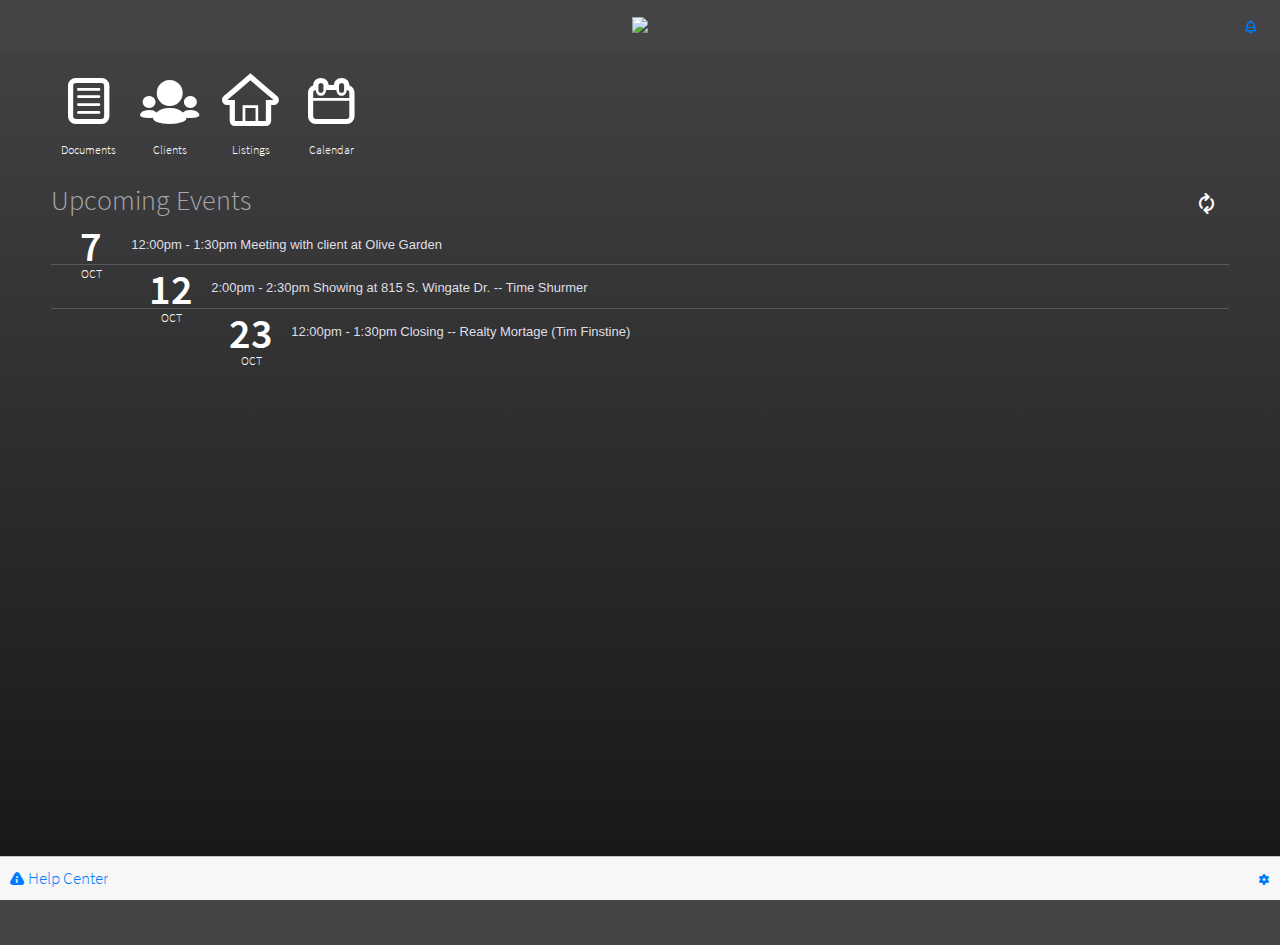
==== commit 49459624: "New files" ====
--- a/platforms/browser/www/index.html
+++ b/platforms/browser/www/index.html
@@ -1,17 +1,7 @@
-<!DOCTYPE html>
+﻿<!DOCTYPE html>
 <html>
 <head>
-    <!--
-        Customize this policy to fit your own app's needs. For more guidance, see:
-            https://github.com/apache/cordova-plugin-whitelist/blob/master/README.md#content-security-policy
-        Some notes:
-            * gap: is required only on iOS (when using UIWebView) and is needed for JS->native communication
-            * https://ssl.gstatic.com is required only on Android and is needed for TalkBack to function properly
-            * Disables use of inline scripts in order to mitigate risk of XSS vulnerabilities. To change this:
-                * Enable inline JS: add 'unsafe-inline' to default-src
-        -->
-    <meta http-equiv="Content-Security-Policy" content="default-src 'self' data: gap: https://ssl.gstatic.com 'unsafe-eval'; style-src 'self' 'unsafe-inline'; media-src *">
-
+    <!--<meta http-equiv="Content-Security-Policy" content="default-src 'self' data: gap: https://ssl.gstatic.com 'unsafe-eval'; style-src 'self' 'unsafe-inline'; media-src *">-->
     <!-- Required meta tags-->
     <meta charset="utf-8">
     <meta name="viewport" content="width=device-width, initial-scale=1, maximum-scale=1, minimum-scale=1, user-scalable=no, minimal-ui">
@@ -19,21 +9,63 @@
     <meta name="apple-mobile-web-app-status-bar-style" content="black">
     <meta name="format-detection" content="telephone=no">
     <meta name="msapplication-tap-highlight" content="no">
-
-    <!-- Your app title -->
-    <title>My App</title>
-
-    <!-- This template defaults to the iOS CSS theme. To support both iOS and material design themes, see the Framework7 Tutorial at the link below:
-        http://www.idangero.us/framework7/tutorials/maintain-both-ios-and-material-themes-in-single-app.html
-     -->
-
+    <title>LoanZapper</title>
     <link rel="stylesheet" href="lib/framework7/css/framework7.ios.min.css">
     <link rel="stylesheet" href="lib/framework7/css/framework7.ios.colors.min.css">
-
+   	<link rel="stylesheet" href="css/fonts/typicons.min.css" />
+   	<link rel="stylesheet" href="css/font-awesome.min.css">
+	<link rel="stylesheet" href="css/jquery.circliful.css" type="text/css" />
+    <link rel="stylesheet" href="css/fonts/font.css" />
     <link rel="stylesheet" href="css/styles.css">
+    <link rel="stylesheet" href="css/inappstyles.css">
 </head>
 
 <body>
+	<!-- Login Screen -->
+	<div class="login-screen">
+ 		<!-- Default view-page layout -->
+      	<div class="view">
+        	<div class="page">
+          		<!-- page-content has additional login-screen content -->
+          		<div class="page-content login-screen-content">
+            		<div class="login-screen-title logo"><img src="lib/img/logo.png"></div>
+            		<!-- Login form -->
+            		<form id="login-form">
+	              		<div class="list-block">
+	                		<ul>
+	                  			<li class="item-content">
+	                    			<div class="item-inner">
+	                      				<div class="item-title label"><i class="typcn typcn-mail"></i></div>
+	                      				<div class="item-input">
+	                        				<input type="text" name="email" placeholder="Email Address">
+	                      				</div>
+	                    			</div>
+	                  			</li>
+	                  			<li class="item-content">
+	                    			<div class="item-inner">
+	                      				<div class="item-title label"><i class="typcn typcn-lock-closed-outline"></i></div>
+	                      				<div class="item-input">
+	                        				<input type="password" name="password" placeholder="Password">
+	                      				</div>
+	                    			</div>
+	                  			</li>
+	                		</ul>
+	              		</div>
+	              		<div class="list-block">
+	                		<ul>
+	                  			<li class="item-content">
+	                    			<a href="#" class="btn btn-primary loginBtn">Sign In</a> <a href="#" class="btn btn-danger close-login-screen">Cancel</a>
+	                  			</li>
+	                		</ul>
+	                		<div class="list-block-label">
+	                			<p>If you do not have an account, register by <a href="signup.html" class="close-login-screen">clicking here</a></p>
+	                		</div>
+	              		</div>
+            		</form>
+          		</div>
+        	</div>
+      	</div>
+	</div>
     <!-- Status bar overlay for full screen mode (PhoneGap) -->
     <div class="statusbar-overlay"></div>
 
@@ -41,12 +73,11 @@
     <div class="panel-overlay"></div>
     <!-- Left panel with reveal effect-->
     <div class="panel panel-left panel-reveal">
-        <div class="content-block">
+        <div class="content-block alerts-container">
             <p>Left panel content goes here</p>
         </div>
     </div>
-
-    <!-- Views -->
+	<!-- Views -->
     <div class="views">
         <!-- Your main view, should have "view-main" class -->
         <div class="view view-main">
@@ -54,27 +85,63 @@
             <div class="navbar">
                 <div class="navbar-inner">
                     <!-- We need cool sliding animation on title element, so we have additional "sliding" class -->
-                    <div class="center sliding">Awesome App</div>
+                    <div class="center sliding logo"><img src="lib/img/logo.png"></div>
                     <div class="right">
-                        <!--
-                          Right link contains only icon - additional "icon-only" class
-                          Additional "open-panel" class tells app to open panel when we click on this link
-                        -->
-                        <a href="#" class="link icon-only open-panel"><i class="icon icon-bars"></i></a>
+                    	<div class="halerts"><a href="alerts.html" class="link icon-only"><i class="typcn typcn-bell showAlertsBtn"></i></a></div>
                     </div>
                 </div>
             </div>
-            <!-- Pages container, because we use fixed-through navbar and toolbar, it has additional appropriate classes-->
             <div class="pages navbar-through toolbar-through">
-                <!-- Page, "data-page" contains page name -->
                 <div data-page="index" class="page">
-                    <!-- Scrollable page content -->
                     <div class="page-content">
-                        <div class="content-block">
-                            <p>Page content goes here</p>
-                            <!-- Link to another page -->
-                            <a href="about.html">About app</a>
-                        </div>
+                    	<div class="wrapper">
+							<div id="left-nav">
+								<ul class="nav">
+									<li><a href="documents.html"><i id="" class="typcn typcn-document-text"></i> Documents</a></li>
+									<li><a href="clients.html"><i id="" class="typcn typcn-group"></i> Clients</a></li>
+									<li><a href="listings.html"><i id="" class="typcn typcn-home-outline"></i> Listings</a></li>
+									<li><a href="events.html"><i id="" class="typcn typcn-calendar-outline"></i> Calendar</a></li>
+								</ul>
+							</div>
+							<div id="content">
+								<!-- Upcoming Events -->
+								<h3>Upcoming Events</h3>
+								<div id="event-sync"><a href="#" class="refresh-tool"><i class="typcn typcn-arrow-sync refreshBtn"></i></a></div>
+								<ul id="home-events" class="list">
+									<li data-id="1">
+										<span class="event-date">
+											<span class="event-day">7</span>
+											<span class="event-month">OCT</span>
+										</span>
+										<span class="event-content">
+											12:00pm - 1:30pm Meeting with client at Olive Garden
+										</span>
+										<span class="clr"></span>
+									</li>
+									<li data-id="1">
+										<span class="event-date">
+											<span class="event-day">12</span>
+											<span class="event-month">OCT</span>
+										</span>
+										<span class="event-content">
+											2:00pm - 2:30pm Showing at 815 S. Wingate Dr. -- Time Shurmer
+										</span>
+										<span class="clr"></span>
+									</li>
+									<li data-id="1">
+										<span class="event-date">
+											<span class="event-day">23</span>
+											<span class="event-month">OCT</span>
+										</span>
+										<span class="event-content">
+											12:00pm - 1:30pm Closing -- Realty Mortage (Tim Finstine)
+										</span>
+										<span class="clr"></span>
+									</li>
+								</ul>
+							</div>
+						</div>
+						
                     </div>
                 </div>
             </div>
@@ -82,16 +149,32 @@
             <div class="toolbar">
                 <div class="toolbar-inner">
                     <!-- Toolbar links -->
-                    <a href="#" class="link">Link 1</a>
-                    <a href="#" class="link">Link 2</a>
+                    
+                    <a href="info.html" class="help-tool"><i class="typcn typcn typcn-info"></i> Help Center</a>
+                    <!--<a href="#" class="link icon-only open-panel"><i class="typcn typcn-cog"></i></a>-->
+                    <a href="settings.html" class="settings-tool"><i class="typcn typcn-cog"></i></a>
                 </div>
             </div>
         </div>
     </div>
-
-    <script type="text/javascript" src="cordova.js"></script>
+    <div class="app-modal" id="">
+		<div class="modal-header">
+			<div class="modal-close"><i class="fa fa-times" aria-hidden="true"></i></div>
+			<div class="app-modal-title"></div>
+		</div>
+		<div class="modal-body"></div>
+		<div class="modal-footer"></div>
+	
+	</div>
+	<div id="confirm">
+	    <div class="title"></div>
+		<button type="button" id="btnYes">Yes</button>
+		<button type="button" id="btnNo">No</button>
+	</div>
+	<script type="text/javascript" src="cordova.js"></script>
+	<script src="js/jquery-1.12.4.min.js"></script>
+    <script src="js/jquery.circliful.min.js"></script>
     <script type="text/javascript" src="lib/framework7/js/framework7.min.js"></script>
-    <script type="text/javascript" src="js/my-app.js"></script>
+    <script type="text/javascript" src="js/app.js"></script>
 </body>
-
 </html>--- a/platforms/browser/www/css/fonts/typicons.min.css
+++ b/platforms/browser/www/css/fonts/typicons.min.css
@@ -0,0 +1 @@
+@charset 'UTF-8';@font-face{font-family:'typicons';font-weight:normal;font-style:normal;src:url('typicons.eot');src:url('typicons.eot?#iefix') format('embedded-opentype'),url('typicons.woff') format('woff'),url('typicons.ttf') format('truetype'),url('typicons.svg#typicons') format('svg')}.typcn:before{font-family:'typicons';font-style:normal;font-weight:normal;speak:none;display:inline-block;text-decoration:inherit;width:1em;height:1em;font-size:1em;text-align:center;-webkit-font-smoothing:antialiased;font-smoothing:antialiased;text-rendering:optimizeLegibility}.typcn-adjust-brightness:before{content:'\e000'}.typcn-adjust-contrast:before{content:'\e001'}.typcn-anchor-outline:before{content:'\e002'}.typcn-anchor:before{content:'\e003'}.typcn-archive:before{content:'\e004'}.typcn-arrow-back-outline:before{content:'\e005'}.typcn-arrow-back:before{content:'\e006'}.typcn-arrow-down-outline:before{content:'\e007'}.typcn-arrow-down-thick:before{content:'\e008'}.typcn-arrow-down:before{content:'\e009'}.typcn-arrow-forward-outline:before{content:'\e00a'}.typcn-arrow-forward:before{content:'\e00b'}.typcn-arrow-left-outline:before{content:'\e00c'}.typcn-arrow-left-thick:before{content:'\e00d'}.typcn-arrow-left:before{content:'\e00e'}.typcn-arrow-loop-outline:before{content:'\e00f'}.typcn-arrow-loop:before{content:'\e010'}.typcn-arrow-maximise-outline:before{content:'\e011'}.typcn-arrow-maximise:before{content:'\e012'}.typcn-arrow-minimise-outline:before{content:'\e013'}.typcn-arrow-minimise:before{content:'\e014'}.typcn-arrow-move-outline:before{content:'\e015'}.typcn-arrow-move:before{content:'\e016'}.typcn-arrow-repeat-outline:before{content:'\e017'}.typcn-arrow-repeat:before{content:'\e018'}.typcn-arrow-right-outline:before{content:'\e019'}.typcn-arrow-right-thick:before{content:'\e01a'}.typcn-arrow-right:before{content:'\e01b'}.typcn-arrow-shuffle:before{content:'\e01c'}.typcn-arrow-sorted-down:before{content:'\e01d'}.typcn-arrow-sorted-up:before{content:'\e01e'}.typcn-arrow-sync-outline:before{content:'\e01f'}.typcn-arrow-sync:before{content:'\e020'}.typcn-arrow-unsorted:before{content:'\e021'}.typcn-arrow-up-outline:before{content:'\e022'}.typcn-arrow-up-thick:before{content:'\e023'}.typcn-arrow-up:before{content:'\e024'}.typcn-at:before{content:'\e025'}.typcn-attachment-outline:before{content:'\e026'}.typcn-attachment:before{content:'\e027'}.typcn-backspace-outline:before{content:'\e028'}.typcn-backspace:before{content:'\e029'}.typcn-battery-charge:before{content:'\e02a'}.typcn-battery-full:before{content:'\e02b'}.typcn-battery-high:before{content:'\e02c'}.typcn-battery-low:before{content:'\e02d'}.typcn-battery-mid:before{content:'\e02e'}.typcn-beaker:before{content:'\e02f'}.typcn-beer:before{content:'\e030'}.typcn-bell:before{content:'\e031'}.typcn-book:before{content:'\e032'}.typcn-bookmark:before{content:'\e033'}.typcn-briefcase:before{content:'\e034'}.typcn-brush:before{content:'\e035'}.typcn-business-card:before{content:'\e036'}.typcn-calculator:before{content:'\e037'}.typcn-calendar-outline:before{content:'\e038'}.typcn-calendar:before{content:'\e039'}.typcn-camera-outline:before{content:'\e03a'}.typcn-camera:before{content:'\e03b'}.typcn-cancel-outline:before{content:'\e03c'}.typcn-cancel:before{content:'\e03d'}.typcn-chart-area-outline:before{content:'\e03e'}.typcn-chart-area:before{content:'\e03f'}.typcn-chart-bar-outline:before{content:'\e040'}.typcn-chart-bar:before{content:'\e041'}.typcn-chart-line-outline:before{content:'\e042'}.typcn-chart-line:before{content:'\e043'}.typcn-chart-pie-outline:before{content:'\e044'}.typcn-chart-pie:before{content:'\e045'}.typcn-chevron-left-outline:before{content:'\e046'}.typcn-chevron-left:before{content:'\e047'}.typcn-chevron-right-outline:before{content:'\e048'}.typcn-chevron-right:before{content:'\e049'}.typcn-clipboard:before{content:'\e04a'}.typcn-cloud-storage:before{content:'\e04b'}.typcn-cloud-storage-outline:before{content:'\e054'}.typcn-code-outline:before{content:'\e04c'}.typcn-code:before{content:'\e04d'}.typcn-coffee:before{content:'\e04e'}.typcn-cog-outline:before{content:'\e04f'}.typcn-cog:before{content:'\e050'}.typcn-compass:before{content:'\e051'}.typcn-contacts:before{content:'\e052'}.typcn-credit-card:before{content:'\e053'}.typcn-css3:before{content:'\e055'}.typcn-database:before{content:'\e056'}.typcn-delete-outline:before{content:'\e057'}.typcn-delete:before{content:'\e058'}.typcn-device-desktop:before{content:'\e059'}.typcn-device-laptop:before{content:'\e05a'}.typcn-device-phone:before{content:'\e05b'}.typcn-device-tablet:before{content:'\e05c'}.typcn-directions:before{content:'\e05d'}.typcn-divide-outline:before{content:'\e05e'}.typcn-divide:before{content:'\e05f'}.typcn-document-add:before{content:'\e060'}.typcn-document-delete:before{content:'\e061'}.typcn-document-text:before{content:'\e062'}.typcn-document:before{content:'\e063'}.typcn-download-outline:before{content:'\e064'}.typcn-download:before{content:'\e065'}.typcn-dropbox:before{content:'\e066'}.typcn-edit:before{content:'\e067'}.typcn-eject-outline:before{content:'\e068'}.typcn-eject:before{content:'\e069'}.typcn-equals-outline:before{content:'\e06a'}.typcn-equals:before{content:'\e06b'}.typcn-export-outline:before{content:'\e06c'}.typcn-export:before{content:'\e06d'}.typcn-eye-outline:before{content:'\e06e'}.typcn-eye:before{content:'\e06f'}.typcn-feather:before{content:'\e070'}.typcn-film:before{content:'\e071'}.typcn-filter:before{content:'\e072'}.typcn-flag-outline:before{content:'\e073'}.typcn-flag:before{content:'\e074'}.typcn-flash-outline:before{content:'\e075'}.typcn-flash:before{content:'\e076'}.typcn-flow-children:before{content:'\e077'}.typcn-flow-merge:before{content:'\e078'}.typcn-flow-parallel:before{content:'\e079'}.typcn-flow-switch:before{content:'\e07a'}.typcn-folder-add:before{content:'\e07b'}.typcn-folder-delete:before{content:'\e07c'}.typcn-folder-open:before{content:'\e07d'}.typcn-folder:before{content:'\e07e'}.typcn-gift:before{content:'\e07f'}.typcn-globe-outline:before{content:'\e080'}.typcn-globe:before{content:'\e081'}.typcn-group-outline:before{content:'\e082'}.typcn-group:before{content:'\e083'}.typcn-headphones:before{content:'\e084'}.typcn-heart-full-outline:before{content:'\e085'}.typcn-heart-half-outline:before{content:'\e086'}.typcn-heart-outline:before{content:'\e087'}.typcn-heart:before{content:'\e088'}.typcn-home-outline:before{content:'\e089'}.typcn-home:before{content:'\e08a'}.typcn-html5:before{content:'\e08b'}.typcn-image-outline:before{content:'\e08c'}.typcn-image:before{content:'\e08d'}.typcn-infinity-outline:before{content:'\e08e'}.typcn-infinity:before{content:'\e08f'}.typcn-info-large-outline:before{content:'\e090'}.typcn-info-large:before{content:'\e091'}.typcn-info-outline:before{content:'\e092'}.typcn-info:before{content:'\e093'}.typcn-input-checked-outline:before{content:'\e094'}.typcn-input-checked:before{content:'\e095'}.typcn-key-outline:before{content:'\e096'}.typcn-key:before{content:'\e097'}.typcn-keyboard:before{content:'\e098'}.typcn-leaf:before{content:'\e099'}.typcn-lightbulb:before{content:'\e09a'}.typcn-link-outline:before{content:'\e09b'}.typcn-link:before{content:'\e09c'}.typcn-location-arrow-outline:before{content:'\e09d'}.typcn-location-arrow:before{content:'\e09e'}.typcn-location-outline:before{content:'\e09f'}.typcn-location:before{content:'\e0a0'}.typcn-lock-closed-outline:before{content:'\e0a1'}.typcn-lock-closed:before{content:'\e0a2'}.typcn-lock-open-outline:before{content:'\e0a3'}.typcn-lock-open:before{content:'\e0a4'}.typcn-mail:before{content:'\e0a5'}.typcn-map:before{content:'\e0a6'}.typcn-media-eject-outline:before{content:'\e0a7'}.typcn-media-eject:before{content:'\e0a8'}.typcn-media-fast-forward-outline:before{content:'\e0a9'}.typcn-media-fast-forward:before{content:'\e0aa'}.typcn-media-pause-outline:before{content:'\e0ab'}.typcn-media-pause:before{content:'\e0ac'}.typcn-media-play-outline:before{content:'\e0ad'}.typcn-media-play-reverse-outline:before{content:'\e0ae'}.typcn-media-play-reverse:before{content:'\e0af'}.typcn-media-play:before{content:'\e0b0'}.typcn-media-record-outline:before{content:'\e0b1'}.typcn-media-record:before{content:'\e0b2'}.typcn-media-rewind-outline:before{content:'\e0b3'}.typcn-media-rewind:before{content:'\e0b4'}.typcn-media-stop-outline:before{content:'\e0b5'}.typcn-media-stop:before{content:'\e0b6'}.typcn-message-typing:before{content:'\e0b7'}.typcn-message:before{content:'\e0b8'}.typcn-messages:before{content:'\e0b9'}.typcn-microphone-outline:before{content:'\e0ba'}.typcn-microphone:before{content:'\e0bb'}.typcn-minus-outline:before{content:'\e0bc'}.typcn-minus:before{content:'\e0bd'}.typcn-mortar-board:before{content:'\e0be'}.typcn-news:before{content:'\e0bf'}.typcn-notes-outline:before{content:'\e0c0'}.typcn-notes:before{content:'\e0c1'}.typcn-pen:before{content:'\e0c2'}.typcn-pencil:before{content:'\e0c3'}.typcn-phone-outline:before{content:'\e0c4'}.typcn-phone:before{content:'\e0c5'}.typcn-pi-outline:before{content:'\e0c6'}.typcn-pi:before{content:'\e0c7'}.typcn-pin-outline:before{content:'\e0c8'}.typcn-pin:before{content:'\e0c9'}.typcn-pipette:before{content:'\e0ca'}.typcn-plane-outline:before{content:'\e0cb'}.typcn-plane:before{content:'\e0cc'}.typcn-plug:before{content:'\e0cd'}.typcn-plus-outline:before{content:'\e0ce'}.typcn-plus:before{content:'\e0cf'}.typcn-point-of-interest-outline:before{content:'\e0d0'}.typcn-point-of-interest:before{content:'\e0d1'}.typcn-power-outline:before{content:'\e0d2'}.typcn-power:before{content:'\e0d3'}.typcn-printer:before{content:'\e0d4'}.typcn-puzzle-outline:before{content:'\e0d5'}.typcn-puzzle:before{content:'\e0d6'}.typcn-radar-outline:before{content:'\e0d7'}.typcn-radar:before{content:'\e0d8'}.typcn-refresh-outline:before{content:'\e0d9'}.typcn-refresh:before{content:'\e0da'}.typcn-rss-outline:before{content:'\e0db'}.typcn-rss:before{content:'\e0dc'}.typcn-scissors-outline:before{content:'\e0dd'}.typcn-scissors:before{content:'\e0de'}.typcn-shopping-bag:before{content:'\e0df'}.typcn-shopping-cart:before{content:'\e0e0'}.typcn-social-at-circular:before{content:'\e0e1'}.typcn-social-dribbble-circular:before{content:'\e0e2'}.typcn-social-dribbble:before{content:'\e0e3'}.typcn-social-facebook-circular:before{content:'\e0e4'}.typcn-social-facebook:before{content:'\e0e5'}.typcn-social-flickr-circular:before{content:'\e0e6'}.typcn-social-flickr:before{content:'\e0e7'}.typcn-social-github-circular:before{content:'\e0e8'}.typcn-social-github:before{content:'\e0e9'}.typcn-social-google-plus-circular:before{content:'\e0ea'}.typcn-social-google-plus:before{content:'\e0eb'}.typcn-social-instagram-circular:before{content:'\e0ec'}.typcn-social-instagram:before{content:'\e0ed'}.typcn-social-last-fm-circular:before{content:'\e0ee'}.typcn-social-last-fm:before{content:'\e0ef'}.typcn-social-linkedin-circular:before{content:'\e0f0'}.typcn-social-linkedin:before{content:'\e0f1'}.typcn-social-pinterest-circular:before{content:'\e0f2'}.typcn-social-pinterest:before{content:'\e0f3'}.typcn-social-skype-outline:before{content:'\e0f4'}.typcn-social-skype:before{content:'\e0f5'}.typcn-social-tumbler-circular:before{content:'\e0f6'}.typcn-social-tumbler:before{content:'\e0f7'}.typcn-social-twitter-circular:before{content:'\e0f8'}.typcn-social-twitter:before{content:'\e0f9'}.typcn-social-vimeo-circular:before{content:'\e0fa'}.typcn-social-vimeo:before{content:'\e0fb'}.typcn-social-youtube-circular:before{content:'\e0fc'}.typcn-social-youtube:before{content:'\e0fd'}.typcn-sort-alphabetically-outline:before{content:'\e0fe'}.typcn-sort-alphabetically:before{content:'\e0ff'}.typcn-sort-numerically-outline:before{content:'\e100'}.typcn-sort-numerically:before{content:'\e101'}.typcn-spanner-outline:before{content:'\e102'}.typcn-spanner:before{content:'\e103'}.typcn-spiral:before{content:'\e104'}.typcn-star-full-outline:before{content:'\e105'}.typcn-star-half-outline:before{content:'\e106'}.typcn-star-half:before{content:'\e107'}.typcn-star-outline:before{content:'\e108'}.typcn-star:before{content:'\e109'}.typcn-starburst-outline:before{content:'\e10a'}.typcn-starburst:before{content:'\e10b'}.typcn-stopwatch:before{content:'\e10c'}.typcn-support:before{content:'\e10d'}.typcn-tabs-outline:before{content:'\e10e'}.typcn-tag:before{content:'\e10f'}.typcn-tags:before{content:'\e110'}.typcn-th-large-outline:before{content:'\e111'}.typcn-th-large:before{content:'\e112'}.typcn-th-list-outline:before{content:'\e113'}.typcn-th-list:before{content:'\e114'}.typcn-th-menu-outline:before{content:'\e115'}.typcn-th-menu:before{content:'\e116'}.typcn-th-small-outline:before{content:'\e117'}.typcn-th-small:before{content:'\e118'}.typcn-thermometer:before{content:'\e119'}.typcn-thumbs-down:before{content:'\e11a'}.typcn-thumbs-ok:before{content:'\e11b'}.typcn-thumbs-up:before{content:'\e11c'}.typcn-tick-outline:before{content:'\e11d'}.typcn-tick:before{content:'\e11e'}.typcn-ticket:before{content:'\e11f'}.typcn-time:before{content:'\e120'}.typcn-times-outline:before{content:'\e121'}.typcn-times:before{content:'\e122'}.typcn-trash:before{content:'\e123'}.typcn-tree:before{content:'\e124'}.typcn-upload-outline:before{content:'\e125'}.typcn-upload:before{content:'\e126'}.typcn-user-add-outline:before{content:'\e127'}.typcn-user-add:before{content:'\e128'}.typcn-user-delete-outline:before{content:'\e129'}.typcn-user-delete:before{content:'\e12a'}.typcn-user-outline:before{content:'\e12b'}.typcn-user:before{content:'\e12c'}.typcn-vendor-android:before{content:'\e12d'}.typcn-vendor-apple:before{content:'\e12e'}.typcn-vendor-microsoft:before{content:'\e12f'}.typcn-video-outline:before{content:'\e130'}.typcn-video:before{content:'\e131'}.typcn-volume-down:before{content:'\e132'}.typcn-volume-mute:before{content:'\e133'}.typcn-volume-up:before{content:'\e134'}.typcn-volume:before{content:'\e135'}.typcn-warning-outline:before{content:'\e136'}.typcn-warning:before{content:'\e137'}.typcn-watch:before{content:'\e138'}.typcn-waves-outline:before{content:'\e139'}.typcn-waves:before{content:'\e13a'}.typcn-weather-cloudy:before{content:'\e13b'}.typcn-weather-downpour:before{content:'\e13c'}.typcn-weather-night:before{content:'\e13d'}.typcn-weather-partly-sunny:before{content:'\e13e'}.typcn-weather-shower:before{content:'\e13f'}.typcn-weather-snow:before{content:'\e140'}.typcn-weather-stormy:before{content:'\e141'}.typcn-weather-sunny:before{content:'\e142'}.typcn-weather-windy-cloudy:before{content:'\e143'}.typcn-weather-windy:before{content:'\e144'}.typcn-wi-fi-outline:before{content:'\e145'}.typcn-wi-fi:before{content:'\e146'}.typcn-wine:before{content:'\e147'}.typcn-world-outline:before{content:'\e148'}.typcn-world:before{content:'\e149'}.typcn-zoom-in-outline:before{content:'\e14a'}.typcn-zoom-in:before{content:'\e14b'}.typcn-zoom-out-outline:before{content:'\e14c'}.typcn-zoom-out:before{content:'\e14d'}.typcn-zoom-outline:before{content:'\e14e'}.typcn-zoom:before{content:'\e14f'}--- a/platforms/browser/www/css/fonts/font.css
+++ b/platforms/browser/www/css/fonts/font.css
@@ -0,0 +1,83 @@
+/* source-sans-pro-200 - latin */
+@font-face {
+  font-family: 'Source Sans Pro';
+  font-style: normal;
+  font-weight: 200;
+  src: url('Source_Sans/source-sans-pro-v10-latin-200.eot'); /* IE9 Compat Modes */
+  src: local('Source Sans Pro ExtraLight'), local('SourceSansPro-ExtraLight'),
+       url('Source_Sans/source-sans-pro-v10-latin-200.eot?#iefix') format('embedded-opentype'), /* IE6-IE8 */
+       url('Source_Sans/source-sans-pro-v10-latin-200.woff2') format('woff2'), /* Super Modern Browsers */
+       url('Source_Sans/source-sans-pro-v10-latin-200.woff') format('woff'), /* Modern Browsers */
+       url('Source_Sans/source-sans-pro-v10-latin-200.ttf') format('truetype'), /* Safari, Android, iOS */
+       url('Source_Sans/source-sans-pro-v10-latin-200.svg#SourceSansPro') format('svg'); /* Legacy iOS */
+}
+
+/* source-sans-pro-300 - latin */
+@font-face {
+  font-family: 'Source Sans Pro';
+  font-style: normal;
+  font-weight: 300;
+  src: url('Source_Sans/source-sans-pro-v10-latin-300.eot'); /* IE9 Compat Modes */
+  src: local('Source Sans Pro Light'), local('SourceSansPro-Light'),
+       url('Source_Sans/source-sans-pro-v10-latin-300.eot?#iefix') format('embedded-opentype'), /* IE6-IE8 */
+       url('Source_Sans/source-sans-pro-v10-latin-300.woff2') format('woff2'), /* Super Modern Browsers */
+       url('Source_Sans/source-sans-pro-v10-latin-300.woff') format('woff'), /* Modern Browsers */
+       url('Source_Sans/source-sans-pro-v10-latin-300.ttf') format('truetype'), /* Safari, Android, iOS */
+       url('Source_Sans/source-sans-pro-v10-latin-300.svg#SourceSansPro') format('svg'); /* Legacy iOS */
+}
+
+/* source-sans-pro-regular - latin */
+@font-face {
+  font-family: 'Source Sans Pro';
+  font-style: normal;
+  font-weight: 400;
+  src: url('Source_Sans/source-sans-pro-v10-latin-regular.eot'); /* IE9 Compat Modes */
+  src: local('Source Sans Pro Regular'), local('SourceSansPro-Regular'),
+       url('Source_Sans/source-sans-pro-v10-latin-regular.eot?#iefix') format('embedded-opentype'), /* IE6-IE8 */
+       url('Source_Sans/source-sans-pro-v10-latin-regular.woff2') format('woff2'), /* Super Modern Browsers */
+       url('Source_Sans/source-sans-pro-v10-latin-regular.woff') format('woff'), /* Modern Browsers */
+       url('Source_Sans/source-sans-pro-v10-latin-regular.ttf') format('truetype'), /* Safari, Android, iOS */
+       url('Source_Sans/source-sans-pro-v10-latin-regular.svg#SourceSansPro') format('svg'); /* Legacy iOS */
+}
+
+/* source-sans-pro-600 - latin */
+@font-face {
+  font-family: 'Source Sans Pro';
+  font-style: normal;
+  font-weight: 600;
+  src: url('Source_Sans/source-sans-pro-v10-latin-600.eot'); /* IE9 Compat Modes */
+  src: local('Source Sans Pro SemiBold'), local('SourceSansPro-SemiBold'),
+       url('Source_Sans/source-sans-pro-v10-latin-600.eot?#iefix') format('embedded-opentype'), /* IE6-IE8 */
+       url('Source_Sans/source-sans-pro-v10-latin-600.woff2') format('woff2'), /* Super Modern Browsers */
+       url('Source_Sans/source-sans-pro-v10-latin-600.woff') format('woff'), /* Modern Browsers */
+       url('Source_Sans/source-sans-pro-v10-latin-600.ttf') format('truetype'), /* Safari, Android, iOS */
+       url('Source_Sans/source-sans-pro-v10-latin-600.svg#SourceSansPro') format('svg'); /* Legacy iOS */
+}
+
+/* source-sans-pro-700 - latin */
+@font-face {
+  font-family: 'Source Sans Pro';
+  font-style: normal;
+  font-weight: 700;
+  src: url('Source_Sans/source-sans-pro-v10-latin-700.eot'); /* IE9 Compat Modes */
+  src: local('Source Sans Pro Bold'), local('SourceSansPro-Bold'),
+       url('Source_Sans/source-sans-pro-v10-latin-700.eot?#iefix') format('embedded-opentype'), /* IE6-IE8 */
+       url('Source_Sans/source-sans-pro-v10-latin-700.woff2') format('woff2'), /* Super Modern Browsers */
+       url('Source_Sans/source-sans-pro-v10-latin-700.woff') format('woff'), /* Modern Browsers */
+       url('Source_Sans/source-sans-pro-v10-latin-700.ttf') format('truetype'), /* Safari, Android, iOS */
+       url('Source_Sans/source-sans-pro-v10-latin-700.svg#SourceSansPro') format('svg'); /* Legacy iOS */
+}
+
+/* source-sans-pro-900 - latin */
+@font-face {
+  font-family: 'Source Sans Pro';
+  font-style: normal;
+  font-weight: 900;
+  src: url('Source_Sans/source-sans-pro-v10-latin-900.eot'); /* IE9 Compat Modes */
+  src: local('Source Sans Pro Black'), local('SourceSansPro-Black'),
+       url('Source_Sans/source-sans-pro-v10-latin-900.eot?#iefix') format('embedded-opentype'), /* IE6-IE8 */
+       url('Source_Sans/source-sans-pro-v10-latin-900.woff2') format('woff2'), /* Super Modern Browsers */
+       url('Source_Sans/source-sans-pro-v10-latin-900.woff') format('woff'), /* Modern Browsers */
+       url('Source_Sans/source-sans-pro-v10-latin-900.ttf') format('truetype'), /* Safari, Android, iOS */
+       url('Source_Sans/source-sans-pro-v10-latin-900.svg#SourceSansPro') format('svg'); /* Legacy iOS */
+}
--- a/platforms/browser/www/css/styles.css
+++ b/platforms/browser/www/css/styles.css
@@ -1,4 +1,4 @@
-/*
+﻿/*
    statusbar-overlay sets the background color for the overlay. Black text is the default when the statusbar plugin is not added. When the
    statusbar plugin is added, it also adds default setting to make the content white via:
 
@@ -9,7 +9,247 @@
 
    See https://github.com/apache/cordova-plugin-statusbar
 */
-
-.statusbar-overlay {
-    background: #000000;
-}+html, * {
+	box-sizing: border-box;
+}
+
+body {
+	font-family: 'Source Sans Pro', sans-serif;
+	font-size: 16px;
+	font-weight: 300;
+	overflow-x: hidden;
+	margin: 0;
+	background: #444446;
+	color: #fff;
+	line-height: 1.4em;
+}
+
+a {
+	-o-transition:.5s;
+	-ms-transition:.5s;
+	-moz-transition:.5s;
+	-webkit-transition:.5s;
+	transition:.5s;
+}
+
+h3 {color: #a9a9ae; font-weight: 300; font-size: 28px; margin: 2px 0 10px 0; }
+h4 {color: #a9a9ae; font-weight: 300; font-size: 24px; margin: 2px 0 10px 0; }
+
+input { font-size: 16px; border: 1px solid #ccc; padding: 5px; }
+
+input:required {
+    box-shadow:none;
+	
+}
+input:invalid {
+    box-shadow:none;
+}
+
+.clr {
+	clear: both;
+}
+
+.wrapper {
+	width: 92%; max-width: 1200px; margin: 0 auto;
+}
+
+.navbar {
+	position: fixed;
+	top: 0;
+	left: 0;
+	background: #444446; 
+	color: #fff; 
+	height: 50px;
+}
+
+.navbar:after {
+	height: 0;
+}
+
+.home-btn a {
+	font-size: 34px;
+	color: #fff;
+}
+
+.page {
+	
+	background: #444446; /* Old browsers */
+	background: -moz-linear-gradient(top,  #444446 0%, #161616 100%); /* FF3.6-15 */
+	background: -webkit-linear-gradient(top,  #444446 0%,#161616 100%); /* Chrome10-25,Safari5.1-6 */
+	background: linear-gradient(to bottom,  #444446 0%,#161616 100%); /* W3C, IE10+, FF16+, Chrome26+, Opera12+, Safari7+ */
+	filter: progid:DXImageTransform.Microsoft.gradient( startColorstr='#444446', endColorstr='#161616',GradientType=0 ); /* IE6-9 */
+}
+
+#left-nav { width: 100%; float: none; display: block; }
+	#left-nav ul { list-style:  none; margin: 20px 0 0 0; padding: 0; }
+	#left-nav ul li { text-align: center; margin: 0 3px 3px 0; display: inline-block; font-size: 12px; }
+	#left-nav ul li:last-child { margin-right: 0; }
+	#left-nav ul li span { color: #fff; cursor: pointer;  }
+	#left-nav ul li span:hover { color: #fff;}
+	#left-nav i { 
+		font-size: 62px;
+		/*border: 3px solid #555555;*/
+		height: 75px;
+		width: 75px;
+		border-radius: 50%;
+		padding: 2px;
+		display: block;
+		line-height: 1em;
+		text-align: center;
+		margin: 0 auto;
+	}
+	
+	#left-nav a {
+		color: #fff;
+	}
+
+ #content { width: 100%; float: none; display: block; margin: 25px 0 0 0; }
+	
+ #home-events {
+	margin: 0;
+ }
+
+ #home-events li {
+
+ }
+
+#home-events li a {
+
+}
+
+.event-date {
+	color: #fff;
+	text-align: center;
+	width: 80px;
+	float: left;
+}
+
+.event-day {
+	color: #fff;
+	font-size: 42px;
+	display: block;
+	line-height: .7em;
+	font-weight: 600;
+}
+
+.event-month {
+	line-height: .7em;
+	font-size: 12px;
+}
+
+.event-content {
+	font-family: 'Arial', san-serif;
+	font-size: 13px;
+	line-height: 1em;
+	color: #dfdfe6;
+}
+
+.event-content a {
+	color: #d7d7dd;
+}
+
+#content {
+	position: relative;
+}
+
+
+#event-sync {
+	position: absolute;
+	top: 2px;
+	right: 10px;
+}
+
+#event-sync a {
+	color: #fff;
+	font-size: 24px;
+}
+
+.list {
+	list-style:  none;
+	padding: 0;
+	margin: 0;
+}
+
+.list li {
+	border-bottom: 1px solid #59595c;
+	padding: 10px 0;
+	color: #fff;
+}
+
+.list li:last-child {
+	border-bottom: 0;
+}
+
+.list li a {
+	color: #fff;
+}
+
+.list .client-name {
+	font-size: 22px;
+	display:  block
+}
+
+
+.list .client-phone {
+	font-size: 14px;
+	color: #bfbfc5;
+}
+
+#listings-list {
+	
+}
+
+.listing-img {
+	width: 100px;
+	display:  inline-block;
+	vertical-align: top;
+}
+
+.listing-img img {
+	max-width: 90px;
+	height: auto;
+}
+
+.listing-info {
+	display:  inline-block;
+	vertical-align: top;
+}
+
+.listing-address {
+	font-size: 22px;
+	display:  block;
+	
+}
+
+.listing-address2 {
+	font-size: 12px;
+	color: #bfbfc5;
+}
+
+.month-header {
+	color: #fff; 
+	font-weight: 300; 
+	font-size: 28px; 
+	margin: 2px 0 10px 0;
+	text-align: center;
+}
+
+@media (max-width: 480px) {
+	
+	.hide-mobile {
+		display: none !important;
+	}
+	
+	.show-mobile {
+		display: block;
+	}
+		
+	.logo img {
+		max-width: 220px;
+		height: auto;
+	}
+
+}
+
+
+
--- a/platforms/browser/www/css/inappstyles.css
+++ b/platforms/browser/www/css/inappstyles.css
@@ -0,0 +1,95 @@
+.inAppBrowserWrap {
+    margin: 0;
+    padding: 0;
+    outline: 0;
+    font-size: 100%;
+    vertical-align: baseline;
+    background: 0 0;
+    position: fixed;
+    top: 0;
+    left: 0;
+    width: 100%;
+    height: 100%;
+    z-index: 9999999;
+    box-sizing: border-box;
+    border: 40px solid #bfbfbf;
+    border: 40px solid rgba(0, 0, 0, 0.25);
+}
+
+.inAppBrowserWrapFullscreen {
+    border: 0;
+}
+
+.inappbrowser-app-bar {
+    height: 70px;
+    background-color: #404040;
+    z-index: 9999999;
+}
+
+.inappbrowser-app-bar-inner {
+    padding-top: 10px;
+    height: 60px;
+    width: 155px;
+    margin: 0 auto;
+    background-color: #404040;
+    z-index: 9999999;
+}
+
+.app-bar-action {
+    width: auto;
+    height: 40px;
+    margin-left: 20px;
+    font-family: "Segoe UI Symbol";
+    float: left;
+    color: white;
+    font-size: 12px;
+    text-transform: lowercase;
+    text-align: center;
+    cursor: default;
+}
+
+.app-bar-action[disabled] {
+    color: gray;
+    /*disable click*/
+    pointer-events: none;
+}
+
+.app-bar-action::before {
+    font-size: 28px;
+    display: block;
+    height: 36px;
+}
+
+/* Back */
+.action-back { 
+    margin-left: 0px;
+}
+
+.action-back::before {
+    content: "\E0BA";
+}
+
+.action-back:not([disabled]):hover::before {
+    content: "\E0B3";
+}
+
+/* Forward */
+.action-forward::before {
+    content: "\E0AC";
+}
+
+.action-forward:not([disabled]):hover::before {
+    content: "\E0AF";
+}
+
+/* Close */
+.action-close::before {
+    content: "\E0C7";
+    /* close icon is larger so we re-size it to fit other icons */
+    font-size: 20px;
+    line-height: 40px;
+}
+
+.action-close:not([disabled]):hover::before {
+    content: "\E0CA";
+}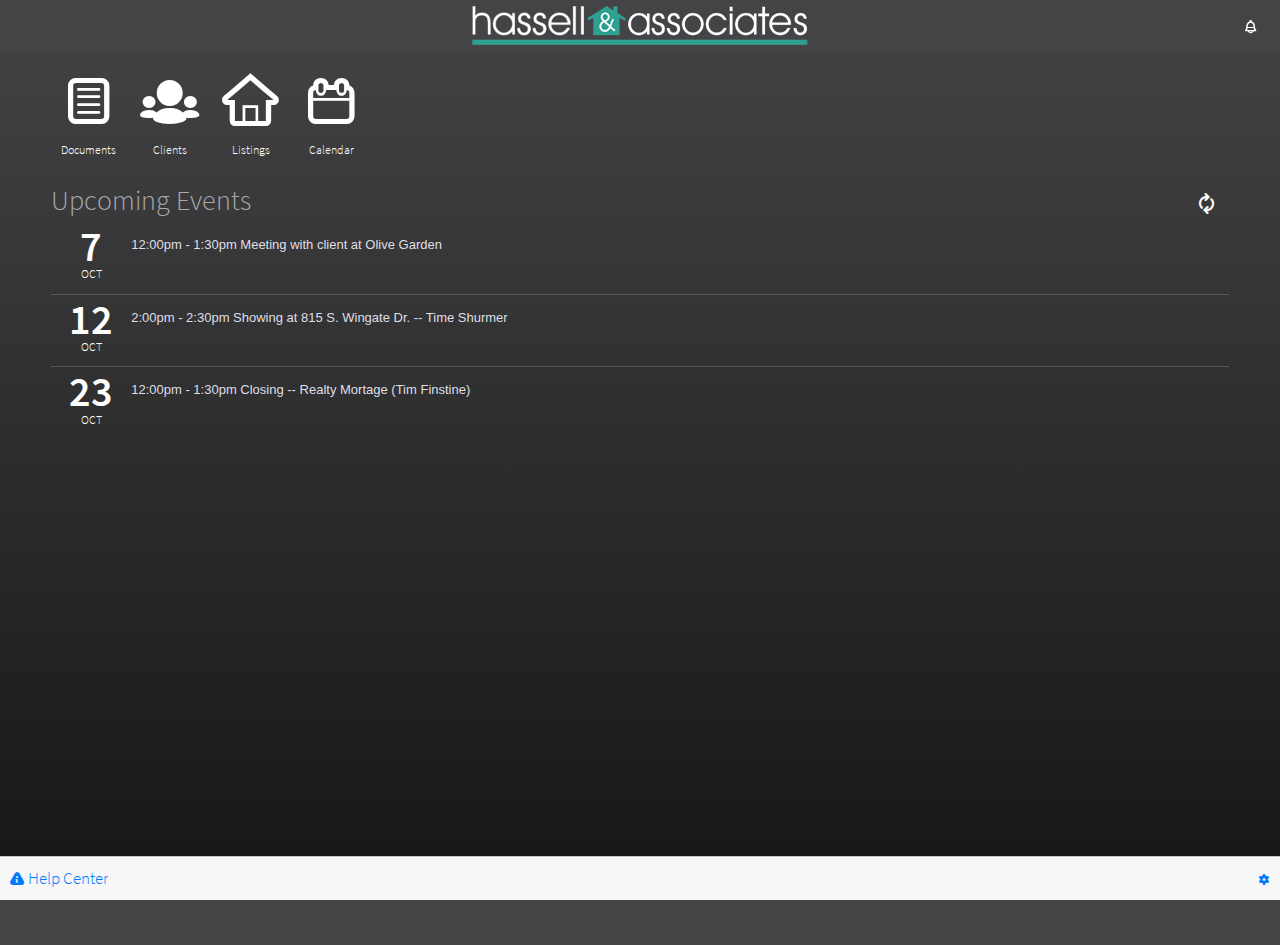
==== commit a479429f: "Updates" ====
--- a/platforms/browser/www/index.html
+++ b/platforms/browser/www/index.html
@@ -18,6 +18,9 @@
     <link rel="stylesheet" href="css/fonts/font.css" />
     <link rel="stylesheet" href="css/styles.css">
     <link rel="stylesheet" href="css/inappstyles.css">
+    
+    <link rel="stylesheet" href="css/client_styles/hassellandassociates.css">
+    
 </head>
 
 <body>
--- a/platforms/browser/www/css/styles.css
+++ b/platforms/browser/www/css/styles.css
@@ -47,6 +47,7 @@
 
 .clr {
 	clear: both;
+	display: block;
 }
 
 .wrapper {
@@ -57,8 +58,6 @@
 	position: fixed;
 	top: 0;
 	left: 0;
-	background: #444446; 
-	color: #fff; 
 	height: 50px;
 }
 
@@ -148,6 +147,17 @@
 	color: #d7d7dd;
 }
 
+
+.document-icon {
+	color: #fff;
+	text-align: center;
+	width: 80px;
+	float: left;
+	font-size: 26px;
+}
+
+
+
 #content {
 	position: relative;
 }
@@ -193,6 +203,12 @@
 .list .client-phone {
 	font-size: 14px;
 	color: #bfbfc5;
+}
+
+.list li h3 {
+	font-size: 18px;
+	margin: 10px 0 5px 0;
+	font-weight: 600;
 }
 
 #listings-list {
@@ -234,6 +250,32 @@
 	text-align: center;
 }
 
+
+.search-block {
+	margin-bottom: 15px;
+	margin-top: -15px;
+}
+
+.search-box {
+	
+}
+
+.search-block input {
+	background-color: transparent;
+	border: 0;
+	width: calc(100% - 50px);
+	vertical-align: middle;
+}
+
+.search-block button {
+	background-color: transparent;
+	border: 0;
+	font-size: 24px;
+	padding: 5px 10px;
+	line-height: 1em;
+	vertical-align: middle;
+}
+
 @media (max-width: 480px) {
 	
 	.hide-mobile {
@@ -248,8 +290,8 @@
 		max-width: 220px;
 		height: auto;
 	}
-
-}
-
-
-
+	
+}
+
+
+
--- a/platforms/browser/www/css/client_styles/hassellandassociates.css
+++ b/platforms/browser/www/css/client_styles/hassellandassociates.css
@@ -0,0 +1,27 @@
+﻿
+
+.navbar {
+    background: #444446;
+    color: #fff;
+}
+
+.navbar a {
+    color: #fff;
+}
+
+
+.search-box {
+	border: 1px solid #59595c;
+}
+
+.search-block input {
+	color: #fff;
+}
+
+.search-block button {
+	color: #fff;
+}
+
+.list li h3 {
+	color: #fff;
+}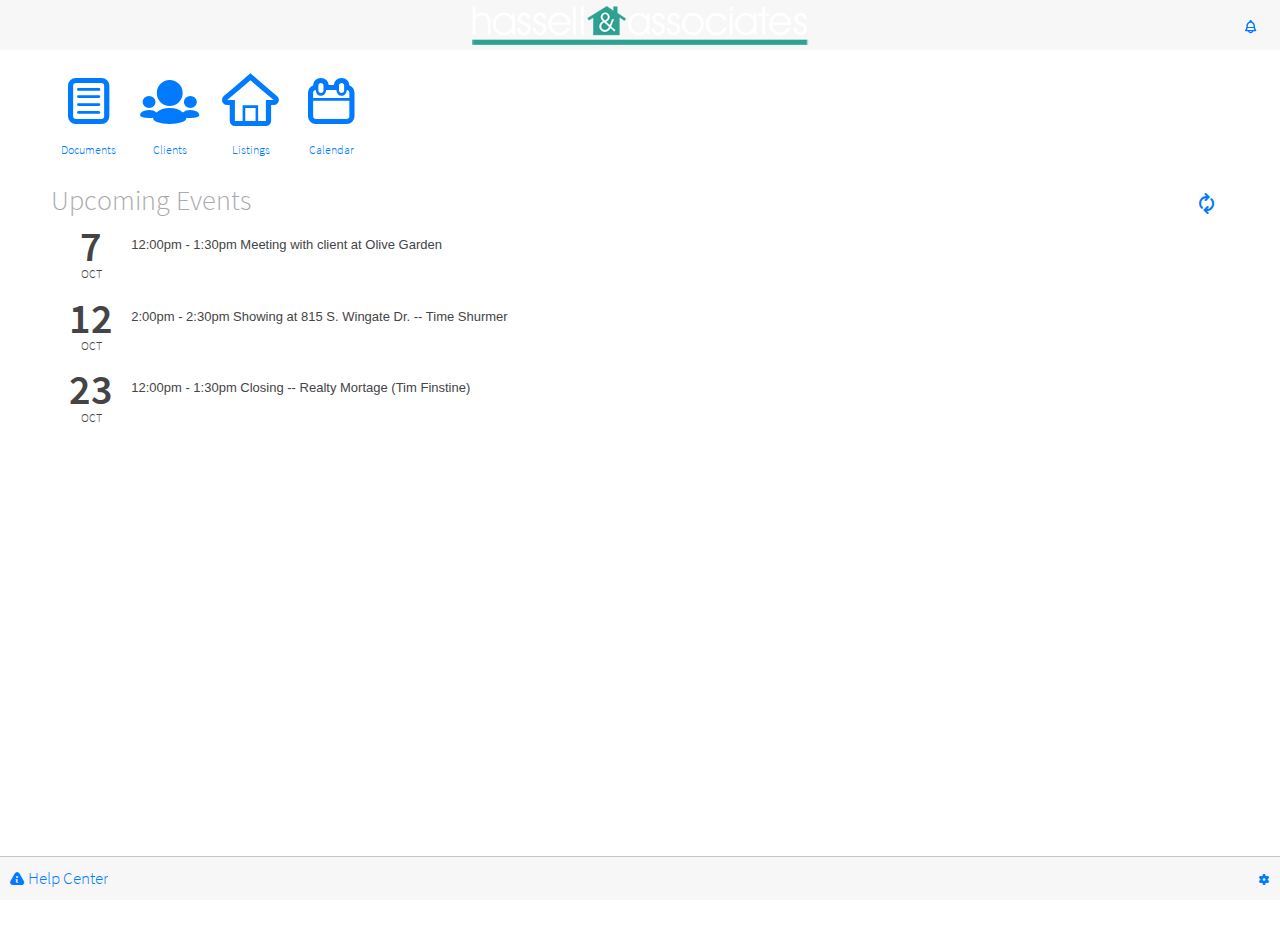
==== commit 88e1bae2: "Working on css and styling" ====
--- a/platforms/browser/www/index.html
+++ b/platforms/browser/www/index.html
@@ -9,7 +9,7 @@
     <meta name="apple-mobile-web-app-status-bar-style" content="black">
     <meta name="format-detection" content="telephone=no">
     <meta name="msapplication-tap-highlight" content="no">
-    <title>LoanZapper</title>
+    <title>MyRealEstatePal</title>
     <link rel="stylesheet" href="lib/framework7/css/framework7.ios.min.css">
     <link rel="stylesheet" href="lib/framework7/css/framework7.ios.colors.min.css">
    	<link rel="stylesheet" href="css/fonts/typicons.min.css" />
@@ -18,9 +18,11 @@
     <link rel="stylesheet" href="css/fonts/font.css" />
     <link rel="stylesheet" href="css/styles.css">
     <link rel="stylesheet" href="css/inappstyles.css">
-    
+    <link rel="stylesheet" href="css/light_style.css">
+    <!--
+    <link rel="stylesheet" href="css/dark_style.css">
     <link rel="stylesheet" href="css/client_styles/hassellandassociates.css">
-    
+    -->
 </head>
 
 <body>
@@ -175,8 +177,8 @@
 		<button type="button" id="btnNo">No</button>
 	</div>
 	<script type="text/javascript" src="cordova.js"></script>
-	<script src="js/jquery-1.12.4.min.js"></script>
-    <script src="js/jquery.circliful.min.js"></script>
+	<script type="text/javascript" src="js/jquery-1.12.4.min.js"></script>
+    <script type="text/javascript" src="js/jquery.circliful.min.js"></script>
     <script type="text/javascript" src="lib/framework7/js/framework7.min.js"></script>
     <script type="text/javascript" src="js/app.js"></script>
 </body>
--- a/platforms/browser/www/css/styles.css
+++ b/platforms/browser/www/css/styles.css
@@ -19,8 +19,6 @@
 	font-weight: 300;
 	overflow-x: hidden;
 	margin: 0;
-	background: #444446;
-	color: #fff;
 	line-height: 1.4em;
 }
 
@@ -67,23 +65,17 @@
 
 .home-btn a {
 	font-size: 34px;
-	color: #fff;
 }
 
 .page {
-	
-	background: #444446; /* Old browsers */
-	background: -moz-linear-gradient(top,  #444446 0%, #161616 100%); /* FF3.6-15 */
-	background: -webkit-linear-gradient(top,  #444446 0%,#161616 100%); /* Chrome10-25,Safari5.1-6 */
-	background: linear-gradient(to bottom,  #444446 0%,#161616 100%); /* W3C, IE10+, FF16+, Chrome26+, Opera12+, Safari7+ */
-	filter: progid:DXImageTransform.Microsoft.gradient( startColorstr='#444446', endColorstr='#161616',GradientType=0 ); /* IE6-9 */
+
 }
 
 #left-nav { width: 100%; float: none; display: block; }
 	#left-nav ul { list-style:  none; margin: 20px 0 0 0; padding: 0; }
 	#left-nav ul li { text-align: center; margin: 0 3px 3px 0; display: inline-block; font-size: 12px; }
 	#left-nav ul li:last-child { margin-right: 0; }
-	#left-nav ul li span { color: #fff; cursor: pointer;  }
+	#left-nav ul li span { cursor: pointer;  }
 	#left-nav ul li span:hover { color: #fff;}
 	#left-nav i { 
 		font-size: 62px;
@@ -99,7 +91,7 @@
 	}
 	
 	#left-nav a {
-		color: #fff;
+
 	}
 
  #content { width: 100%; float: none; display: block; margin: 25px 0 0 0; }
@@ -117,14 +109,12 @@
 }
 
 .event-date {
-	color: #fff;
 	text-align: center;
 	width: 80px;
 	float: left;
 }
 
 .event-day {
-	color: #fff;
 	font-size: 42px;
 	display: block;
 	line-height: .7em;
@@ -140,28 +130,22 @@
 	font-family: 'Arial', san-serif;
 	font-size: 13px;
 	line-height: 1em;
-	color: #dfdfe6;
 }
 
 .event-content a {
-	color: #d7d7dd;
-}
-
+
+}
 
 .document-icon {
-	color: #fff;
 	text-align: center;
 	width: 80px;
 	float: left;
 	font-size: 26px;
 }
 
-
-
 #content {
 	position: relative;
 }
-
 
 #event-sync {
 	position: absolute;
@@ -170,7 +154,6 @@
 }
 
 #event-sync a {
-	color: #fff;
 	font-size: 24px;
 }
 
@@ -181,9 +164,7 @@
 }
 
 .list li {
-	border-bottom: 1px solid #59595c;
 	padding: 10px 0;
-	color: #fff;
 }
 
 .list li:last-child {
@@ -191,7 +172,7 @@
 }
 
 .list li a {
-	color: #fff;
+	
 }
 
 .list .client-name {
@@ -239,17 +220,14 @@
 
 .listing-address2 {
 	font-size: 12px;
-	color: #bfbfc5;
 }
 
 .month-header {
-	color: #fff; 
 	font-weight: 300; 
 	font-size: 28px; 
 	margin: 2px 0 10px 0;
 	text-align: center;
 }
-
 
 .search-block {
 	margin-bottom: 15px;
@@ -276,6 +254,24 @@
 	vertical-align: middle;
 }
 
+#event-page .event-date {
+	text-align: center;
+	font-size: 32px;
+	width: 100%;
+	margin: 0 0 20px 0;
+}
+
+#event-page .event-time {
+	text-align: center;
+	font-size: 28px;
+	margin: 0 0 20px 0;
+
+}
+
+#event-page .event-description {
+	
+}
+
 @media (max-width: 480px) {
 	
 	.hide-mobile {
--- a/platforms/browser/www/css/light_style.css
+++ b/platforms/browser/www/css/light_style.css
@@ -0,0 +1,12 @@
+﻿body {
+	background: #fff;
+	color: #444446;
+}
+
+
+input { border: 1px solid #999; }
+
+
+.page {
+	background: #fff;
+}--- a/platforms/browser/www/css/dark_style.css
+++ b/platforms/browser/www/css/dark_style.css
@@ -0,0 +1,105 @@
+﻿body {
+	background: #444446;
+	color: #fff;
+}
+
+h3 {color: #a9a9ae; }
+h4 {color: #a9a9ae; }
+
+input { border: 1px solid #ccc;  }
+
+.navbar {
+    background: #444446;
+    color: #fff;
+}
+
+.navbar a {
+    color: #fff;
+}
+
+.home-btn a {
+	color: #fff;
+}
+
+.search-box {
+	border: 1px solid #59595c;
+}
+
+.search-block input {
+	color: #fff;
+}
+
+.search-block button {
+	color: #fff;
+}
+
+.list li h3 {
+	color: #fff;
+}
+
+.page {
+	background: #444446; /* Old browsers */
+	background: -moz-linear-gradient(top,  #444446 0%, #161616 100%); /* FF3.6-15 */
+	background: -webkit-linear-gradient(top,  #444446 0%,#161616 100%); /* Chrome10-25,Safari5.1-6 */
+	background: linear-gradient(to bottom,  #444446 0%,#161616 100%); /* W3C, IE10+, FF16+, Chrome26+, Opera12+, Safari7+ */
+	filter: progid:DXImageTransform.Microsoft.gradient( startColorstr='#444446', endColorstr='#161616',GradientType=0 ); /* IE6-9 */
+}
+
+#left-nav ul li span { color: #fff; }
+
+#left-nav a {
+	color: #fff;
+}
+
+#event-page .event-date, #event-page .event-time {
+	color: #fff;
+}
+
+.event-date {
+	color: #fff;
+}
+
+.event-day {
+	color: #fff;
+}
+
+.event-content {
+	color: #dfdfe6;
+}
+
+.event-content a {
+	color: #d7d7dd;
+}
+
+.document-icon {
+	color: #fff;
+}
+
+#event-sync a {
+	color: #fff;
+}
+
+.list li {
+	border-bottom: 1px solid #59595c;
+	color: #fff;
+}
+
+.list li a {
+	color: #fff;
+}
+
+.list .client-phone {
+	color: #bfbfc5;
+}
+
+.listing-address2 {
+	color: #bfbfc5;
+}
+
+.month-header {
+	color: #fff; 
+}
+
+
+
+
--- a/platforms/browser/www/css/client_styles/hassellandassociates.css
+++ b/platforms/browser/www/css/client_styles/hassellandassociates.css
@@ -1,27 +1,3 @@
 ﻿
 
-.navbar {
-    background: #444446;
-    color: #fff;
-}
 
-.navbar a {
-    color: #fff;
-}
-
-
-.search-box {
-	border: 1px solid #59595c;
-}
-
-.search-block input {
-	color: #fff;
-}
-
-.search-block button {
-	color: #fff;
-}
-
-.list li h3 {
-	color: #fff;
-}